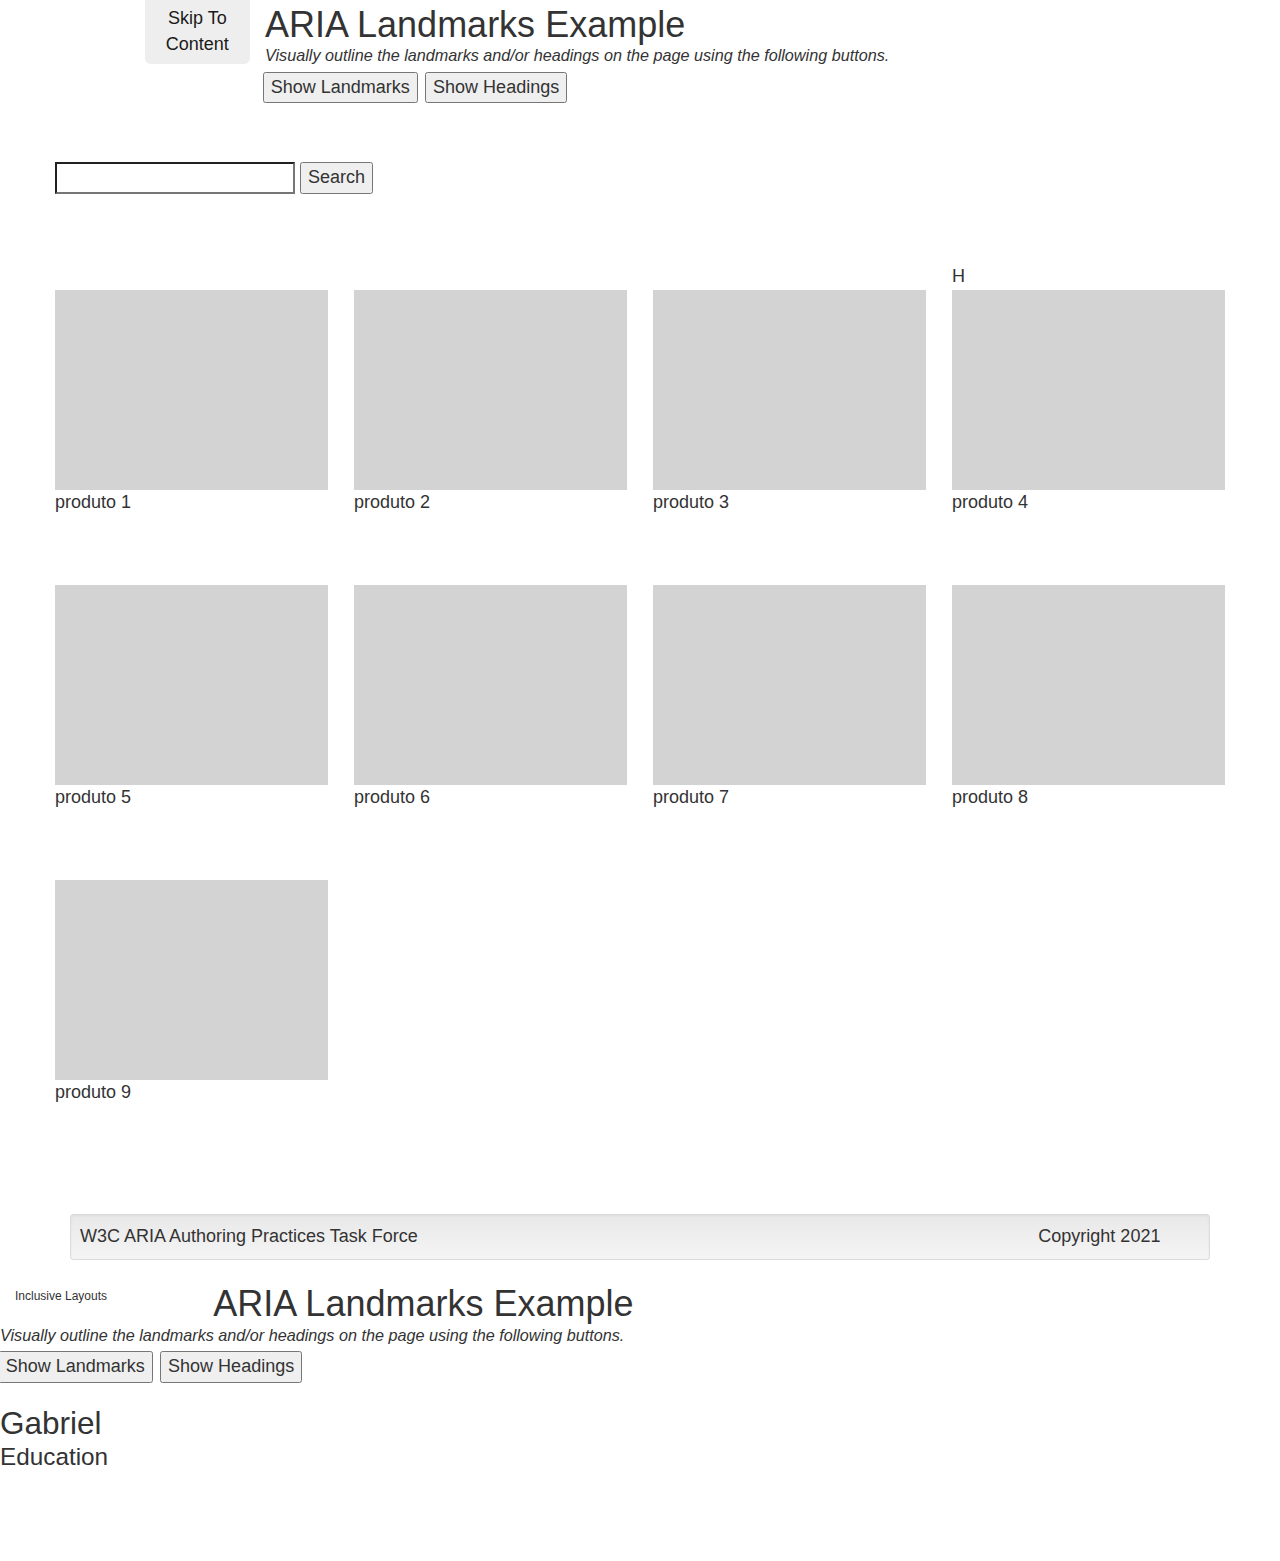
==== index.html @ 1a784f8f "layout foundation" ====
<!DOCTYPE html>
<html lang="en">
  <head>
    <title>HTML Sectioning Elements: ARIA Landmarks Example</title>
    <meta charset="utf-8">
    <link href="css/bootstrap.css" rel="stylesheet" media="screen"/>
    <link href="css/bootstrap-theme.css" rel="stylesheet" media="screen"/>
    <link href="css/bootstrap-accessibility.css" rel="stylesheet" media="screen"/>
    <link href="css/visua11y.css" rel="stylesheet" media="screen"/>
    <link href="css/common.css" rel="stylesheet" media="screen"/>
    <link href="css/style.css" rel="stylesheet" media="screen"/>

  </head>
  <body>
    <div class="container">
      <header class="row">
        <div id="skip-to-attach" class="col-xs-12 col-sm-3 col-md-3 col-lg-2">
        </div>
        <div class="col-xs-12 col-sm-9 col-md-9 col-lg-10">
          <h1>ARIA Landmarks Example</h1>
          <p id="inst" class="inst">Visually outline the landmarks and/or headings on the page using the following buttons.</p>
          <button type="button" onclick="showLandmarks(event)" aria-describedby="inst">Show Landmarks</button>
          <button type="button" onclick="showHeadings(event)"  aria-describedby="inst">Show Headings</button>
        </div>
      </header>
      <div class="row">
        <div class="">

          <form role="search">

  <input type="search" aria-label="search text" size="20">

  <input type="submit" value="Search">

</form>
          <main>
          <!-- search here -->
            
          <!-- Grid here -->
            <div class="wrapper grid">
      <div class="item big-box">
          <img id="menu1" class="" type="button" src="images/menu1.jpg" 
               alt="" data-toggle="modal" data-target="#menu01">
        <div class="img"></div> <!--仮・imgに画像を入れる-->
          <p>produto 1</p>
   </div>
    <div class="item big-box">
          <img id="menu1" class="" type="button" src="images/menu1.jpg" alt="" data-toggle="modal" data-                     target="#menu01">
      <div class="img"></div> <!--仮・imgに画像を入れる-->
          <p>produto 2</p>
      </div>
    
       <div class="item big-box">
          <img id="menu1" class="" type="button" src="images/menu1.jpg" alt="" data-toggle="modal" data-                     target="#menu01">
      <div class="img"></div> <!--仮・imgに画像を入れる-->
          <p>produto 3</p>
      </div>
    
       <div class="item big-box">
          <img id="menu1" class="" type="button" src="images/menu1.jpg" alt="" data-toggle="modal" data-                     target="#menu01">H
      <div class="img"></div> <!--仮・imgに画像を入れる-->
          <p>produto 4</p>
      </div>
    
       <div class="item big-box">
          <img id="menu1" class="" type="button" src="images/menu1.jpg" alt="" data-toggle="modal" data-                     target="#menu01">
      <div class="img"></div> <!--仮・imgに画像を入れる-->
          <p>produto 5</p>
      </div>
    
       <div class="item big-box">
          <img id="menu1" class="" type="button" src="images/menu1.jpg" alt="" data-toggle="modal" data-                     target="#menu01">
      <div class="img"></div> <!--仮・imgに画像を入れる-->
          <p>produto 6</p>
      </div>
    
       <div class="item big-box">
          <img id="menu1" class="" type="button" src="images/menu1.jpg" alt="" data-toggle="modal" data-                     target="#menu01">
      <div class="img"></div> <!--仮・imgに画像を入れる-->
          <p>produto 7</p>
      </div>
    
       <div class="item big-box">
          <img id="menu1" class="" type="button" src="images/menu1.jpg" alt="" data-toggle="modal" data-                     target="#menu01">
      <div class="img"></div> <!--仮・imgに画像を入れる-->
          <p>produto 8</p>
      </div>
    
       <div class="item big-box">
          <img id="menu1" class="" type="button" src="images/menu1.jpg" alt="" data-toggle="modal" data-                     target="#menu01">
      <div class="img"></div> <!--仮・imgに画像を入れる-->
          <p>produto 9</p>
      </div>
    
    
          </main>
        </div>
      </div>
      <div class="well well-sm">
        <footer class="row">
          <div class="col-xs-12 col-sm-9 col-md-9 col-lg-10">
            W3C ARIA Authoring Practices Task Force
          </div>
          <div class="col-xs-12 col-sm-3 col-md-3 col-lg-2">
            Copyright 2021
          </div>
        </footer>
      </div>
    </div>
    <script type="text/javascript" src="js/jquery-2.1.1.min.js"></script>
    <script type="text/javascript" src="js/bootstrap.min.js"></script>
    <script type="text/javascript" src="js/bootstrap-accessibility.min.js"></script>
    <script type="text/javascript" src="js/bootstrap-accessibility-2.js"></script>
    <script type="text/javascript" src="js/visua11y.js"></script>
    <script type="text/javascript" src="js/show.js"></script>
    <script type="text/javascript" >
      // Use the SkipTo defaults, but just showing custom configuration
      var SkipToConfig = {
        settings: {
          skipTo: {
            headings: 'h1, h2',
            attachElement: '#skip-to-attach',

            colorTheme: 'default',
          },
        },
      };
    </script>
    <script type="text/javascript" src="js/skipto.min.js"></script>
  </body>
</html>
<!DOCTYPE html>
<html>
  <head>
    <meta charset="utf-8">
    <meta name="viewport" content="width=device-width">
    <title>replit</title>
  <link href="css/bootstrap.css" rel="stylesheet" media="screen"/>
    <link href="css/bootstrap-theme.css" rel="stylesheet" media="screen"/>
    <link href="css/bootstrap-accessibility.css" rel="stylesheet" media="screen"/>
    <link href="css/visua11y.css" rel="stylesheet" media="screen"/>
    <link href="css/common.css" rel="stylesheet" media="screen"/>
  </head>
  <body>
      <header role="banner">
        <div id="skip-to-attach" class="col-xs-12 col-sm-3 col-md-3 col-lg-2">
          <h6>Inclusive Layouts</h6>
        </div>
 <h1>ARIA Landmarks Example</h1>
          <p id="inst" class="inst">Visually outline the landmarks and/or headings on the page using the following buttons.</p>
          <button type="button" onclick="showLandmarks(event)" aria-describedby="inst">Show Landmarks</button>
          <button type="button" onclick="showHeadings(event)"  aria-describedby="inst">Show Headings</button>
      </header>
    <main>
    
  <h1>Gabriel</h1>
    <h2>Education</h2>

</main>
    
<script src="js/show.js"></script>
<script src="js/visually.js"></script>


       <script type="text/javascript" >
      // Use the SkipTo defaults, but just showing custom configuration
      var SkipToConfig = {
        settings: {
          skipTo: {
            headings: 'h1, h2',
            attachElement: '#skip-to-attach',
            colorTheme: 'default',
          },
        },
      };
    </script>
    <script src="https://paypal.github.io/skipto/downloads/js/skipto.min.js"></script>

  </body>
</html>
---- css/visua11y.css ----
div.oaa-element-overlay {
  position: absolute;
  overflow: hidden;
  box-sizing: border-box;
  border: 3px solid;
  pointer-events: none;
}

div.oaa-element-overlay > div {
  float: right;
  padding: 1px 1px 4px 4px;
  color: white;
  font-family: arial, helvetica, sans-serif;
  font-size: 15px;
  pointer-events: auto;
}

div.oaa-message-dialog > div {
  margin: 0;
  padding: 10px 8px 12px;
  font-size: 14px;
  line-height: 150%;
}

div.oaa-element-overlay > div:hover {
  cursor: grab;
}

div.oaa-message-dialog {
  position: absolute;
  overflow: auto;
  z-index: 2147483647;
  padding: 4px;
  border: 2px solid #333;
  box-shadow: 2px 2px 4px #555;
  background: #fff;
  color: #333;
  font-family: arial, helvetica, sans-serif;
}

div.oaa-message-dialog > button {
  float: right;
}

div.oaa-message-dialog > button::after {
  content: "Close";
}

div.oaa-message-dialog > h2 {
  margin: 0;
  padding: 8px 8px 0;
  color: inherit;
  font-family: inherit;
  font-size: 22px;
}

div.oaa-message-dialog > div ul {
  margin: 0 1em;
  padding-top: 0.5em;
  padding-left: 1em;
}

div.oaa-message-dialog > div ul li {
  margin-top: 0;
}
---- css/common.css ----
body {
  font-size: large;
}

h1,
h2,
h3 {
  margin: 0;
  padding: 0;
}

h1 {
  font-size: 1.75em;
  margin-bottom: 0.125em;
}

h2 {
  font-size: 1.35em;
  margin-bottom: 0.25em;
}

h3 {
  margin-top: 2em;
  font-size: 1.15em;
}

img {
  max-width: 100%;
}

header {
  margin-bottom: 1em;
}

header img {
  height: 4em;
  margin: 0;
  padding: 0;
}

header h1 {
  padding-top: 0.125em;
  margin-bottom: 0;
  font-size: 2em;
}

main {
  margin-bottom: 5em;
}

.code {
  font-family: courier, monospace;
  background: #f0f0f0;
}

main p {
  margin-bottom: 1em;
}

main ul {
  margin-left: 0;
  padding-left: 1em;
  margin-bottom: 1em;
}

main li,
aside li {
  padding-bottom: 0.25em;
}

nav li {
  margin-top: 0.45em;
  border: solid thin #337ab7;
  border-radius: 6px;
}

main ul.nav-tabs li {
  padding-bottom: 0;
}

aside a {
  text-decoration: underline;
}

main p a {
  text-decoration: underline;
}

a:focus,
a:hover {
  text-decoration: underline;
}

aside ul {
  margin: 0;
  padding: 0;
  margin-left: 1.15em;
  margin-top: 0.5em;
  margin-bottom: 0.5em;
}

main [role="tabpanel"] > p,
main [role="tabpanel"] > ul {
  margin-top: 0.5em;
}

section[aria-labelledby] p {
  padding-bottom: 0;
  margin-bottom: 0;
}

main [role="tabpanel"] > h3 + p {
  margin-top: 0;
}

main .code {
  margin-top: 0.5em;
  margin-bottom: 2em;
  padding: 1em;
}

main .nav-tabs > li > a {
  background-color: #eee;
}

nav {
  margin: 0;
  margin-bottom: 1em;
}

section[aria-labelledby] {
  margin-bottom: 4em;
}

aside {
  margin: 0;
  padding: 0;
  padding: 0.5em;
  margin-top: 0.5em;
  margin-bottom: 1em;
  background-color: #f4f4f4;
  margin-right: 12em;
  width: 100%;
  border-radius: 6px;
}

aside h2 {
  margin: 0;
  padding: 0;
}

header .inst {
  margin: 0;
  padding: 0;
  font-size: 90%;
  font-style: italic;
}

header button {
  margin: 0.25em;
  text-align: center;
  margin-left: -0.125em;
}

aside .note {
  font-size: 90%;
  font-style: italic;
}

form {
  margin-top: 2em;
  margin-bottom: 2em;
}
---- css/style.css ----
/* 画像を入れる際に削除↓ */
.img{
    max-width: 300px;
    height: 200px;
    background: lightgray;
}
/* 削除↑  */

.menu-content{
    max-width: 560px;
    margin-top: 10%;
}

.menu-content .page-title {
    text-align: center;
}

.menu-content p{
    font-size: 1.125rem;
    margin: 10px 0 0;
}

.grid{
    display: grid;
    gap: 26px;
    grid-template-columns: repeat(auto-fit,minmax(240px,1fr));
    margin-top: 6%;
    margin-bottom: 50px;
}

.item:hover{
    opacity: .5;
}

  <script src="https://code.jquery.com/jquery-3.3.1.slim.min.js" integrity="sha384-q8i/X+965DzO0rT7abK41JStQIAqVgRVzpbzo5smXKp4YfRvH+8abtTE1Pi6jizo" crossorigin="anonymous"></script>
<script src="https://cdnjs.cloudflare.com/ajax/libs/popper.js/1.14.7/umd/popper.min.js" integrity="sha384-UO2eT0CpHqdSJQ6hJty5KVphtPhzWj9WO1clHTMGa3JDZwrnQq4sF86dIHNDz0W1" crossorigin="anonymous"></script>
<script src="https://stackpath.bootstrapcdn.com/bootstrap/4.3.1/js/bootstrap.min.js" integrity="sha384-JjSmVgyd0p3pXB1rRibZUAYoIIy6OrQ6VrjIEaFf/nJGzIxFDsf4x0xIM+B07jRM" crossorigin="anonymous"></script>
</body>
---- css/visua11y.css ----
div.oaa-element-overlay {
  position: absolute;
  overflow: hidden;
  box-sizing: border-box;
  border: 3px solid;
  pointer-events: none;
}

div.oaa-element-overlay > div {
  float: right;
  padding: 1px 1px 4px 4px;
  color: white;
  font-family: arial, helvetica, sans-serif;
  font-size: 15px;
  pointer-events: auto;
}

div.oaa-message-dialog > div {
  margin: 0;
  padding: 10px 8px 12px;
  font-size: 14px;
  line-height: 150%;
}

div.oaa-element-overlay > div:hover {
  cursor: grab;
}

div.oaa-message-dialog {
  position: absolute;
  overflow: auto;
  z-index: 2147483647;
  padding: 4px;
  border: 2px solid #333;
  box-shadow: 2px 2px 4px #555;
  background: #fff;
  color: #333;
  font-family: arial, helvetica, sans-serif;
}

div.oaa-message-dialog > button {
  float: right;
}

div.oaa-message-dialog > button::after {
  content: "Close";
}

div.oaa-message-dialog > h2 {
  margin: 0;
  padding: 8px 8px 0;
  color: inherit;
  font-family: inherit;
  font-size: 22px;
}

div.oaa-message-dialog > div ul {
  margin: 0 1em;
  padding-top: 0.5em;
  padding-left: 1em;
}

div.oaa-message-dialog > div ul li {
  margin-top: 0;
}
---- css/common.css ----
body {
  font-size: large;
}

h1,
h2,
h3 {
  margin: 0;
  padding: 0;
}

h1 {
  font-size: 1.75em;
  margin-bottom: 0.125em;
}

h2 {
  font-size: 1.35em;
  margin-bottom: 0.25em;
}

h3 {
  margin-top: 2em;
  font-size: 1.15em;
}

img {
  max-width: 100%;
}

header {
  margin-bottom: 1em;
}

header img {
  height: 4em;
  margin: 0;
  padding: 0;
}

header h1 {
  padding-top: 0.125em;
  margin-bottom: 0;
  font-size: 2em;
}

main {
  margin-bottom: 5em;
}

.code {
  font-family: courier, monospace;
  background: #f0f0f0;
}

main p {
  margin-bottom: 1em;
}

main ul {
  margin-left: 0;
  padding-left: 1em;
  margin-bottom: 1em;
}

main li,
aside li {
  padding-bottom: 0.25em;
}

nav li {
  margin-top: 0.45em;
  border: solid thin #337ab7;
  border-radius: 6px;
}

main ul.nav-tabs li {
  padding-bottom: 0;
}

aside a {
  text-decoration: underline;
}

main p a {
  text-decoration: underline;
}

a:focus,
a:hover {
  text-decoration: underline;
}

aside ul {
  margin: 0;
  padding: 0;
  margin-left: 1.15em;
  margin-top: 0.5em;
  margin-bottom: 0.5em;
}

main [role="tabpanel"] > p,
main [role="tabpanel"] > ul {
  margin-top: 0.5em;
}

section[aria-labelledby] p {
  padding-bottom: 0;
  margin-bottom: 0;
}

main [role="tabpanel"] > h3 + p {
  margin-top: 0;
}

main .code {
  margin-top: 0.5em;
  margin-bottom: 2em;
  padding: 1em;
}

main .nav-tabs > li > a {
  background-color: #eee;
}

nav {
  margin: 0;
  margin-bottom: 1em;
}

section[aria-labelledby] {
  margin-bottom: 4em;
}

aside {
  margin: 0;
  padding: 0;
  padding: 0.5em;
  margin-top: 0.5em;
  margin-bottom: 1em;
  background-color: #f4f4f4;
  margin-right: 12em;
  width: 100%;
  border-radius: 6px;
}

aside h2 {
  margin: 0;
  padding: 0;
}

header .inst {
  margin: 0;
  padding: 0;
  font-size: 90%;
  font-style: italic;
}

header button {
  margin: 0.25em;
  text-align: center;
  margin-left: -0.125em;
}

aside .note {
  font-size: 90%;
  font-style: italic;
}

form {
  margin-top: 2em;
  margin-bottom: 2em;
}
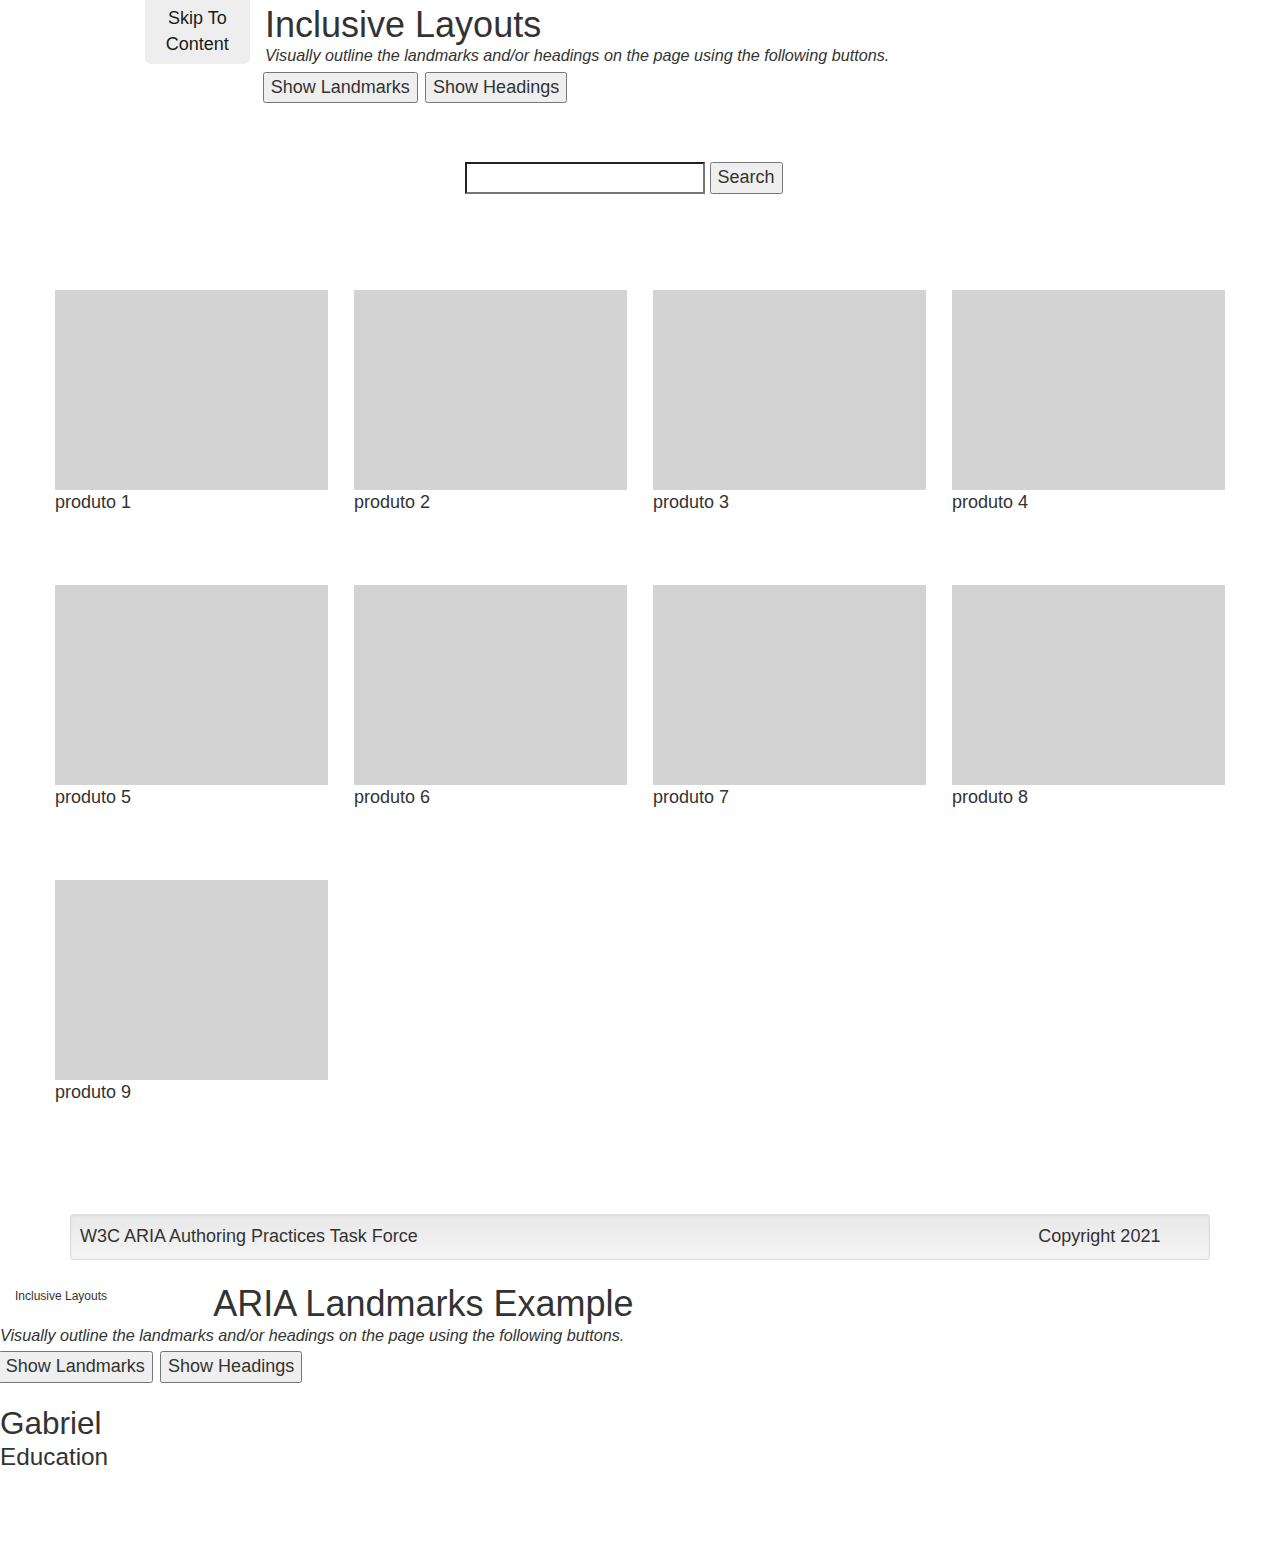
==== commit f420c620: "center the input and change the style.css file" ====
--- a/index.html
+++ b/index.html
@@ -1,181 +1,194 @@
-
 <!DOCTYPE html>
 <html lang="en">
-  <head>
-    <title>HTML Sectioning Elements: ARIA Landmarks Example</title>
-    <meta charset="utf-8">
-    <link href="css/bootstrap.css" rel="stylesheet" media="screen"/>
-    <link href="css/bootstrap-theme.css" rel="stylesheet" media="screen"/>
-    <link href="css/bootstrap-accessibility.css" rel="stylesheet" media="screen"/>
-    <link href="css/visua11y.css" rel="stylesheet" media="screen"/>
-    <link href="css/common.css" rel="stylesheet" media="screen"/>
-    <link href="css/style.css" rel="stylesheet" media="screen"/>
 
-  </head>
-  <body>
-    <div class="container">
-      <header class="row">
-        <div id="skip-to-attach" class="col-xs-12 col-sm-3 col-md-3 col-lg-2">
+<head>
+  <title>HTML Sectioning Elements: ARIA Landmarks Example</title>
+  <meta charset="utf-8">
+  <link href="css/bootstrap.css" rel="stylesheet" media="screen" />
+  <link href="css/bootstrap-theme.css" rel="stylesheet" media="screen" />
+  <link href="css/bootstrap-accessibility.css" rel="stylesheet" media="screen" />
+  <link href="css/visua11y.css" rel="stylesheet" media="screen" />
+  <link href="css/common.css" rel="stylesheet" media="screen" />
+  <link href="css/style.css" rel="stylesheet" media="screen" />
+
+</head>
+
+<body>
+  <div class="container">
+    <header class="row">
+      <div id="skip-to-attach" class="col-xs-12 col-sm-3 col-md-3 col-lg-2">
+      </div>
+      <div class="col-xs-12 col-sm-9 col-md-9 col-lg-10">
+        <h1>Inclusive Layouts</h1>
+        <p id="inst" class="inst">Visually outline the landmarks and/or headings on the page using the following
+          buttons.</p>
+        <button type="button" onclick="showLandmarks(event)" aria-describedby="inst">Show Landmarks</button>
+        <button type="button" onclick="showHeadings(event)" aria-describedby="inst">Show Headings</button>
+      </div>
+    </header>
+    <div class="row">
+      <div class="">
+        <div class="center">
+          <form role="search">
+            <input type="search" aria-label="search text" size="20">
+            <input type="submit" value="Search">
+          </form>
         </div>
-        <div class="col-xs-12 col-sm-9 col-md-9 col-lg-10">
-          <h1>ARIA Landmarks Example</h1>
-          <p id="inst" class="inst">Visually outline the landmarks and/or headings on the page using the following buttons.</p>
-          <button type="button" onclick="showLandmarks(event)" aria-describedby="inst">Show Landmarks</button>
-          <button type="button" onclick="showHeadings(event)"  aria-describedby="inst">Show Headings</button>
-        </div>
-      </header>
-      <div class="row">
-        <div class="">
+        <main>
+          <!-- search here -->
 
-          <form role="search">
+          <!-- Grid here -->
+          <div class="wrapper grid">
+            <div class="item big-box">
+              <img id="menu1" class="" type="button" src="images/menu1.jpg" alt="" data-toggle="modal"
+                data-target="#menu01">
+              <div class="img"></div>
+              <p>produto 1</p>
+            </div>
+            <div class="item big-box">
+              <img id="menu1" class="" type="button" src="images/menu1.jpg" alt="" data-toggle="modal" data-
+                target="#menu01">
+              <div class="img"></div>
+              <p>produto 2</p>
+            </div>
 
-  <input type="search" aria-label="search text" size="20">
+            <div class="item big-box">
+              <img id="menu1" class="" type="button" src="images/menu1.jpg" alt="" data-toggle="modal" data-
+                target="#menu01">
+              <div class="img"></div>
+              <p>produto 3</p>
+            </div>
 
-  <input type="submit" value="Search">
+            <div class="item big-box">
+              <img id="menu1" class="" type="button" src="images/menu1.jpg" alt="" data-toggle="modal" data-
+                target="#menu01">
+              <div class="img"></div>
+              <p>produto 4</p>
+            </div>
 
-</form>
-          <main>
-          <!-- search here -->
-            
-          <!-- Grid here -->
-            <div class="wrapper grid">
-      <div class="item big-box">
-          <img id="menu1" class="" type="button" src="images/menu1.jpg" 
-               alt="" data-toggle="modal" data-target="#menu01">
-        <div class="img"></div> <!--仮・imgに画像を入れる-->
-          <p>produto 1</p>
-   </div>
-    <div class="item big-box">
-          <img id="menu1" class="" type="button" src="images/menu1.jpg" alt="" data-toggle="modal" data-                     target="#menu01">
-      <div class="img"></div> <!--仮・imgに画像を入れる-->
-          <p>produto 2</p>
-      </div>
-    
-       <div class="item big-box">
-          <img id="menu1" class="" type="button" src="images/menu1.jpg" alt="" data-toggle="modal" data-                     target="#menu01">
-      <div class="img"></div> <!--仮・imgに画像を入れる-->
-          <p>produto 3</p>
-      </div>
-    
-       <div class="item big-box">
-          <img id="menu1" class="" type="button" src="images/menu1.jpg" alt="" data-toggle="modal" data-                     target="#menu01">H
-      <div class="img"></div> <!--仮・imgに画像を入れる-->
-          <p>produto 4</p>
-      </div>
-    
-       <div class="item big-box">
-          <img id="menu1" class="" type="button" src="images/menu1.jpg" alt="" data-toggle="modal" data-                     target="#menu01">
-      <div class="img"></div> <!--仮・imgに画像を入れる-->
-          <p>produto 5</p>
-      </div>
-    
-       <div class="item big-box">
-          <img id="menu1" class="" type="button" src="images/menu1.jpg" alt="" data-toggle="modal" data-                     target="#menu01">
-      <div class="img"></div> <!--仮・imgに画像を入れる-->
-          <p>produto 6</p>
-      </div>
-    
-       <div class="item big-box">
-          <img id="menu1" class="" type="button" src="images/menu1.jpg" alt="" data-toggle="modal" data-                     target="#menu01">
-      <div class="img"></div> <!--仮・imgに画像を入れる-->
-          <p>produto 7</p>
-      </div>
-    
-       <div class="item big-box">
-          <img id="menu1" class="" type="button" src="images/menu1.jpg" alt="" data-toggle="modal" data-                     target="#menu01">
-      <div class="img"></div> <!--仮・imgに画像を入れる-->
-          <p>produto 8</p>
-      </div>
-    
-       <div class="item big-box">
-          <img id="menu1" class="" type="button" src="images/menu1.jpg" alt="" data-toggle="modal" data-                     target="#menu01">
-      <div class="img"></div> <!--仮・imgに画像を入れる-->
-          <p>produto 9</p>
-      </div>
-    
-    
-          </main>
-        </div>
-      </div>
-      <div class="well well-sm">
-        <footer class="row">
-          <div class="col-xs-12 col-sm-9 col-md-9 col-lg-10">
-            W3C ARIA Authoring Practices Task Force
-          </div>
-          <div class="col-xs-12 col-sm-3 col-md-3 col-lg-2">
-            Copyright 2021
-          </div>
-        </footer>
+            <div class="item big-box">
+              <img id="menu1" class="" type="button" src="images/menu1.jpg" alt="" data-toggle="modal" data-
+                target="#menu01">
+              <div class="img"></div>
+              <p>produto 5</p>
+            </div>
+
+            <div class="item big-box">
+              <img id="menu1" class="" type="button" src="images/menu1.jpg" alt="" data-toggle="modal" data-
+                target="#menu01">
+              <div class="img"></div>
+              <p>produto 6</p>
+            </div>
+
+            <div class="item big-box">
+              <img id="menu1" class="" type="button" src="images/menu1.jpg" alt="" data-toggle="modal" data-
+                target="#menu01">
+              <div class="img"></div>
+              <p>produto 7</p>
+            </div>
+
+            <div class="item big-box">
+              <img id="menu1" class="" type="button" src="images/menu1.jpg" alt="" data-toggle="modal" data-
+                target="#menu01">
+              <div class="img"></div>
+              <p>produto 8</p>
+            </div>
+
+            <div class="item big-box">
+              <img id="menu1" class="" type="button" src="images/menu1.jpg" alt="" data-toggle="modal" data-
+                target="#menu01">
+              <div class="img"></div>
+              <p>produto 9</p>
+            </div>
+
+
+        </main>
       </div>
     </div>
-    <script type="text/javascript" src="js/jquery-2.1.1.min.js"></script>
-    <script type="text/javascript" src="js/bootstrap.min.js"></script>
-    <script type="text/javascript" src="js/bootstrap-accessibility.min.js"></script>
-    <script type="text/javascript" src="js/bootstrap-accessibility-2.js"></script>
-    <script type="text/javascript" src="js/visua11y.js"></script>
-    <script type="text/javascript" src="js/show.js"></script>
-    <script type="text/javascript" >
-      // Use the SkipTo defaults, but just showing custom configuration
-      var SkipToConfig = {
-        settings: {
-          skipTo: {
-            headings: 'h1, h2',
-            attachElement: '#skip-to-attach',
+    <div class="well well-sm">
+      <footer class="row">
+        <div class="col-xs-12 col-sm-9 col-md-9 col-lg-10">
+          W3C ARIA Authoring Practices Task Force
+        </div>
+        <div class="col-xs-12 col-sm-3 col-md-3 col-lg-2">
+          Copyright 2021
+        </div>
+      </footer>
+    </div>
+  </div>
+  <script type="text/javascript" src="js/jquery-2.1.1.min.js"></script>
+  <script type="text/javascript" src="js/bootstrap.min.js"></script>
+  <script type="text/javascript" src="js/bootstrap-accessibility.min.js"></script>
+  <script type="text/javascript" src="js/bootstrap-accessibility-2.js"></script>
+  <script type="text/javascript" src="js/visua11y.js"></script>
+  <script type="text/javascript" src="js/show.js"></script>
+  <script type="text/javascript">
+    // Use the SkipTo defaults, but just showing custom configuration
+    var SkipToConfig = {
+      settings: {
+        skipTo: {
+          headings: 'h1, h2',
+          attachElement: '#skip-to-attach',
 
-            colorTheme: 'default',
-          },
+          colorTheme: 'default',
         },
-      };
-    </script>
-    <script type="text/javascript" src="js/skipto.min.js"></script>
-  </body>
+      },
+    };
+  </script>
+  <script type="text/javascript" src="js/skipto.min.js"></script>
+</body>
+
 </html>
 <!DOCTYPE html>
 <html>
-  <head>
-    <meta charset="utf-8">
-    <meta name="viewport" content="width=device-width">
-    <title>replit</title>
-  <link href="css/bootstrap.css" rel="stylesheet" media="screen"/>
-    <link href="css/bootstrap-theme.css" rel="stylesheet" media="screen"/>
-    <link href="css/bootstrap-accessibility.css" rel="stylesheet" media="screen"/>
-    <link href="css/visua11y.css" rel="stylesheet" media="screen"/>
-    <link href="css/common.css" rel="stylesheet" media="screen"/>
-  </head>
-  <body>
-      <header role="banner">
-        <div id="skip-to-attach" class="col-xs-12 col-sm-3 col-md-3 col-lg-2">
-          <h6>Inclusive Layouts</h6>
-        </div>
- <h1>ARIA Landmarks Example</h1>
-          <p id="inst" class="inst">Visually outline the landmarks and/or headings on the page using the following buttons.</p>
-          <button type="button" onclick="showLandmarks(event)" aria-describedby="inst">Show Landmarks</button>
-          <button type="button" onclick="showHeadings(event)"  aria-describedby="inst">Show Headings</button>
-      </header>
-    <main>
-    
-  <h1>Gabriel</h1>
+
+<head>
+  <meta charset="utf-8">
+  <meta name="viewport" content="width=device-width">
+  <title>replit</title>
+  <link href="css/bootstrap.css" rel="stylesheet" media="screen" />
+  <link href="css/bootstrap-theme.css" rel="stylesheet" media="screen" />
+  <link href="css/bootstrap-accessibility.css" rel="stylesheet" media="screen" />
+  <link href="css/visua11y.css" rel="stylesheet" media="screen" />
+  <link href="css/common.css" rel="stylesheet" media="screen" />
+</head>
+
+<body>
+  <header role="banner">
+    <div id="skip-to-attach" class="col-xs-12 col-sm-3 col-md-3 col-lg-2">
+      <h6>Inclusive Layouts</h6>
+    </div>
+    <h1>ARIA Landmarks Example</h1>
+    <p id="inst" class="inst">Visually outline the landmarks and/or headings on the page using the following buttons.
+    </p>
+    <button type="button" onclick="showLandmarks(event)" aria-describedby="inst">Show Landmarks</button>
+    <button type="button" onclick="showHeadings(event)" aria-describedby="inst">Show Headings</button>
+  </header>
+  <main>
+
+    <h1>Gabriel</h1>
     <h2>Education</h2>
 
-</main>
-    
-<script src="js/show.js"></script>
-<script src="js/visually.js"></script>
+  </main>
+
+  <script src="js/show.js"></script>
+  <script src="js/visually.js"></script>
 
 
-       <script type="text/javascript" >
-      // Use the SkipTo defaults, but just showing custom configuration
-      var SkipToConfig = {
-        settings: {
-          skipTo: {
-            headings: 'h1, h2',
-            attachElement: '#skip-to-attach',
-            colorTheme: 'default',
-          },
+  <script type="text/javascript">
+    // Use the SkipTo defaults, but just showing custom configuration
+    var SkipToConfig = {
+      settings: {
+        skipTo: {
+          headings: 'h1, h2',
+          attachElement: '#skip-to-attach',
+          colorTheme: 'default',
         },
-      };
-    </script>
-    <script src="https://paypal.github.io/skipto/downloads/js/skipto.min.js"></script>
+      },
+    };
+  </script>
+  <script src="https://paypal.github.io/skipto/downloads/js/skipto.min.js"></script>
 
-  </body>
+</body>
+
 </html>--- a/css/style.css
+++ b/css/style.css
@@ -1,10 +1,13 @@
-/* 画像を入れる際に削除↓ */
+
 .img{
     max-width: 300px;
     height: 200px;
     background: lightgray;
 }
-/* 削除↑  */
+.center {
+    margin: auto;
+    width: 30%;
+    }
 
 .menu-content{
     max-width: 560px;
@@ -30,9 +33,4 @@
 
 .item:hover{
     opacity: .5;
-}
-
-  <script src="https://code.jquery.com/jquery-3.3.1.slim.min.js" integrity="sha384-q8i/X+965DzO0rT7abK41JStQIAqVgRVzpbzo5smXKp4YfRvH+8abtTE1Pi6jizo" crossorigin="anonymous"></script>
-<script src="https://cdnjs.cloudflare.com/ajax/libs/popper.js/1.14.7/umd/popper.min.js" integrity="sha384-UO2eT0CpHqdSJQ6hJty5KVphtPhzWj9WO1clHTMGa3JDZwrnQq4sF86dIHNDz0W1" crossorigin="anonymous"></script>
-<script src="https://stackpath.bootstrapcdn.com/bootstrap/4.3.1/js/bootstrap.min.js" integrity="sha384-JjSmVgyd0p3pXB1rRibZUAYoIIy6OrQ6VrjIEaFf/nJGzIxFDsf4x0xIM+B07jRM" crossorigin="anonymous"></script>
-</body>+}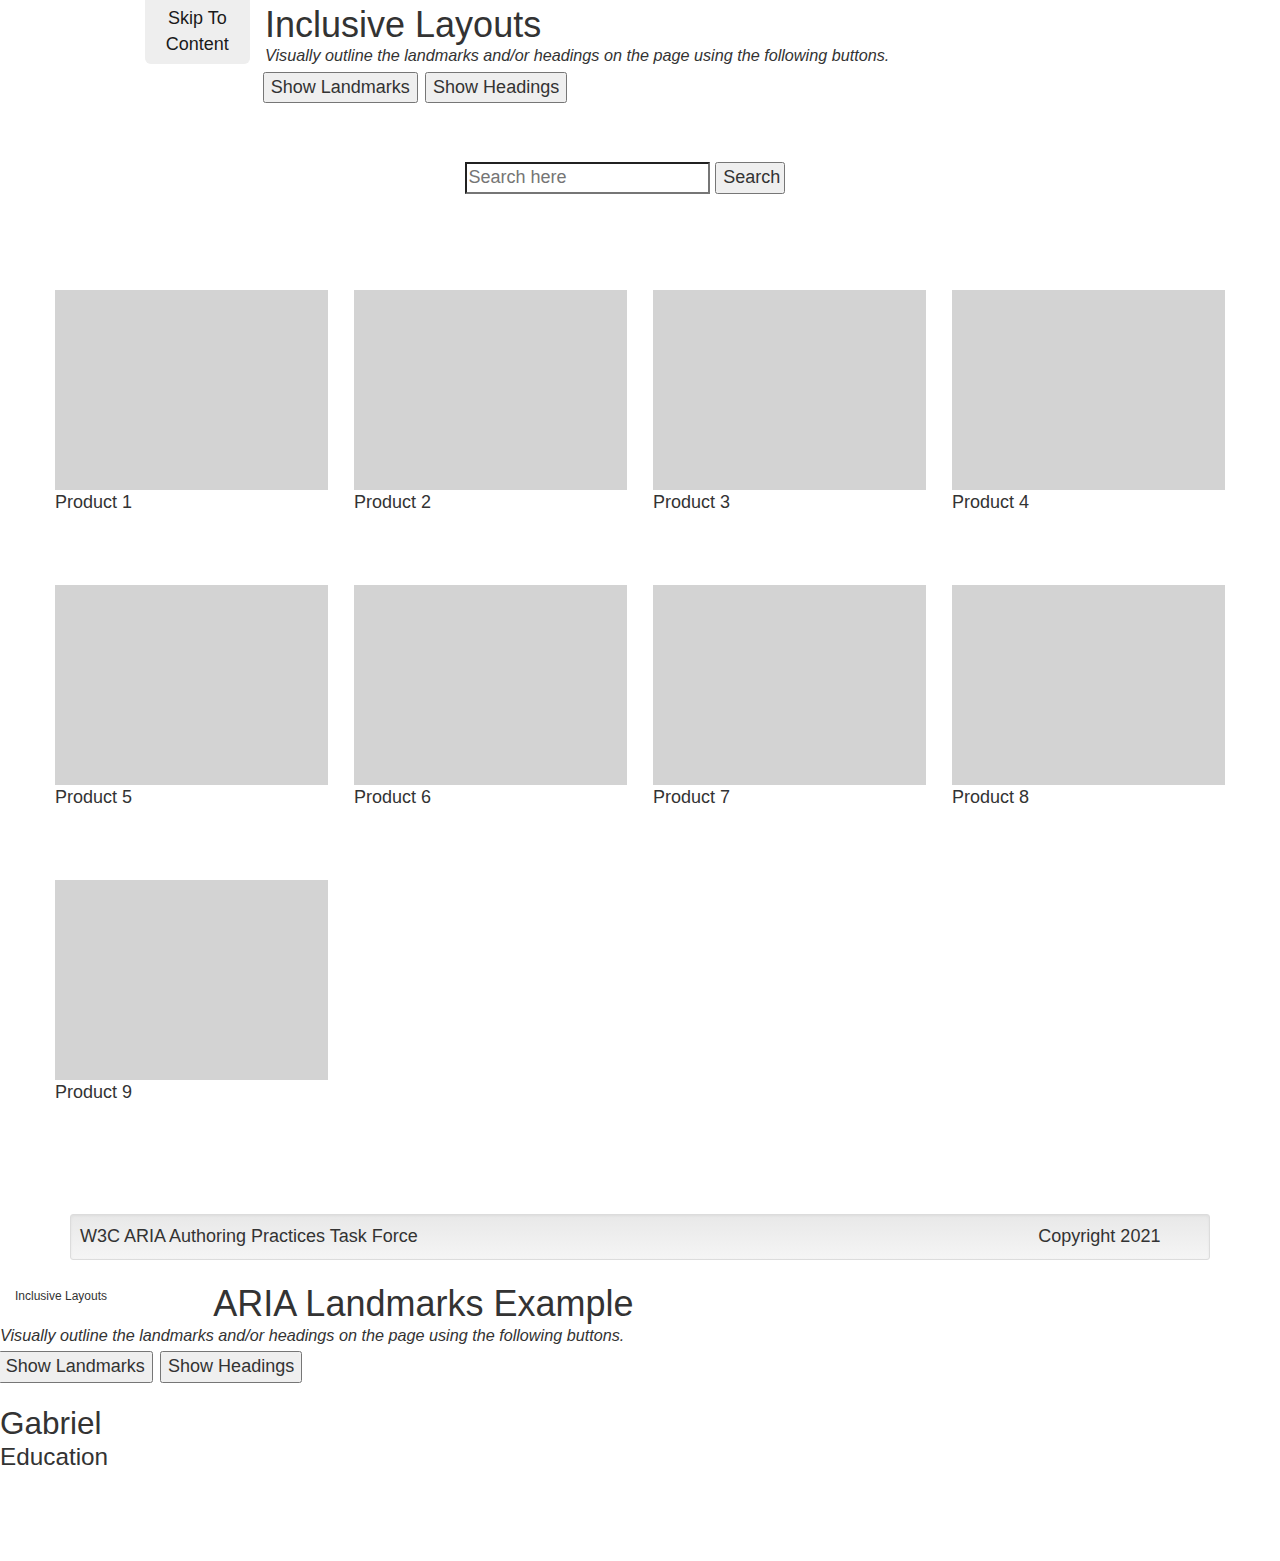
==== commit b65cf5b5: "make search test projects work" ====
--- a/index.html
+++ b/index.html
@@ -30,78 +30,17 @@
       <div class="">
         <div class="center">
           <form role="search">
-            <input type="search" aria-label="search text" size="20">
-            <input type="submit" value="Search">
+            <input class="searchBar" type="search" aria-label="search text" size="20" placeholder="Search here" >
+            <input class="searchBarButton"type="submit" value="Search">
           </form>
         </div>
         <main>
           <!-- search here -->
 
           <!-- Grid here -->
-          <div class="wrapper grid">
-            <div class="item big-box">
-              <img id="menu1" class="" type="button" src="images/menu1.jpg" alt="" data-toggle="modal"
-                data-target="#menu01">
-              <div class="img"></div>
-              <p>produto 1</p>
-            </div>
-            <div class="item big-box">
-              <img id="menu1" class="" type="button" src="images/menu1.jpg" alt="" data-toggle="modal" data-
-                target="#menu01">
-              <div class="img"></div>
-              <p>produto 2</p>
-            </div>
-
-            <div class="item big-box">
-              <img id="menu1" class="" type="button" src="images/menu1.jpg" alt="" data-toggle="modal" data-
-                target="#menu01">
-              <div class="img"></div>
-              <p>produto 3</p>
-            </div>
-
-            <div class="item big-box">
-              <img id="menu1" class="" type="button" src="images/menu1.jpg" alt="" data-toggle="modal" data-
-                target="#menu01">
-              <div class="img"></div>
-              <p>produto 4</p>
-            </div>
-
-            <div class="item big-box">
-              <img id="menu1" class="" type="button" src="images/menu1.jpg" alt="" data-toggle="modal" data-
-                target="#menu01">
-              <div class="img"></div>
-              <p>produto 5</p>
-            </div>
-
-            <div class="item big-box">
-              <img id="menu1" class="" type="button" src="images/menu1.jpg" alt="" data-toggle="modal" data-
-                target="#menu01">
-              <div class="img"></div>
-              <p>produto 6</p>
-            </div>
-
-            <div class="item big-box">
-              <img id="menu1" class="" type="button" src="images/menu1.jpg" alt="" data-toggle="modal" data-
-                target="#menu01">
-              <div class="img"></div>
-              <p>produto 7</p>
-            </div>
-
-            <div class="item big-box">
-              <img id="menu1" class="" type="button" src="images/menu1.jpg" alt="" data-toggle="modal" data-
-                target="#menu01">
-              <div class="img"></div>
-              <p>produto 8</p>
-            </div>
-
-            <div class="item big-box">
-              <img id="menu1" class="" type="button" src="images/menu1.jpg" alt="" data-toggle="modal" data-
-                target="#menu01">
-              <div class="img"></div>
-              <p>produto 9</p>
-            </div>
-
-
+          <div class="wrapper grid products">
+            
+          </div>
         </main>
       </div>
     </div>
@@ -116,12 +55,10 @@
       </footer>
     </div>
   </div>
-  <script type="text/javascript" src="js/jquery-2.1.1.min.js"></script>
-  <script type="text/javascript" src="js/bootstrap.min.js"></script>
-  <script type="text/javascript" src="js/bootstrap-accessibility.min.js"></script>
-  <script type="text/javascript" src="js/bootstrap-accessibility-2.js"></script>
+  <script type="text/javascript" src="img/desktop.json"></script>
   <script type="text/javascript" src="js/visua11y.js"></script>
   <script type="text/javascript" src="js/show.js"></script>
+  <script type="text/javascript" src="js/index.js"></script>
   <script type="text/javascript">
     // Use the SkipTo defaults, but just showing custom configuration
     var SkipToConfig = {
@@ -171,10 +108,6 @@
 
   </main>
 
-  <script src="js/show.js"></script>
-  <script src="js/visually.js"></script>
-
-
   <script type="text/javascript">
     // Use the SkipTo defaults, but just showing custom configuration
     var SkipToConfig = {
--- a/css/style.css
+++ b/css/style.css
@@ -4,10 +4,19 @@
     height: 200px;
     background: lightgray;
 }
+
 .center {
     margin: auto;
     width: 30%;
+
     }
+.searchBar{
+    width: 70%;
+}
+
+.searchBarButton{
+    width: 20%;
+}
 
 .menu-content{
     max-width: 560px;
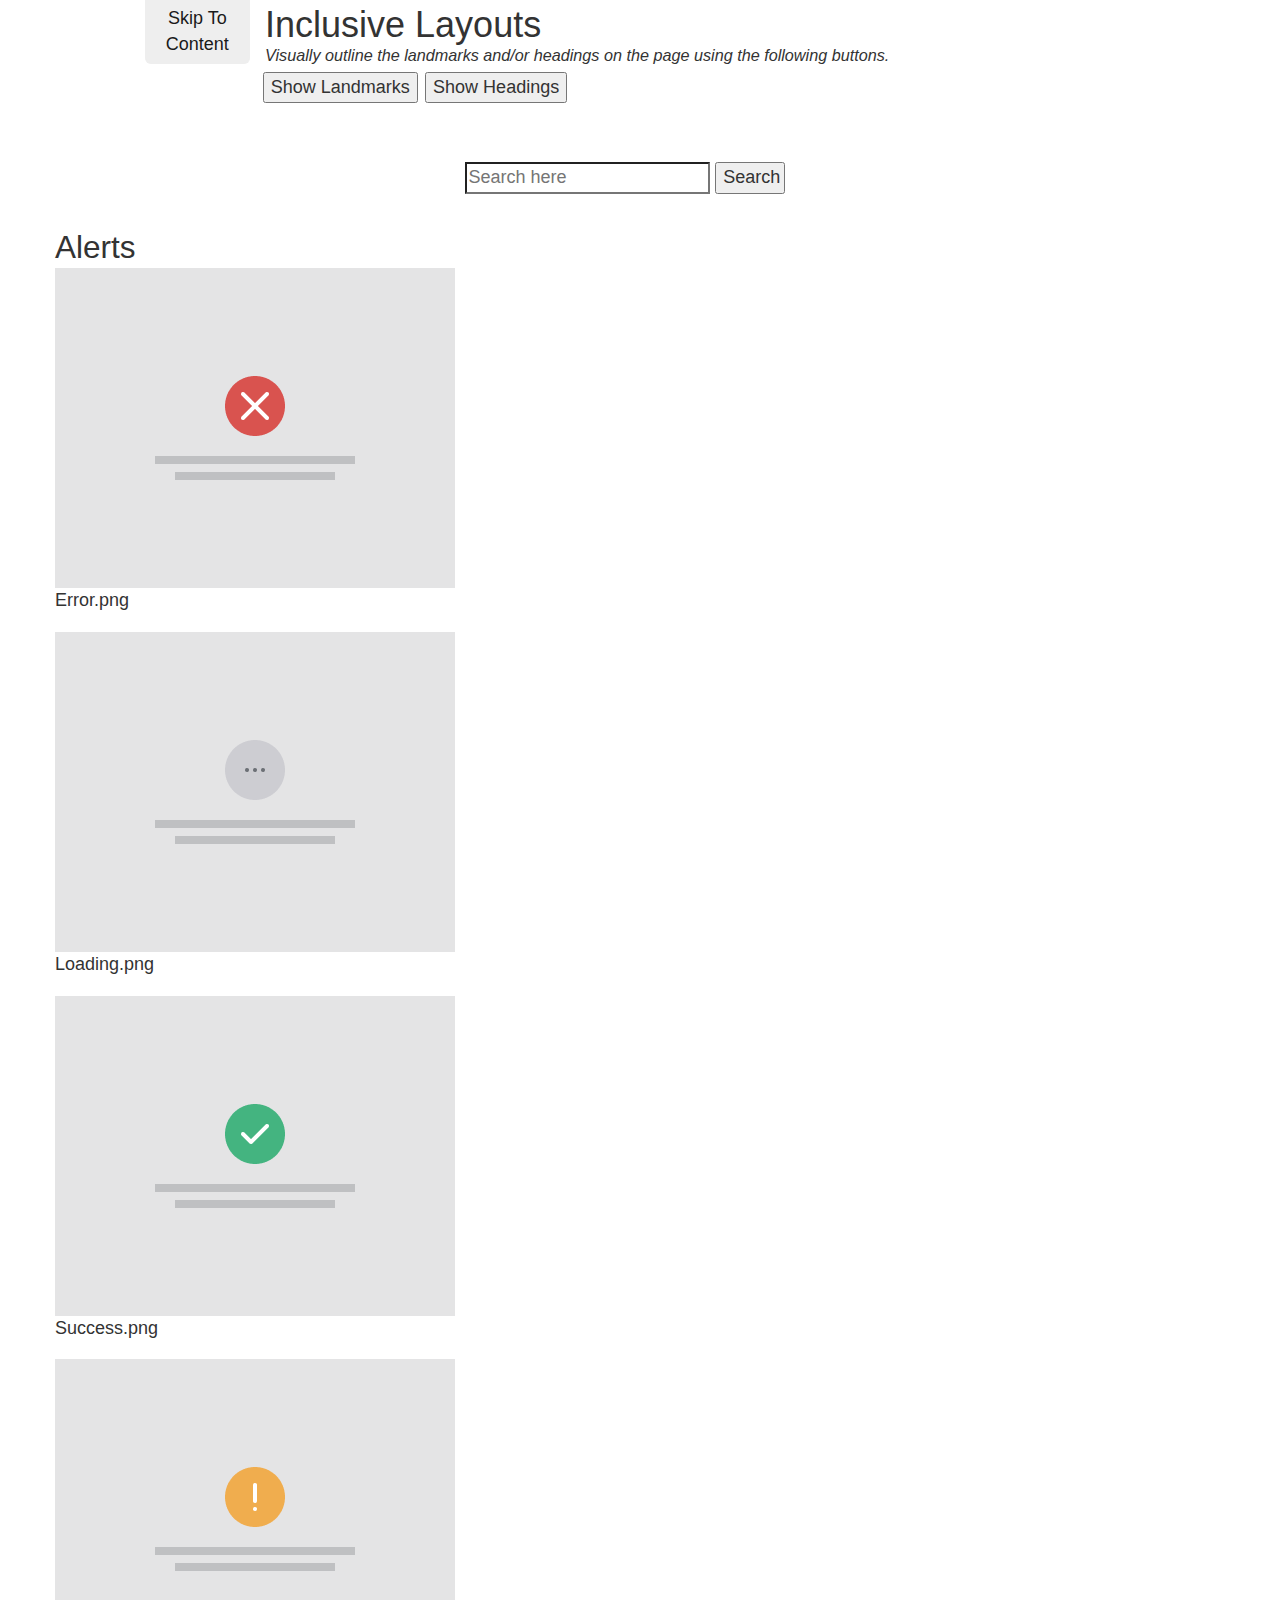
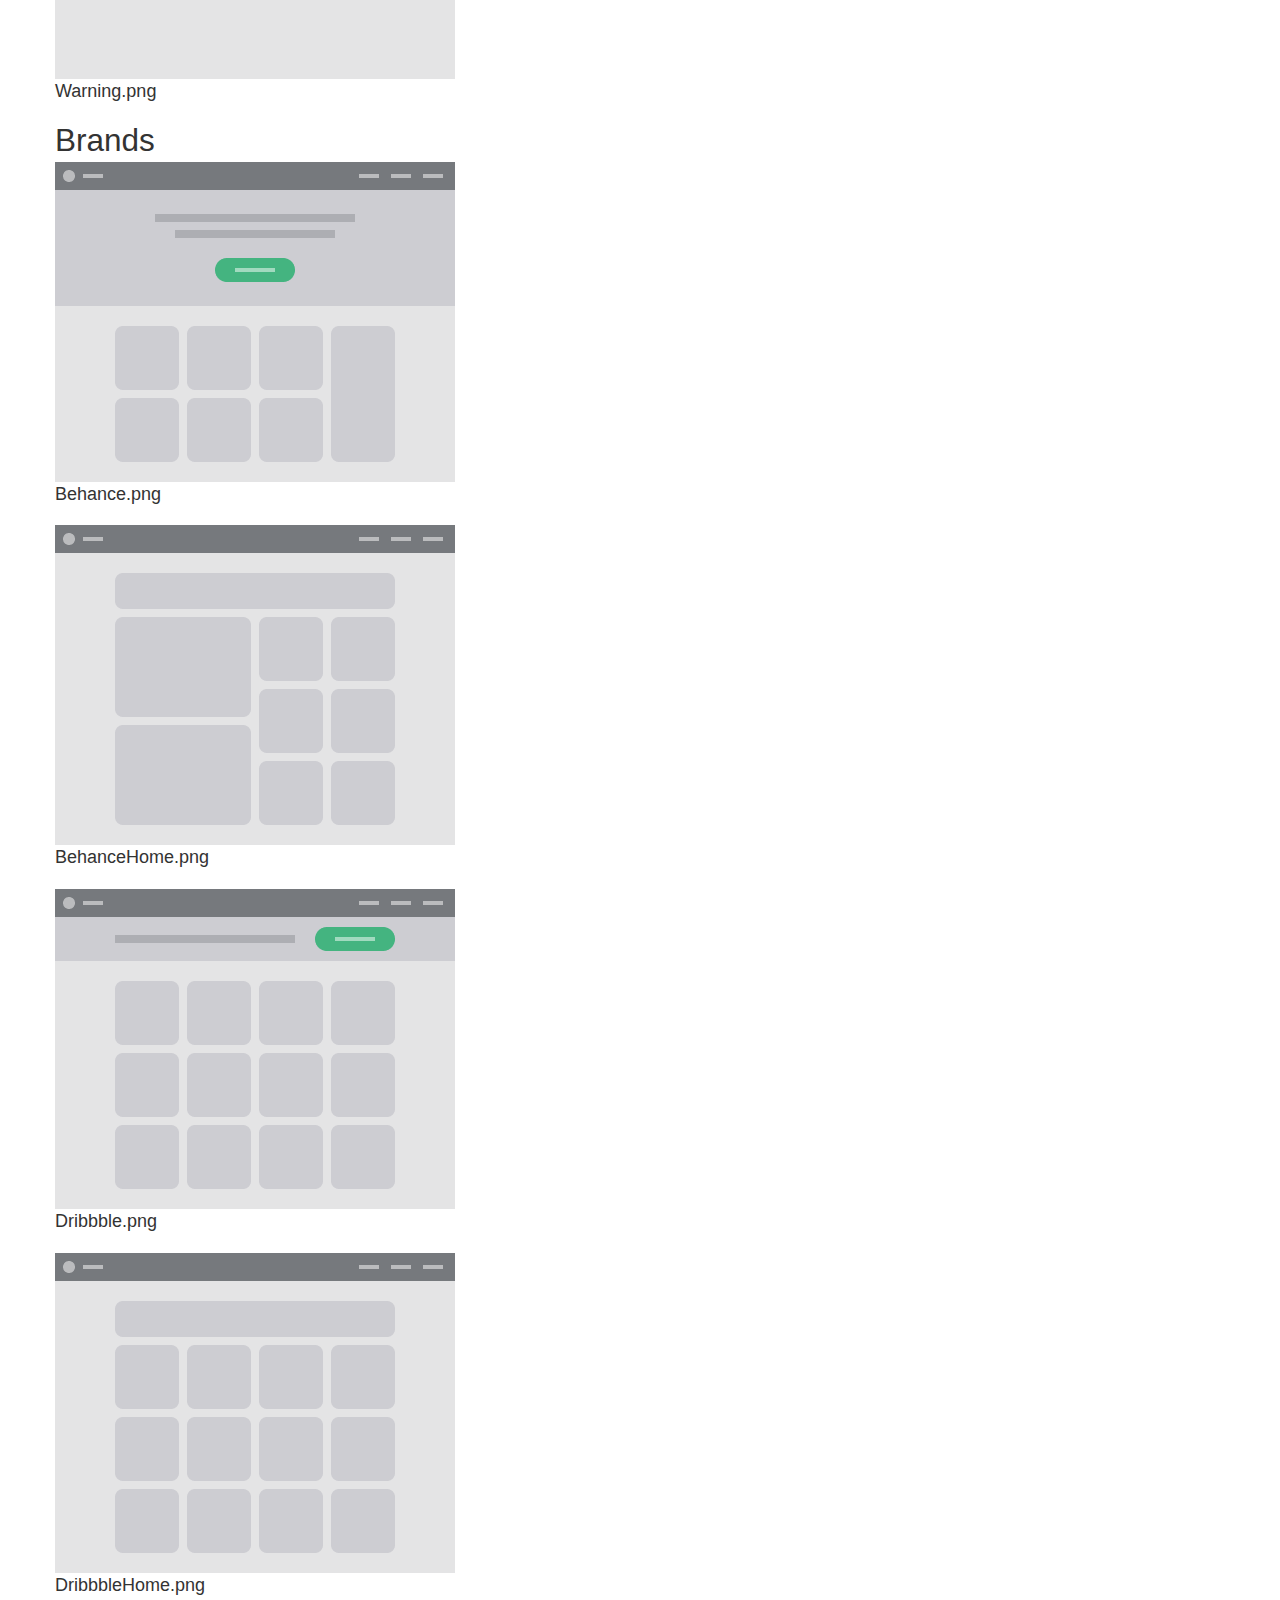
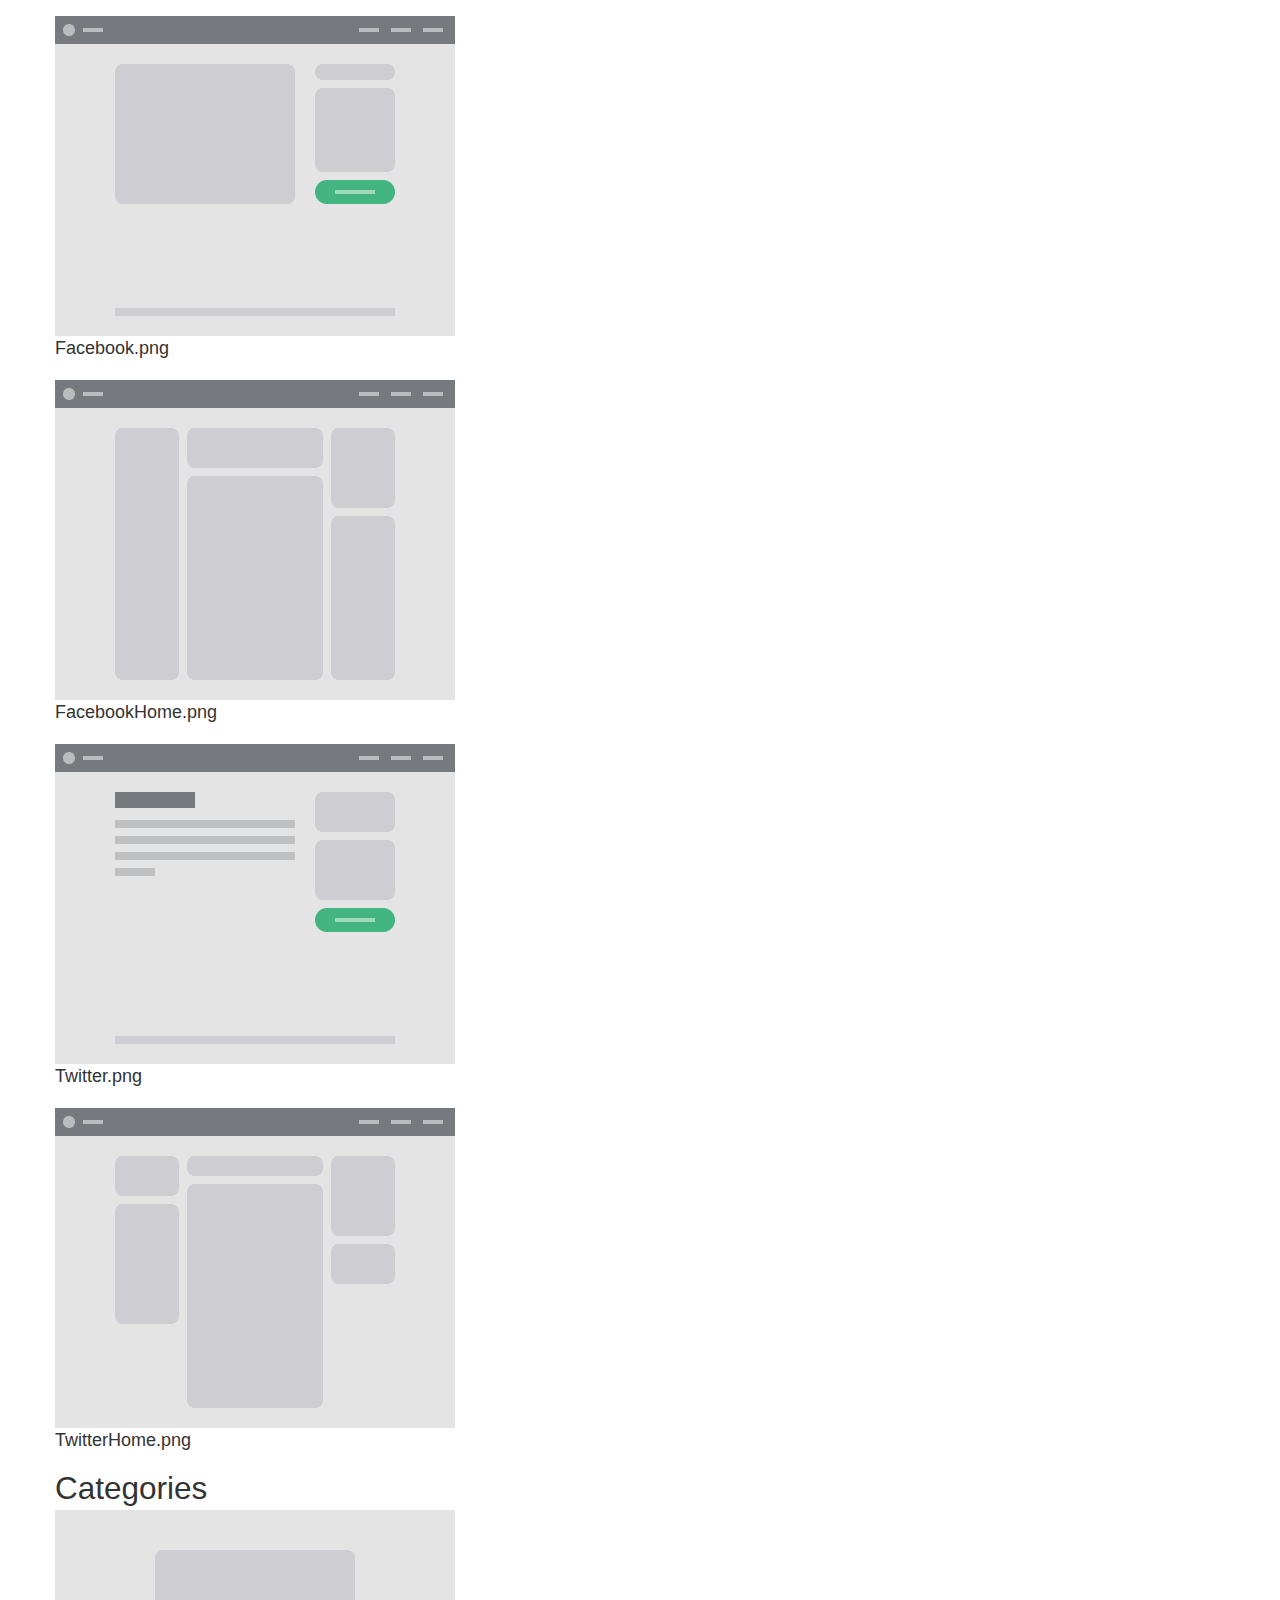
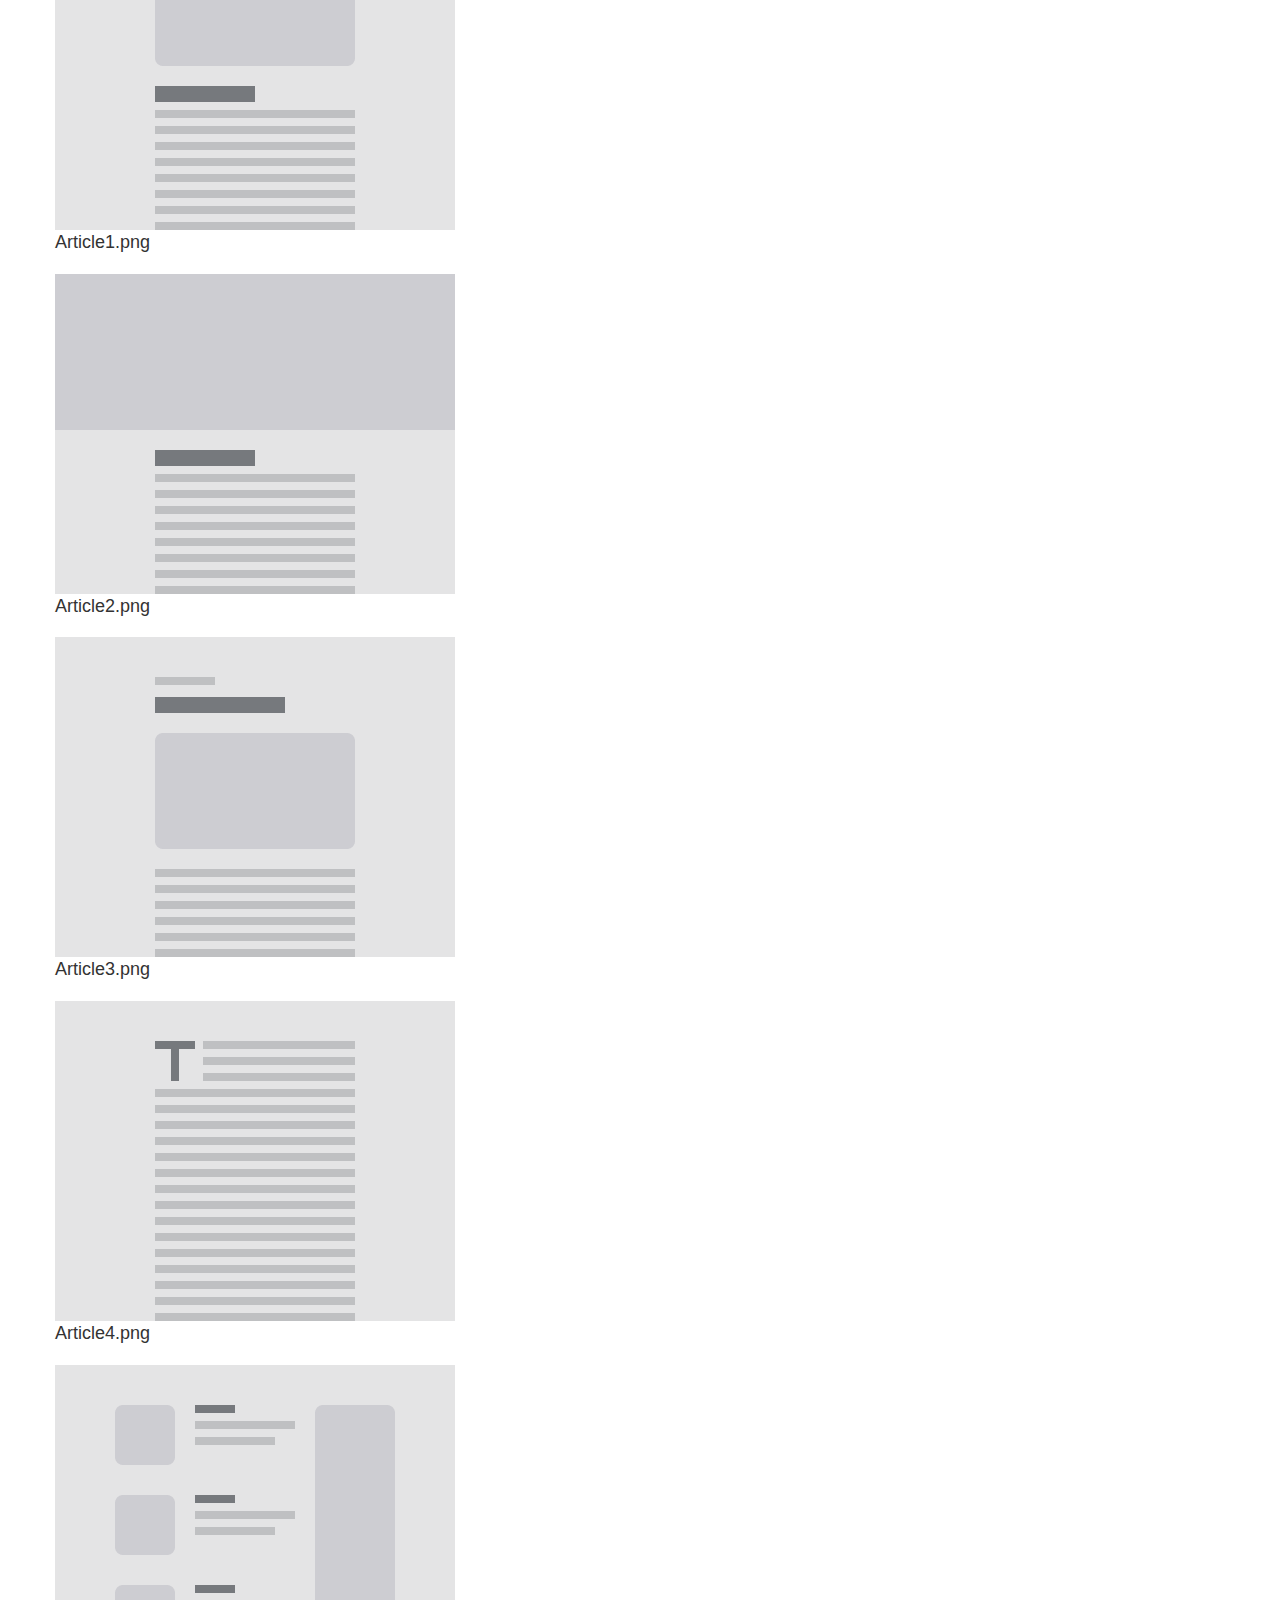
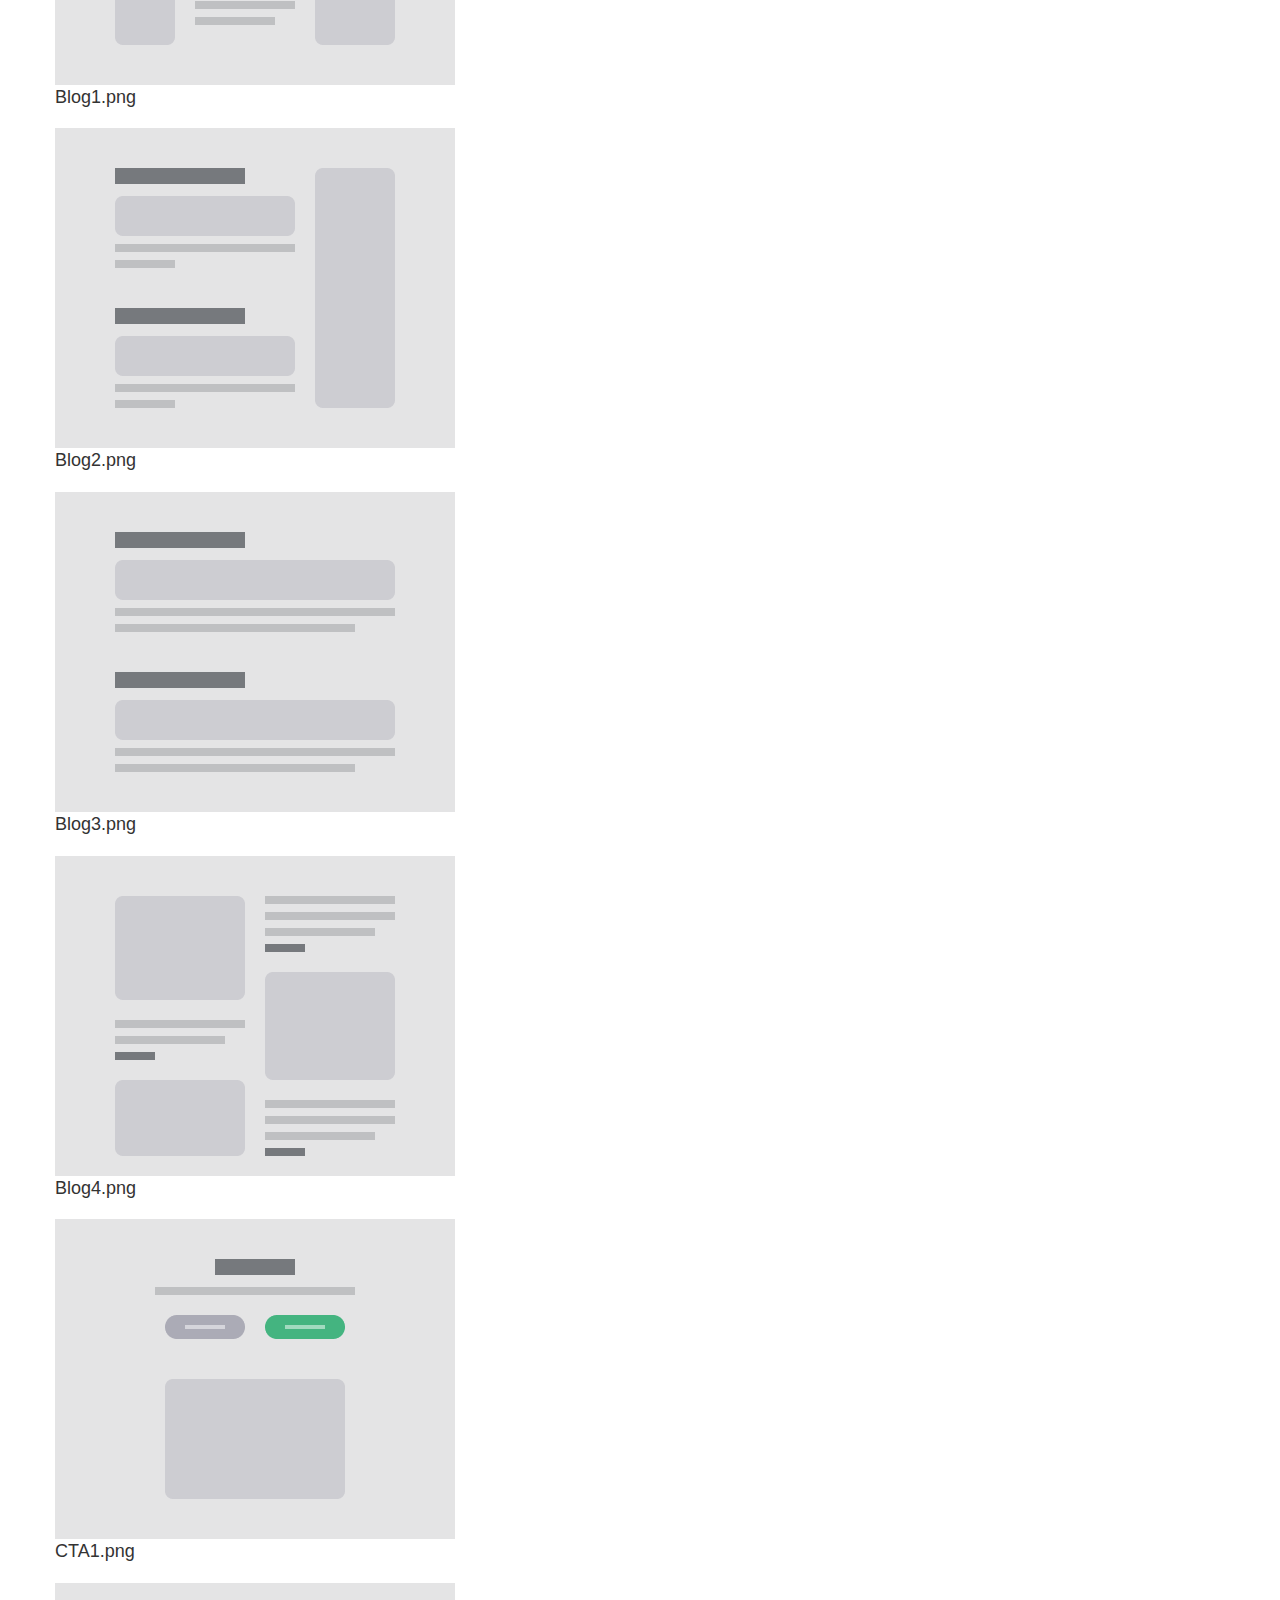
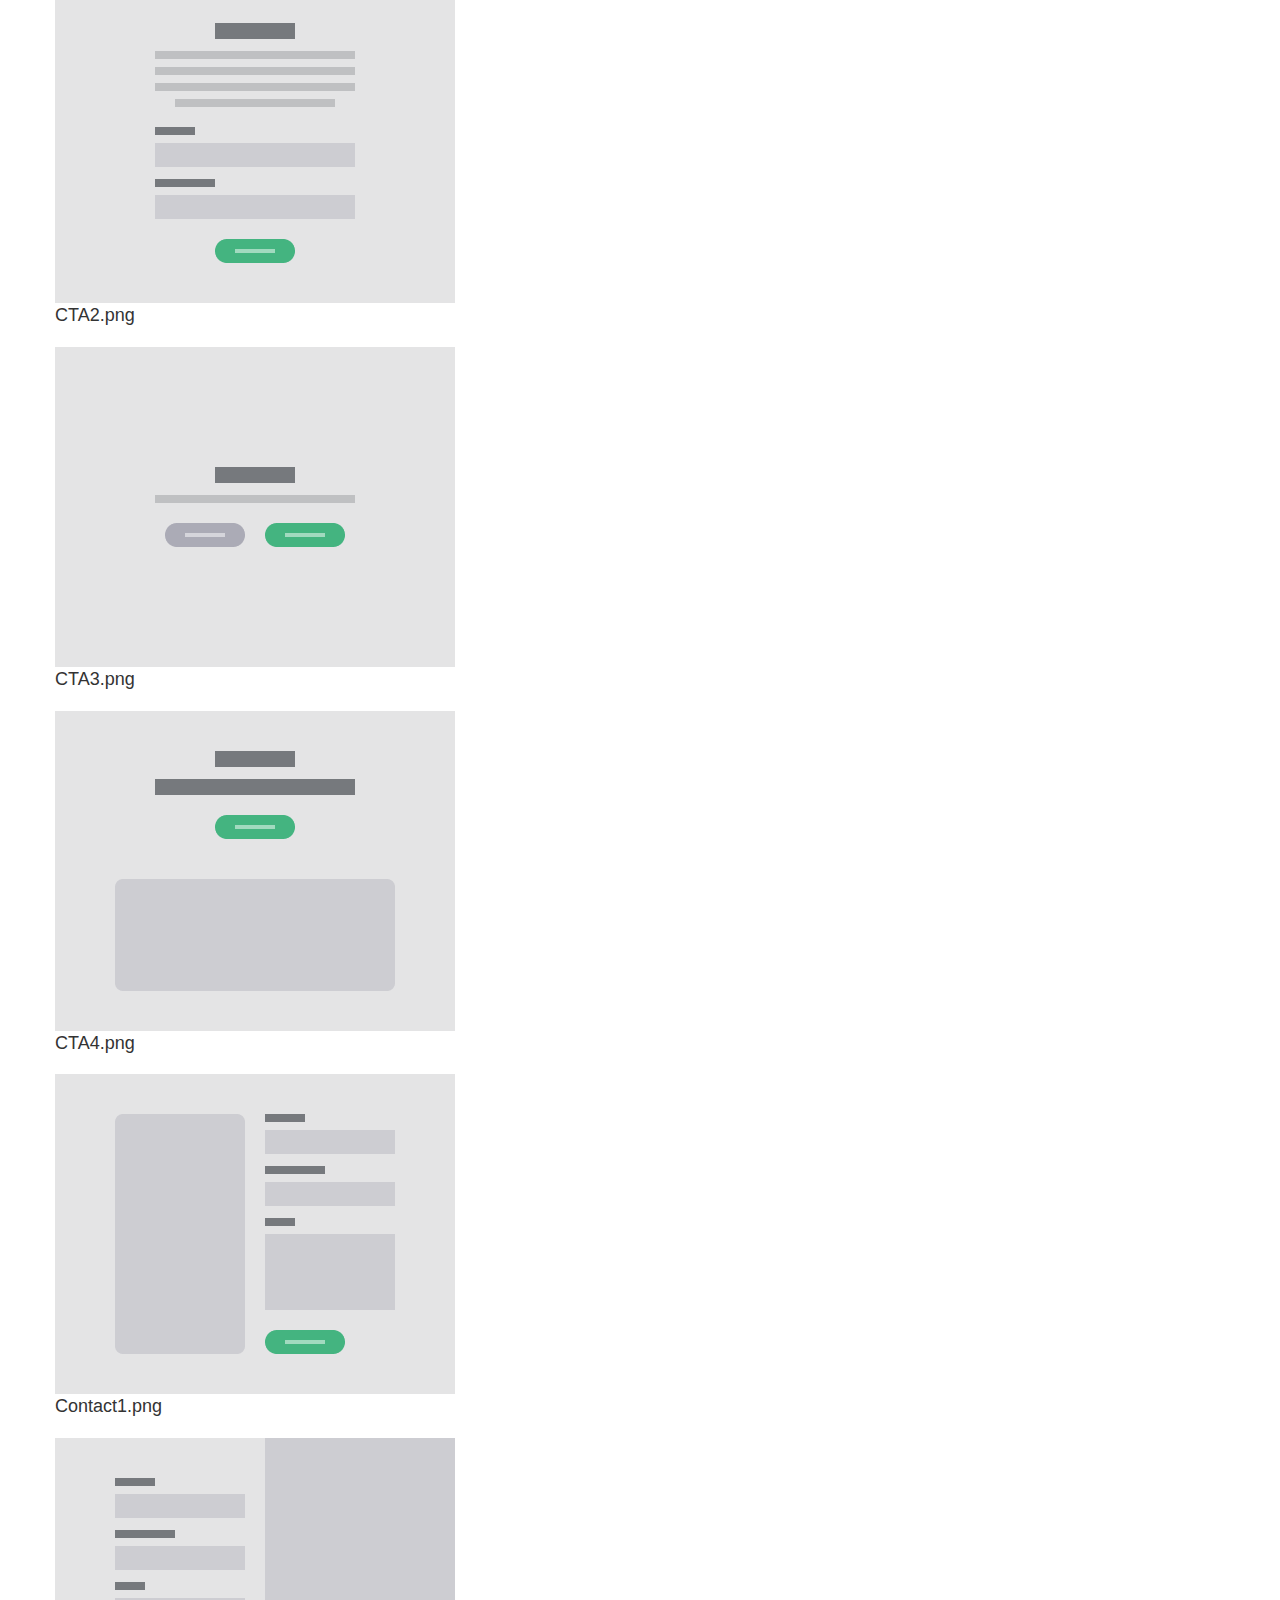
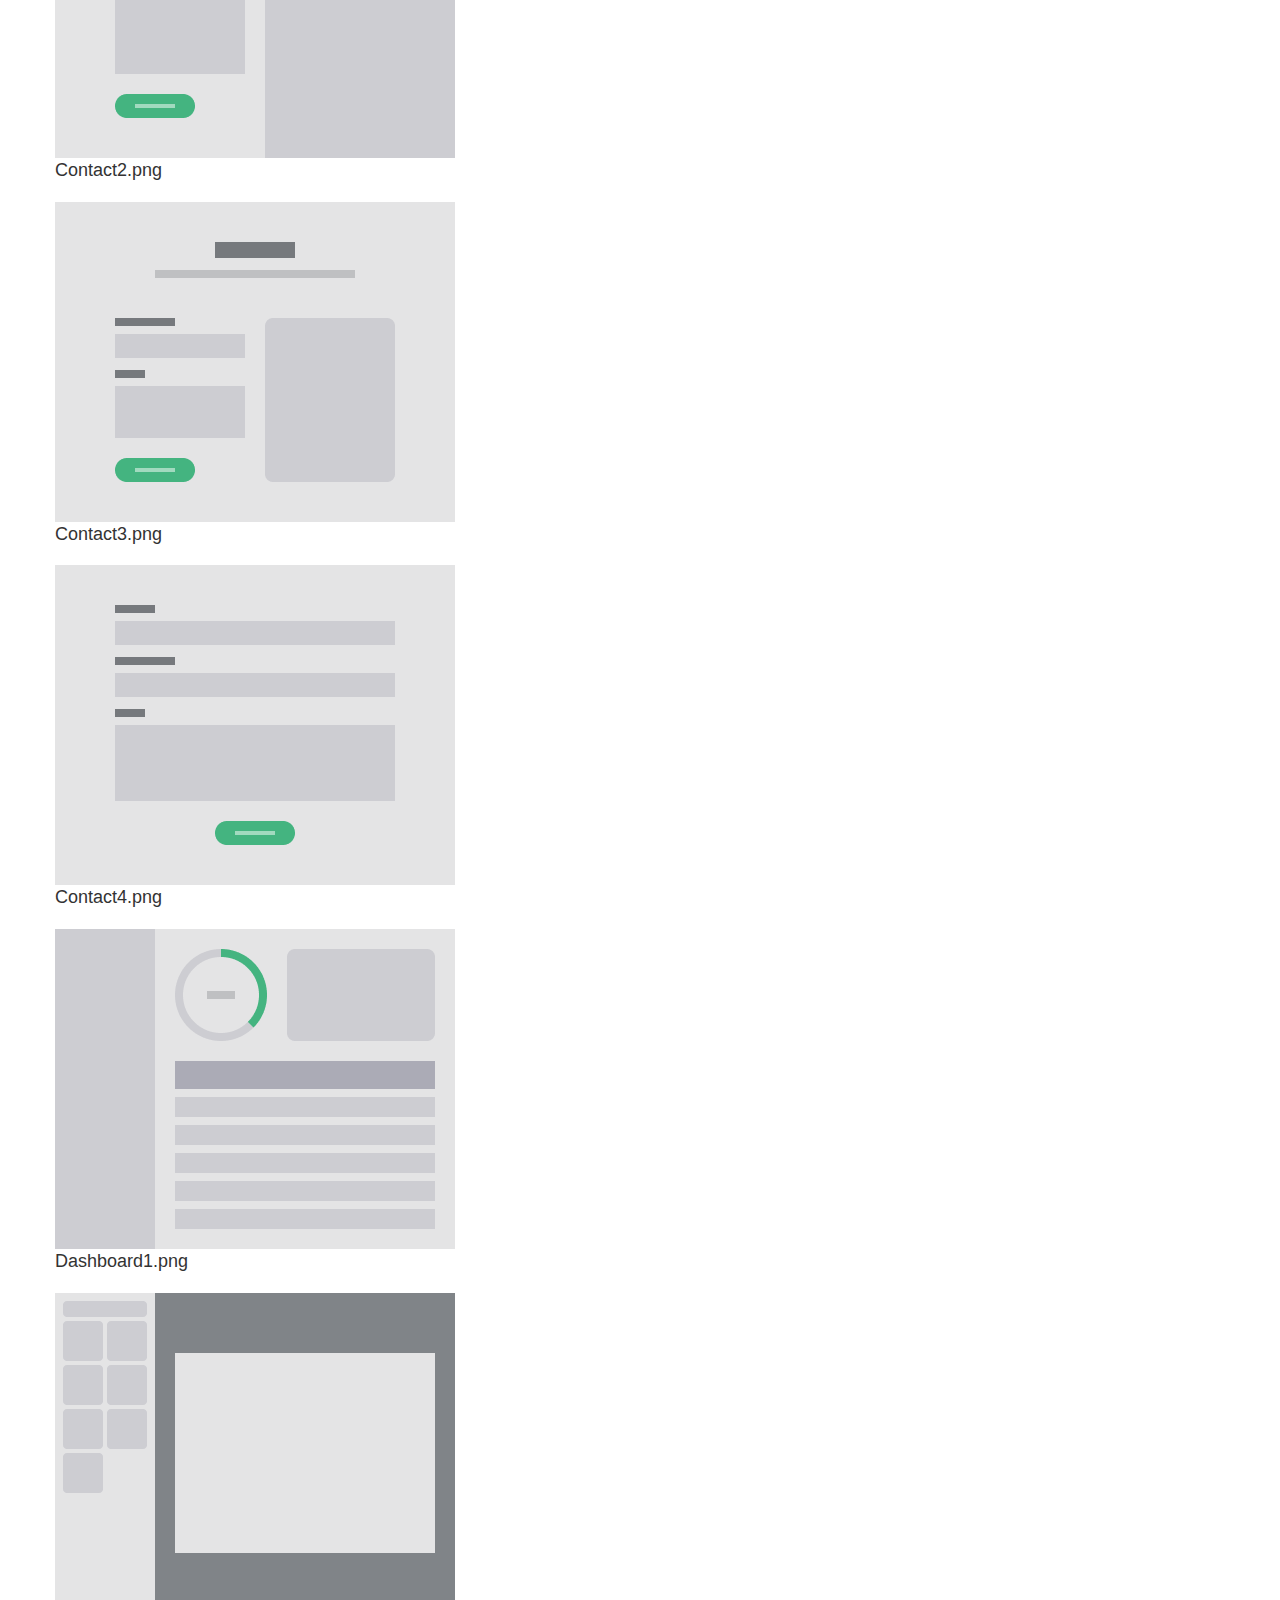
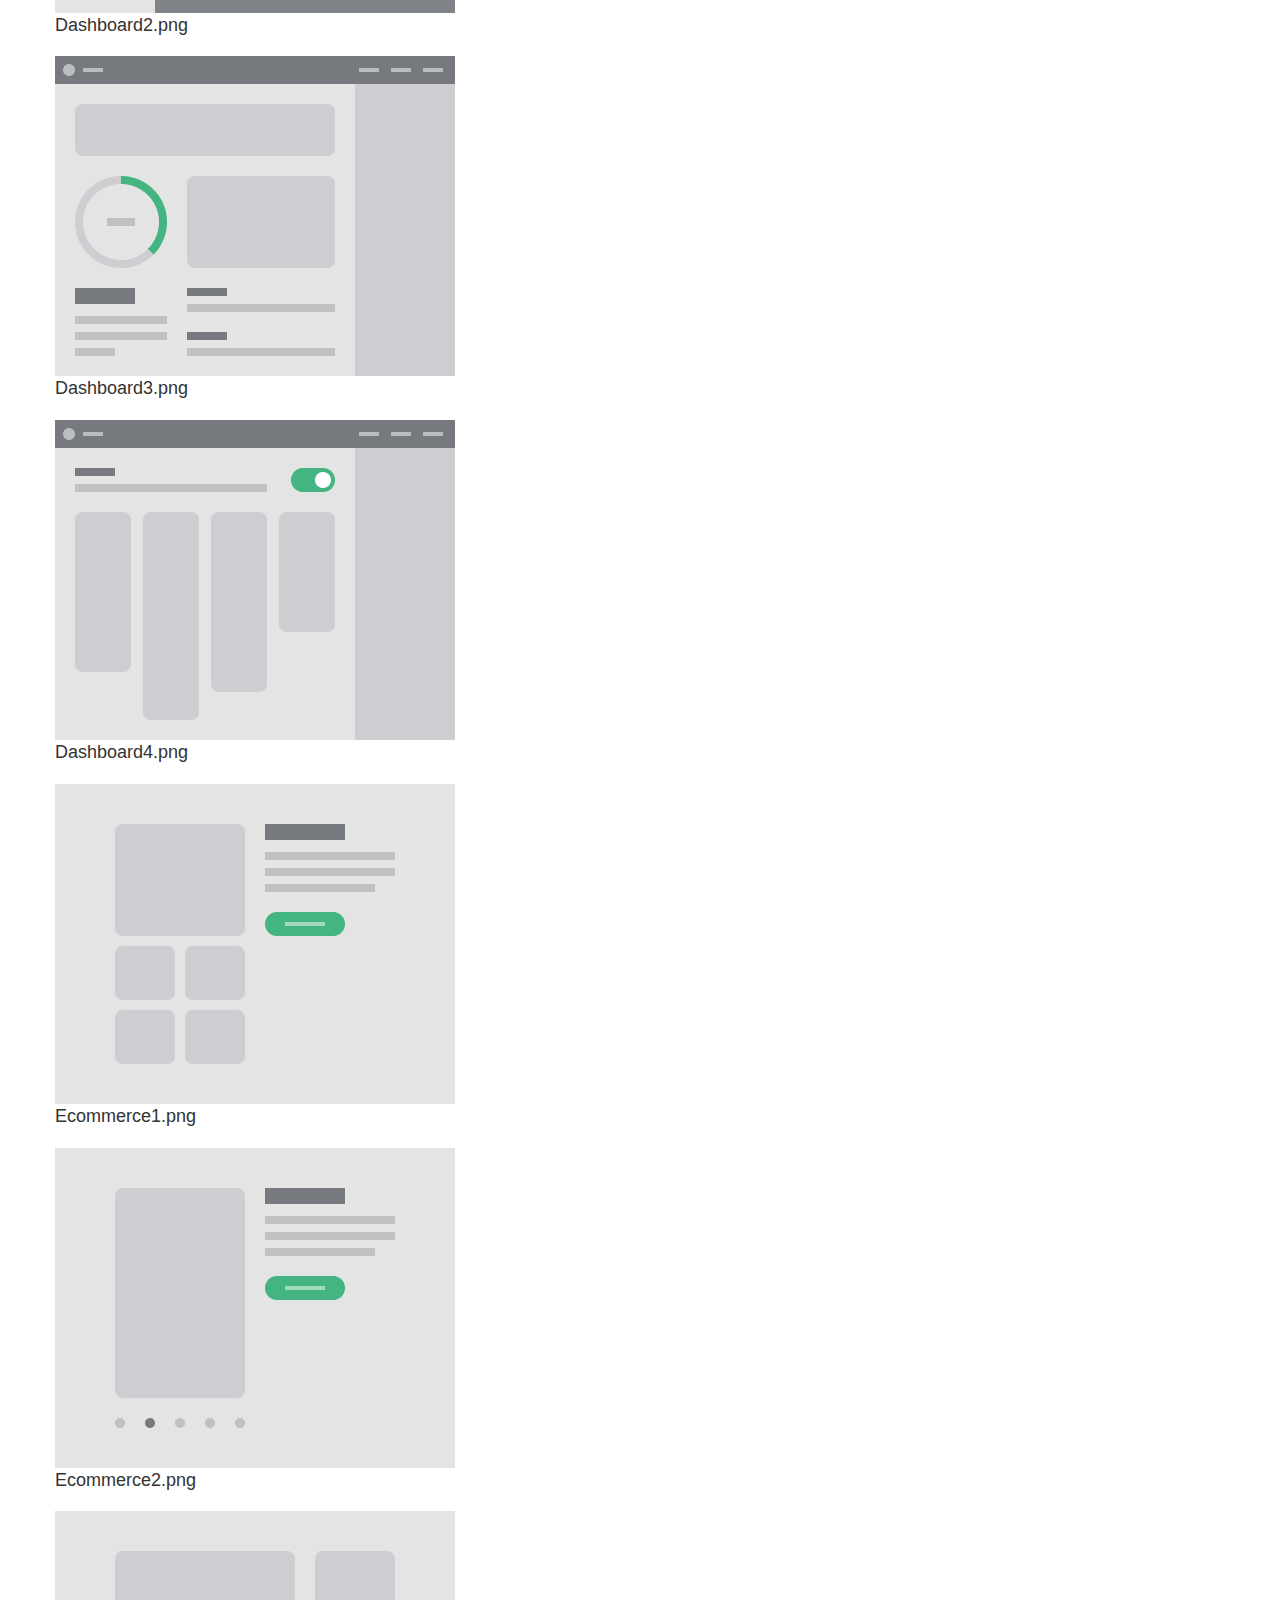
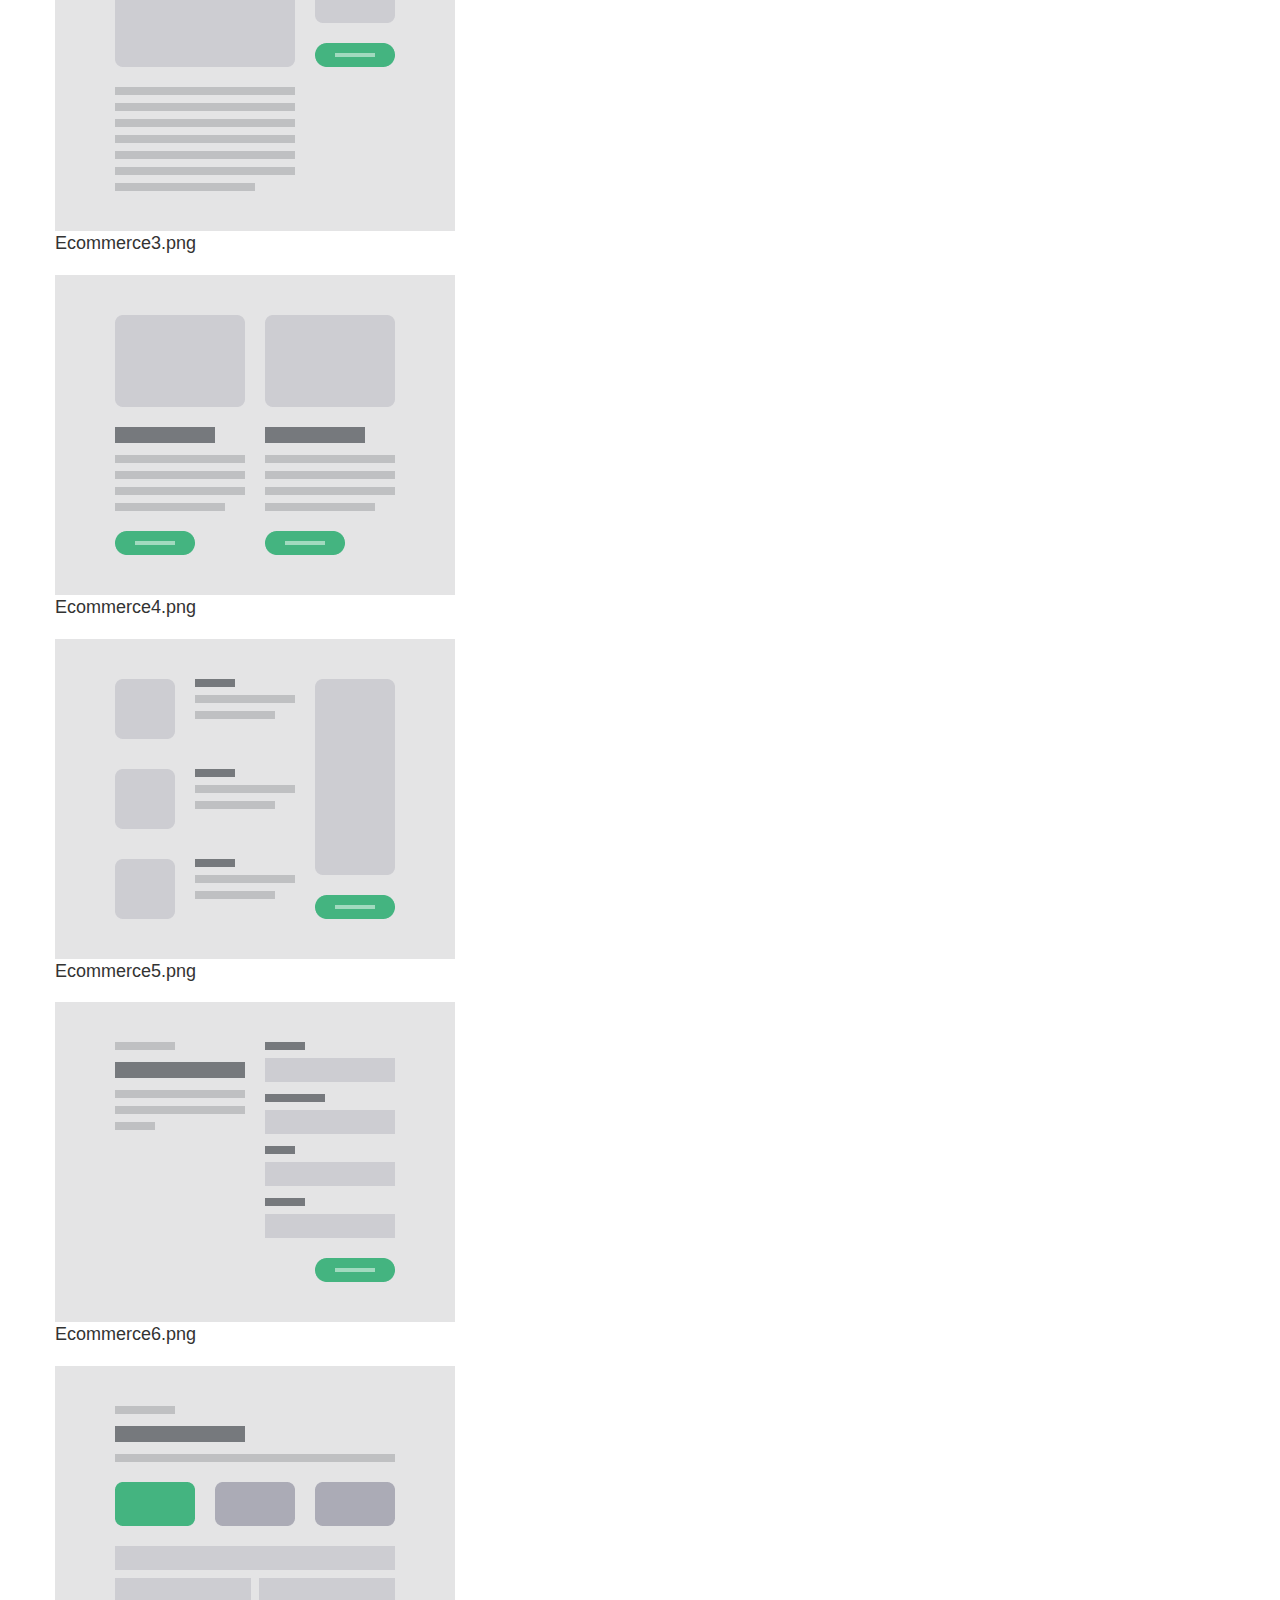
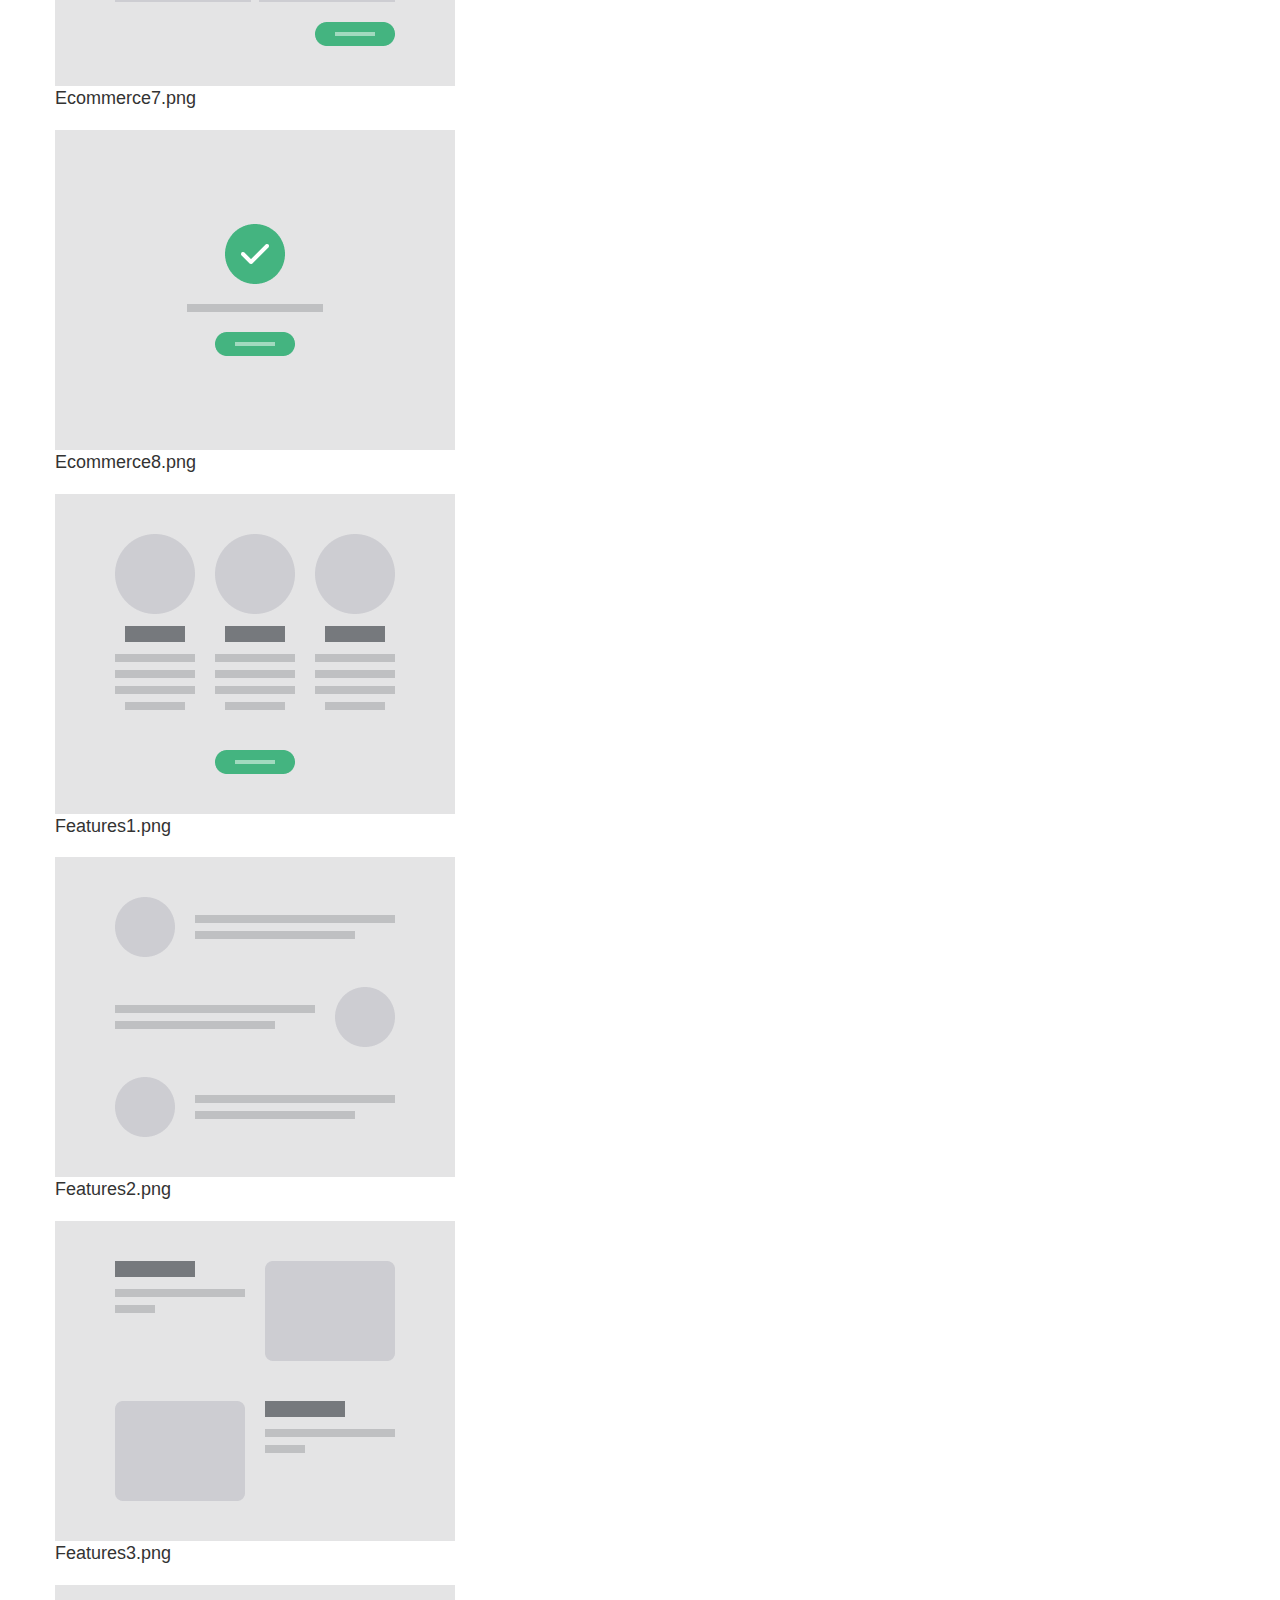
==== commit b1d77d18: "make the search filter with the proper data from the json file" ====
--- a/index.html
+++ b/index.html
@@ -38,7 +38,7 @@
           <!-- search here -->
 
           <!-- Grid here -->
-          <div class="wrapper grid products">
+          <div class="products">
             
           </div>
         </main>
@@ -47,10 +47,10 @@
     <div class="well well-sm">
       <footer class="row">
         <div class="col-xs-12 col-sm-9 col-md-9 col-lg-10">
-          W3C ARIA Authoring Practices Task Force
+          <footer>our footer</footer>
         </div>
         <div class="col-xs-12 col-sm-3 col-md-3 col-lg-2">
-          Copyright 2021
+          Copyright 2022
         </div>
       </footer>
     </div>
@@ -58,7 +58,7 @@
   <script type="text/javascript" src="img/desktop.json"></script>
   <script type="text/javascript" src="js/visua11y.js"></script>
   <script type="text/javascript" src="js/show.js"></script>
-  <script type="text/javascript" src="js/index.js"></script>
+  <script type="text/javascript" src="index.js"></script>
   <script type="text/javascript">
     // Use the SkipTo defaults, but just showing custom configuration
     var SkipToConfig = {
@@ -75,53 +75,4 @@
   <script type="text/javascript" src="js/skipto.min.js"></script>
 </body>
 
-</html>
-<!DOCTYPE html>
-<html>
-
-<head>
-  <meta charset="utf-8">
-  <meta name="viewport" content="width=device-width">
-  <title>replit</title>
-  <link href="css/bootstrap.css" rel="stylesheet" media="screen" />
-  <link href="css/bootstrap-theme.css" rel="stylesheet" media="screen" />
-  <link href="css/bootstrap-accessibility.css" rel="stylesheet" media="screen" />
-  <link href="css/visua11y.css" rel="stylesheet" media="screen" />
-  <link href="css/common.css" rel="stylesheet" media="screen" />
-</head>
-
-<body>
-  <header role="banner">
-    <div id="skip-to-attach" class="col-xs-12 col-sm-3 col-md-3 col-lg-2">
-      <h6>Inclusive Layouts</h6>
-    </div>
-    <h1>ARIA Landmarks Example</h1>
-    <p id="inst" class="inst">Visually outline the landmarks and/or headings on the page using the following buttons.
-    </p>
-    <button type="button" onclick="showLandmarks(event)" aria-describedby="inst">Show Landmarks</button>
-    <button type="button" onclick="showHeadings(event)" aria-describedby="inst">Show Headings</button>
-  </header>
-  <main>
-
-    <h1>Gabriel</h1>
-    <h2>Education</h2>
-
-  </main>
-
-  <script type="text/javascript">
-    // Use the SkipTo defaults, but just showing custom configuration
-    var SkipToConfig = {
-      settings: {
-        skipTo: {
-          headings: 'h1, h2',
-          attachElement: '#skip-to-attach',
-          colorTheme: 'default',
-        },
-      },
-    };
-  </script>
-  <script src="https://paypal.github.io/skipto/downloads/js/skipto.min.js"></script>
-
-</body>
-
 </html>--- a/css/style.css
+++ b/css/style.css
@@ -3,6 +3,15 @@
     max-width: 300px;
     height: 200px;
     background: lightgray;
+}
+.category{
+    width: 100%;
+}
+.categoryChild{
+    color: red;
+}
+.hide{
+display: none;
 }
 
 .center {
@@ -40,6 +49,3 @@
     margin-bottom: 50px;
 }
 
-.item:hover{
-    opacity: .5;
-}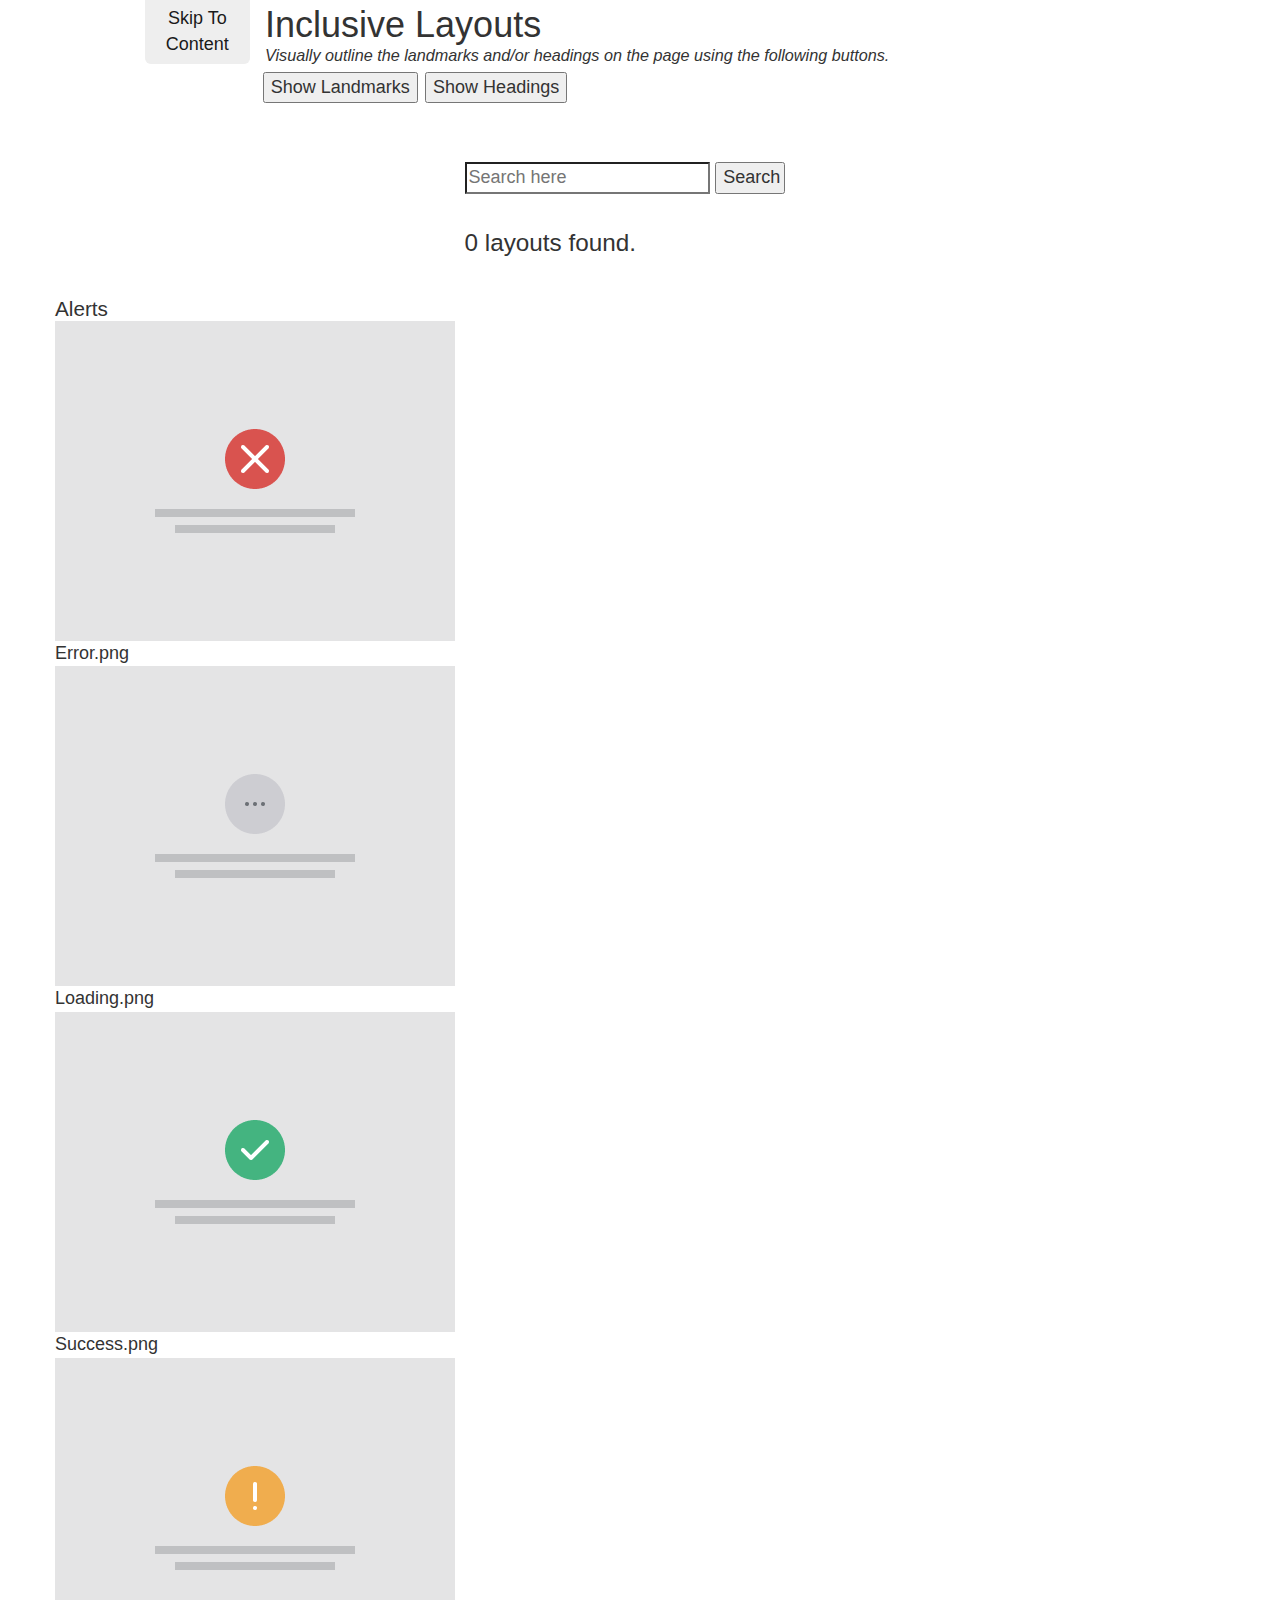
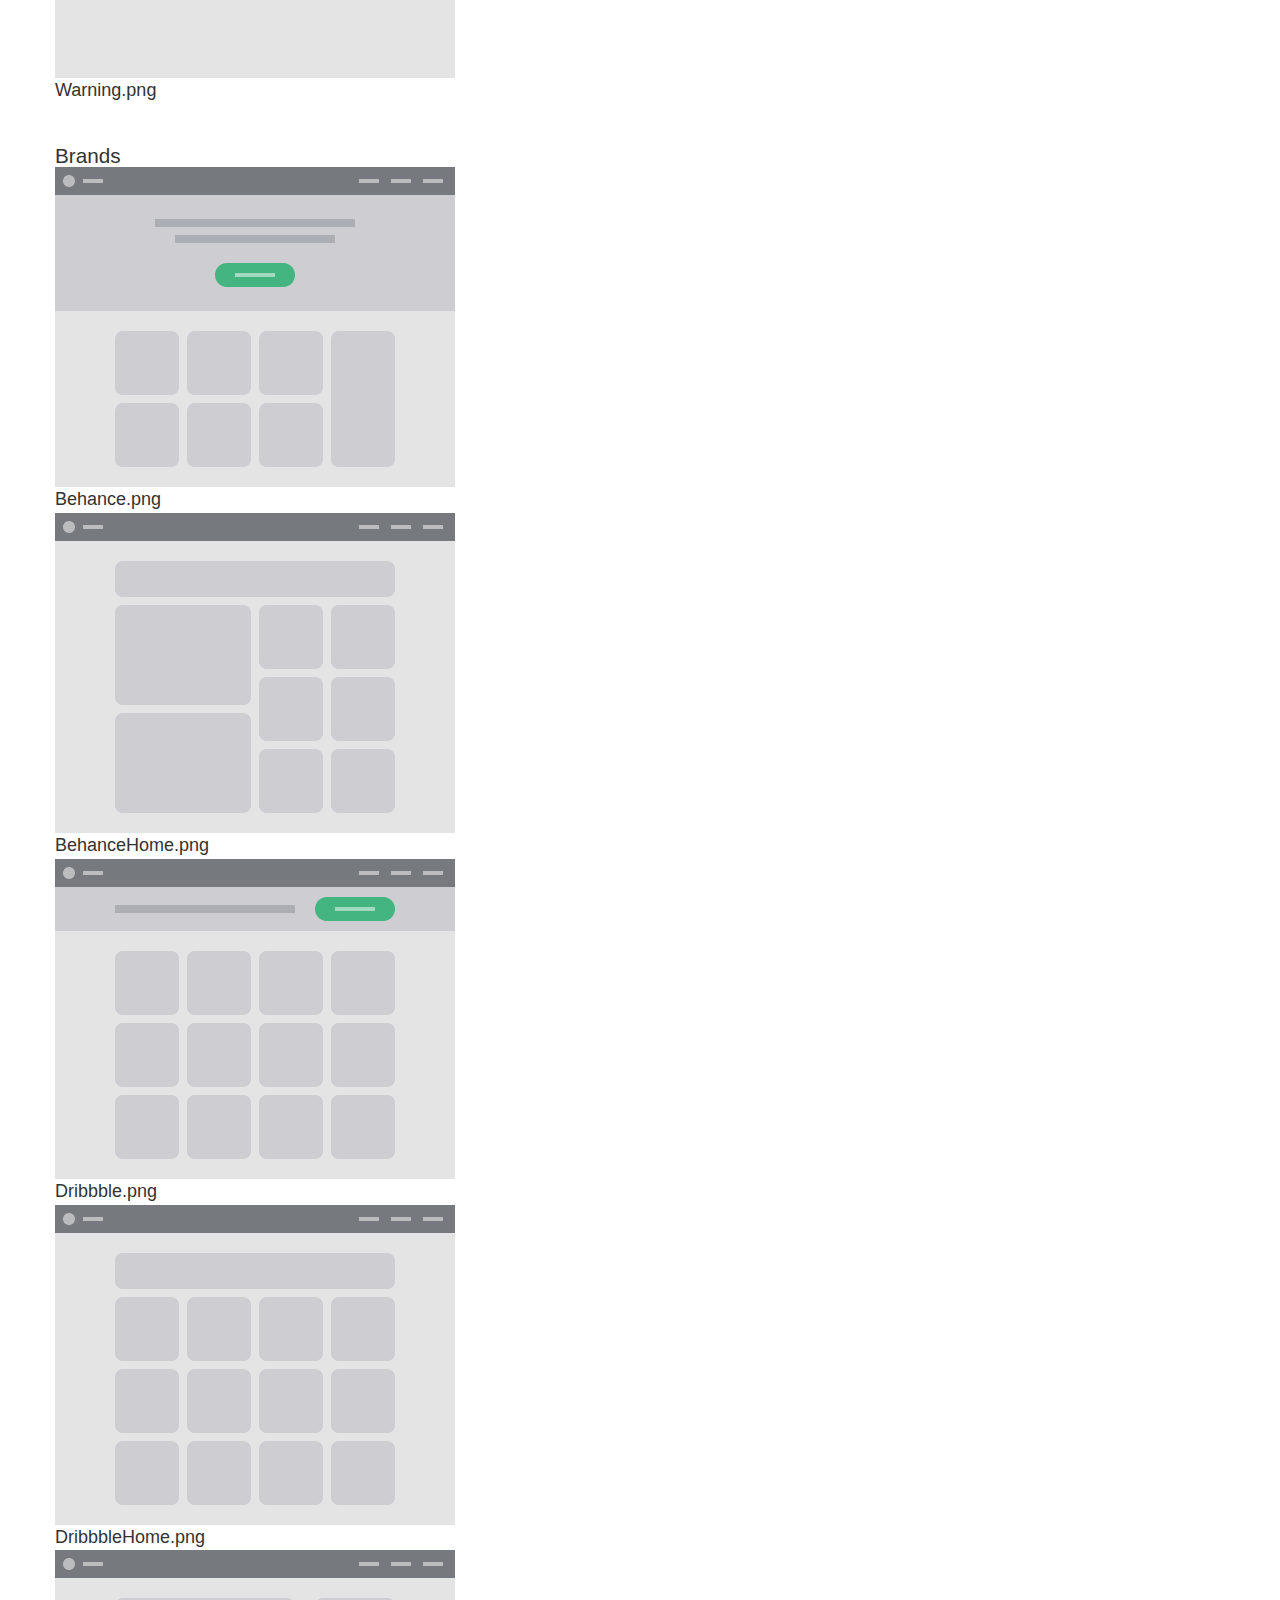
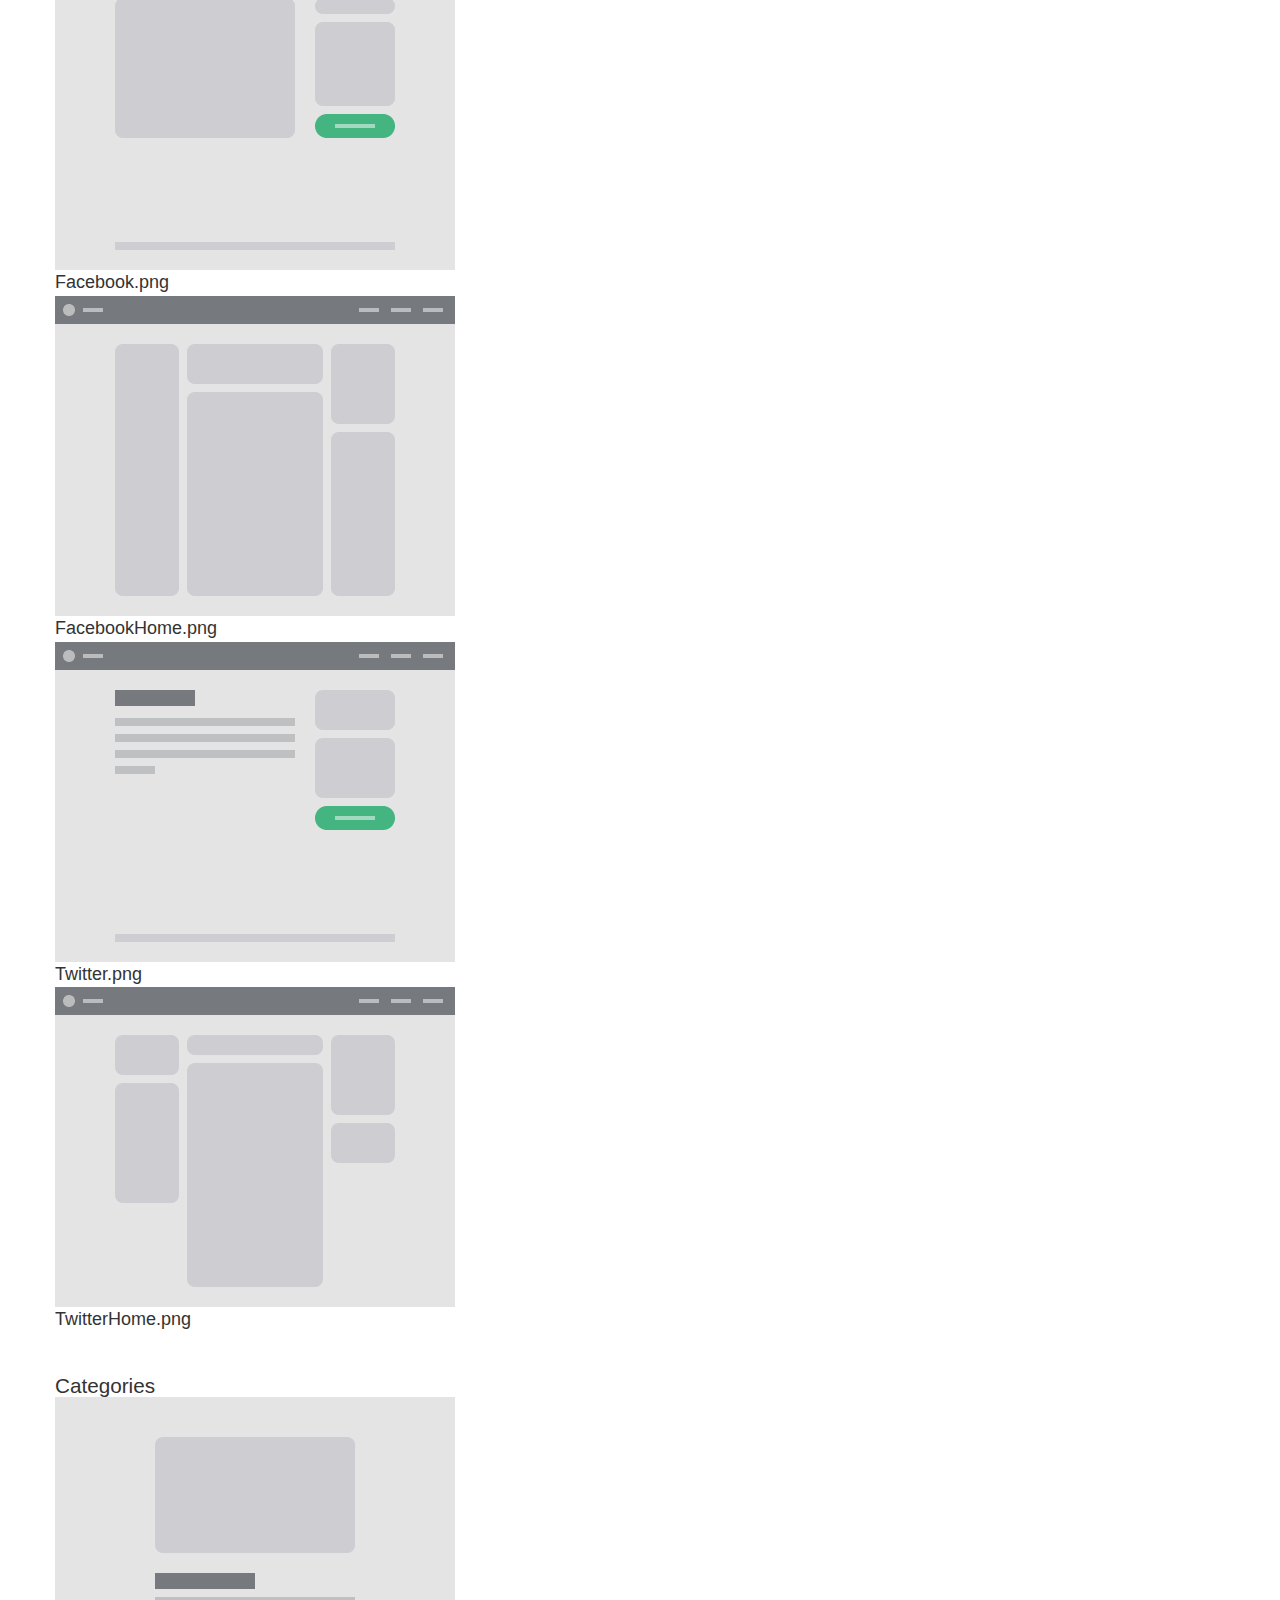
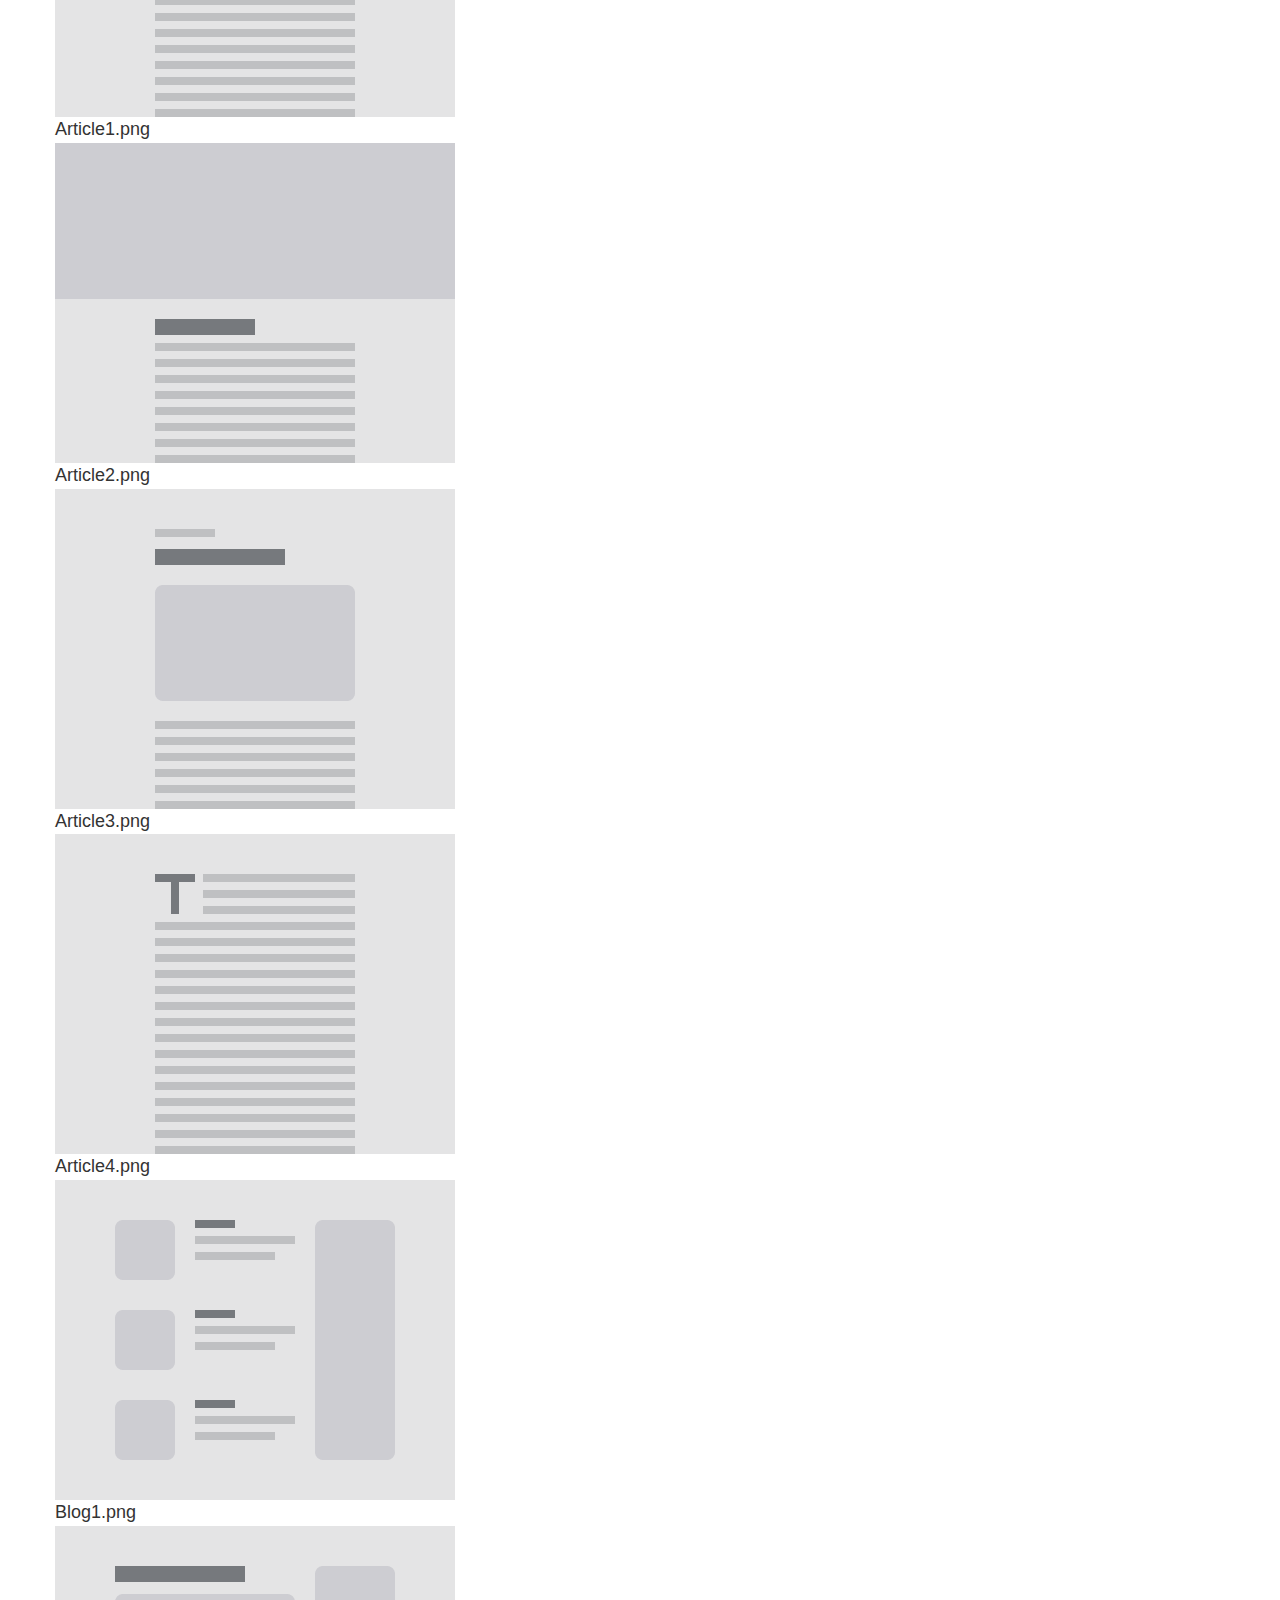
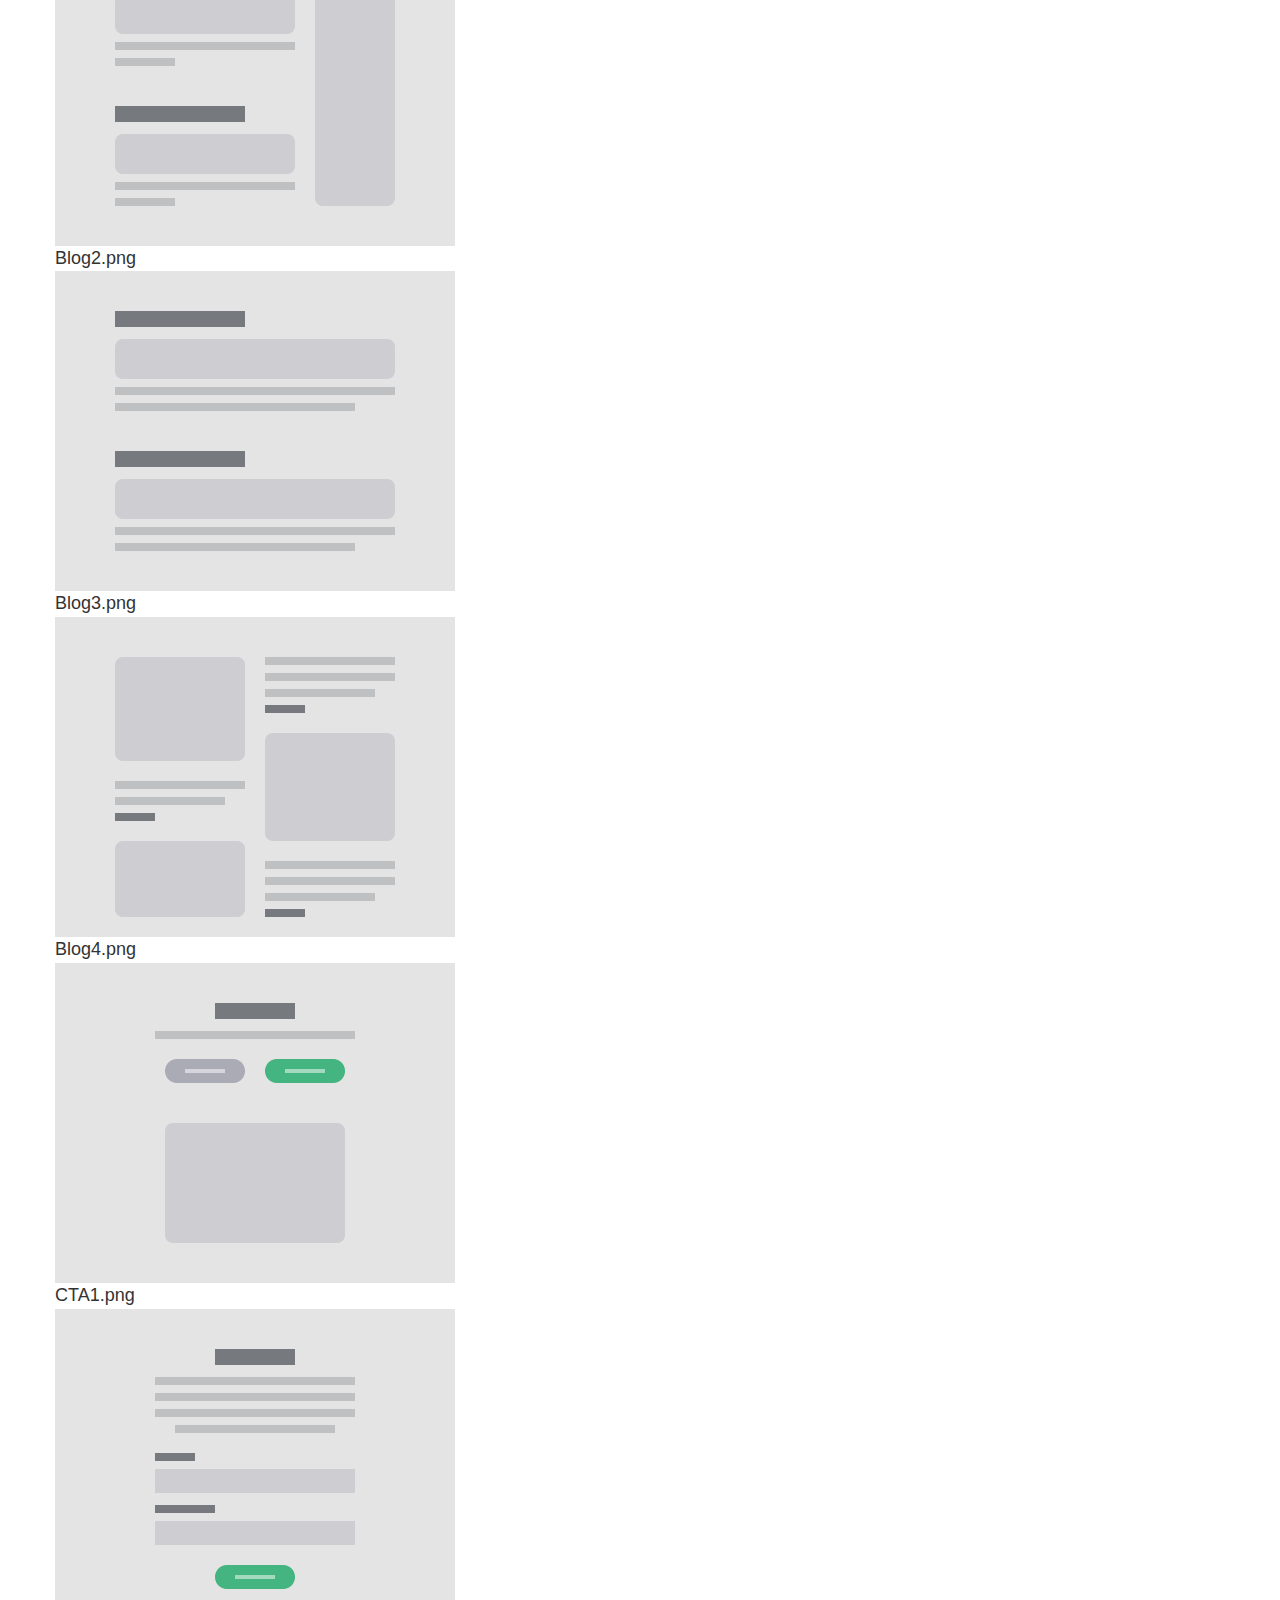
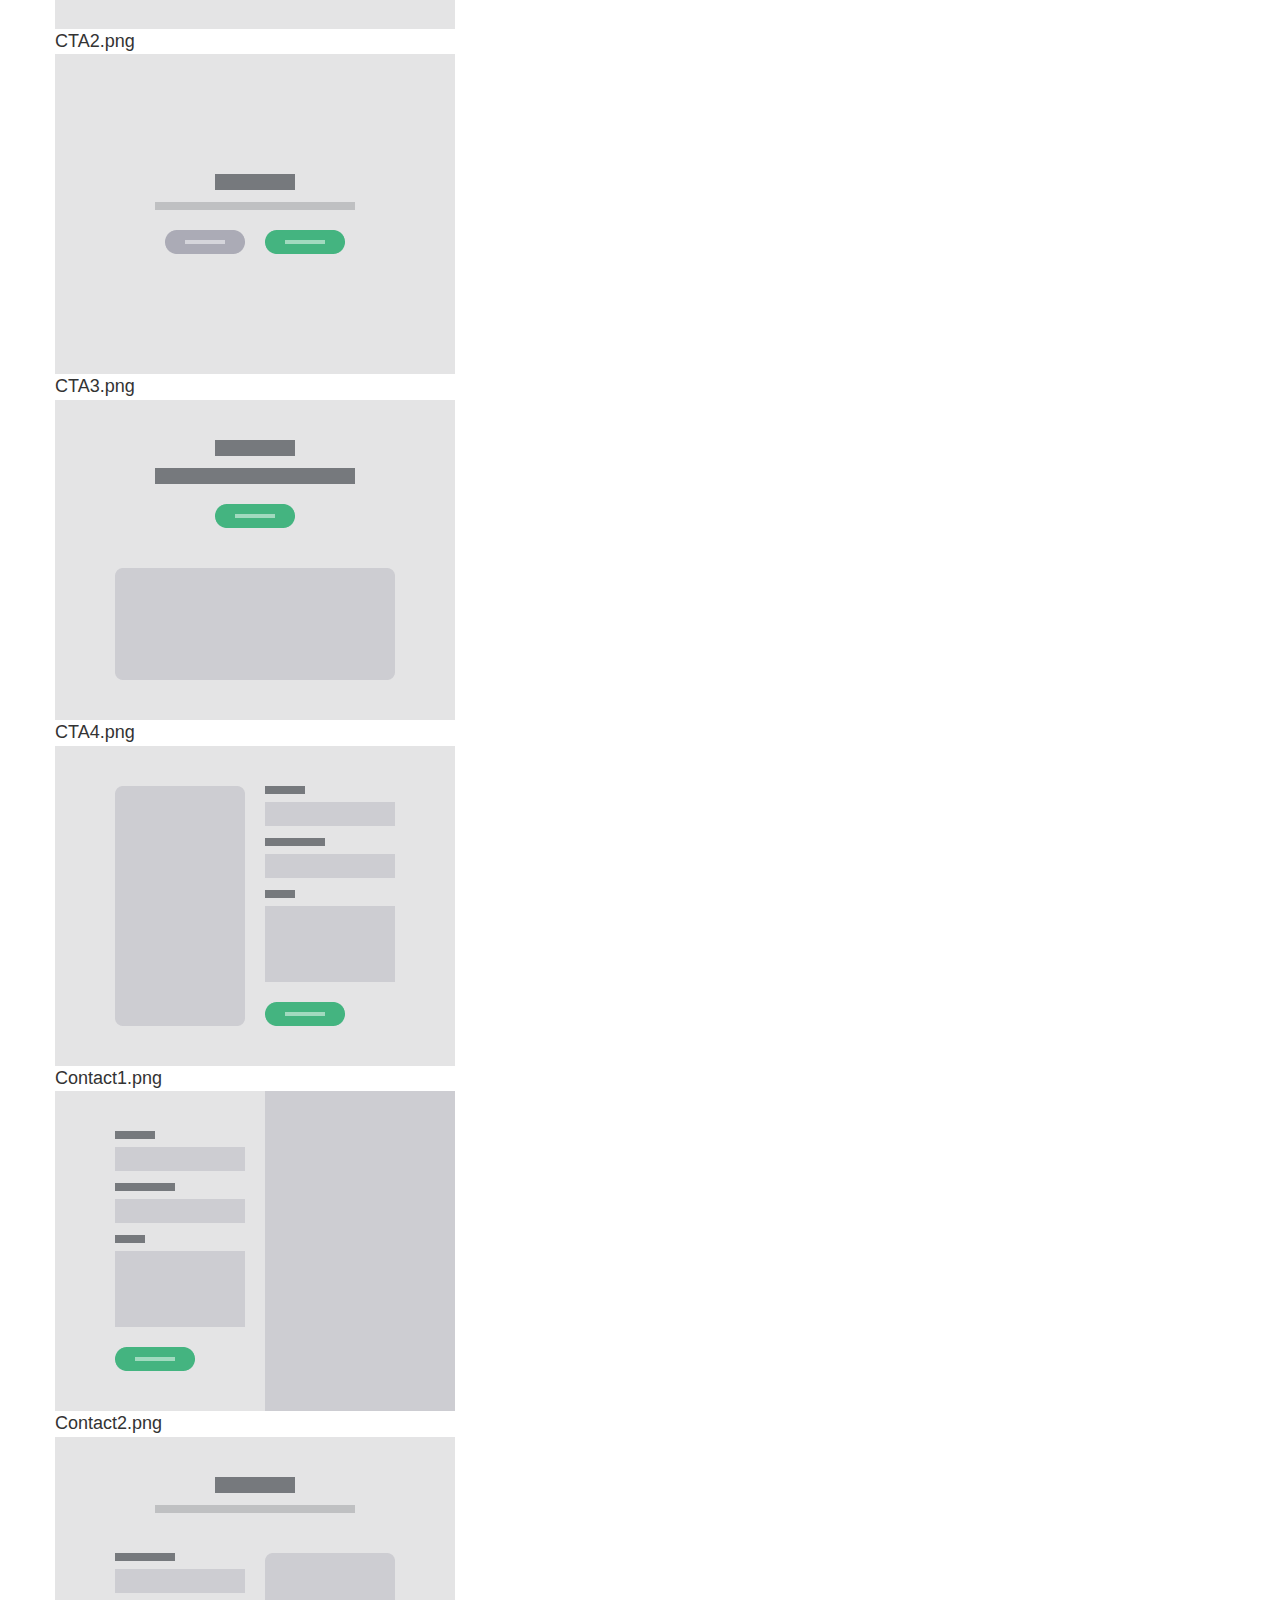
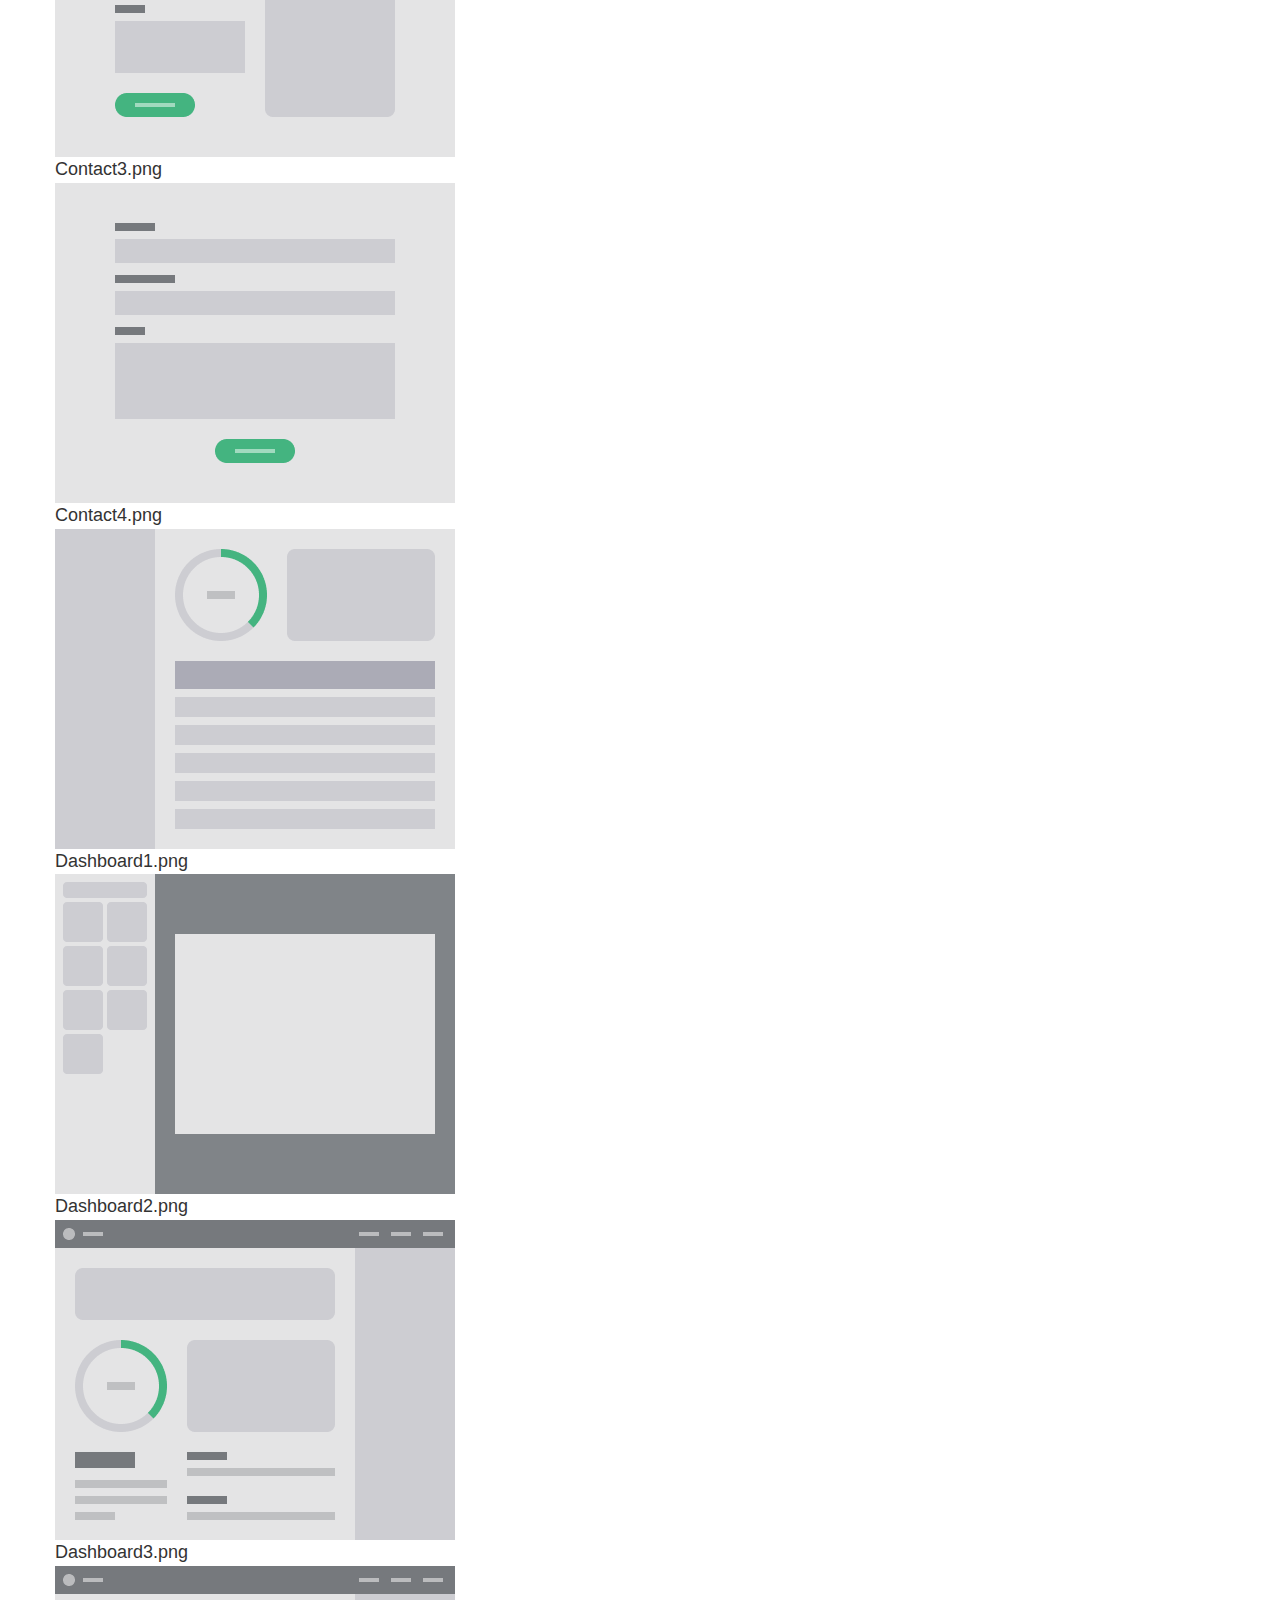
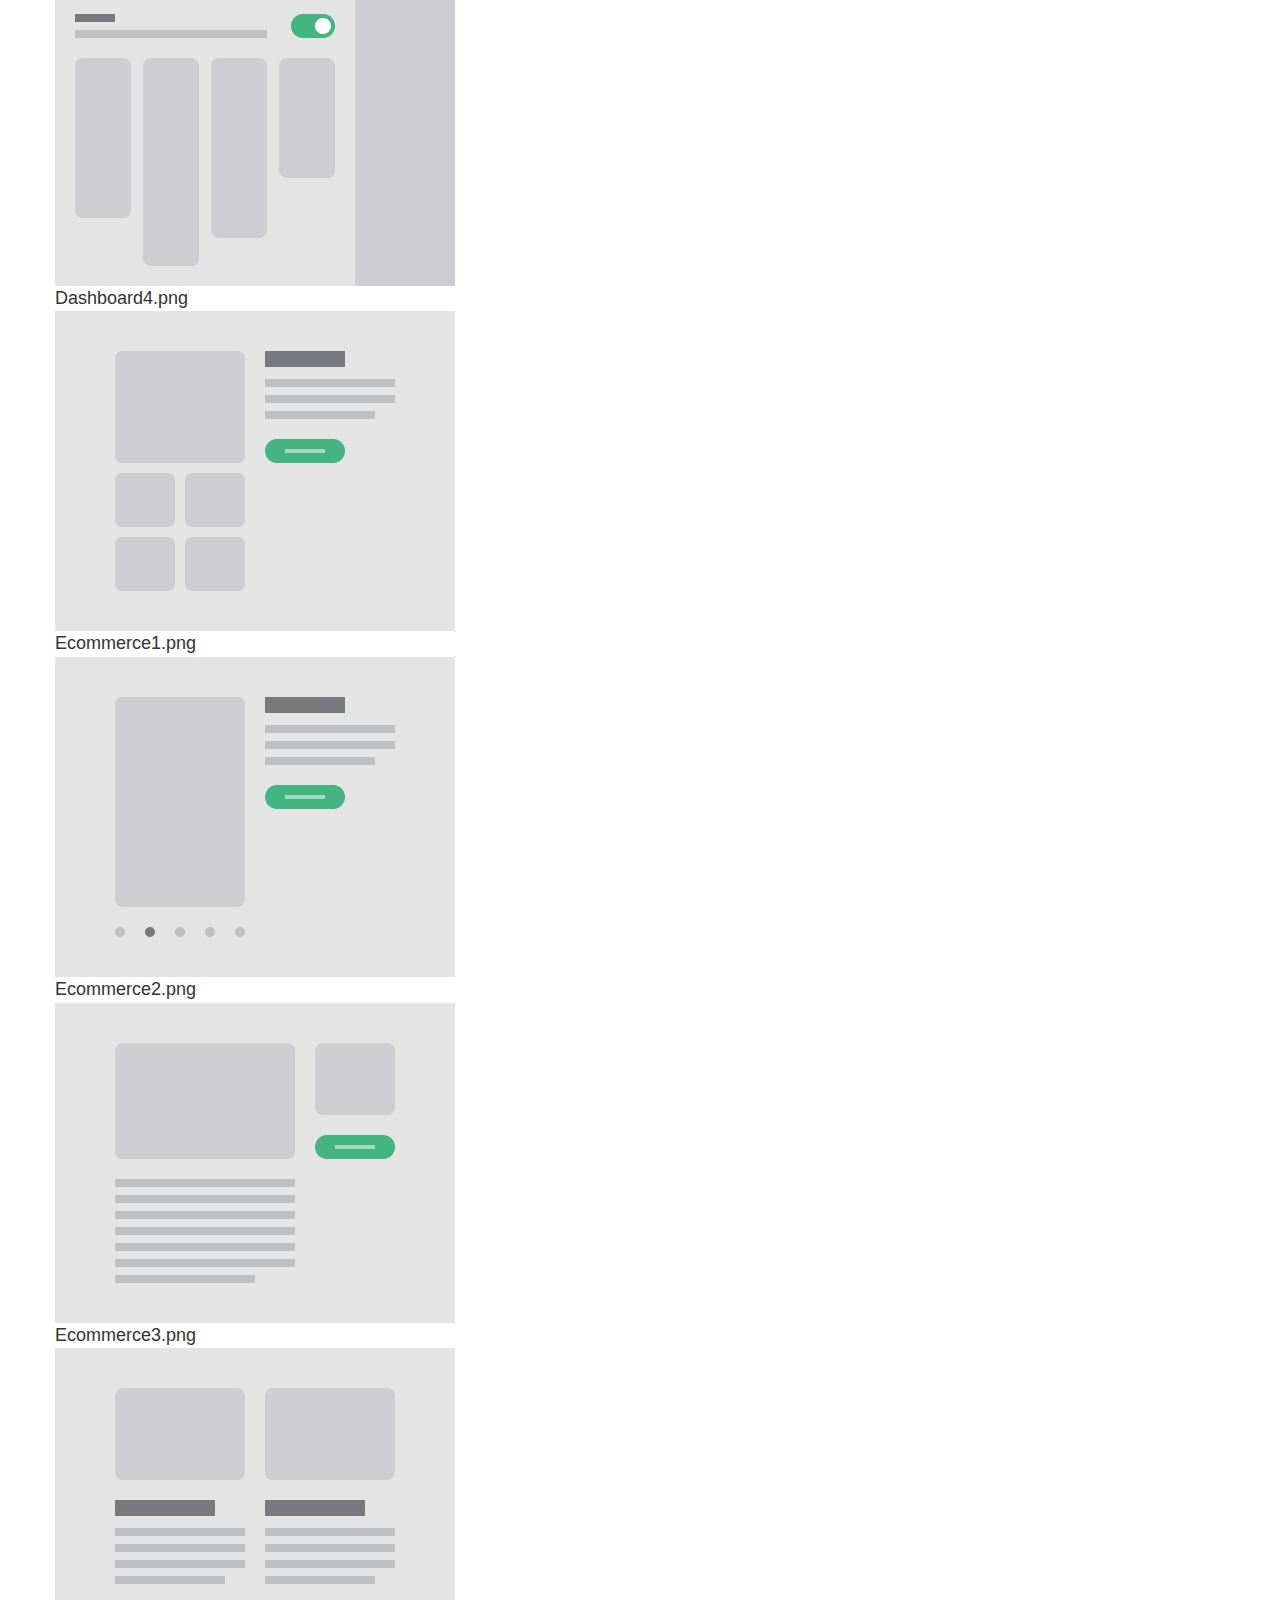
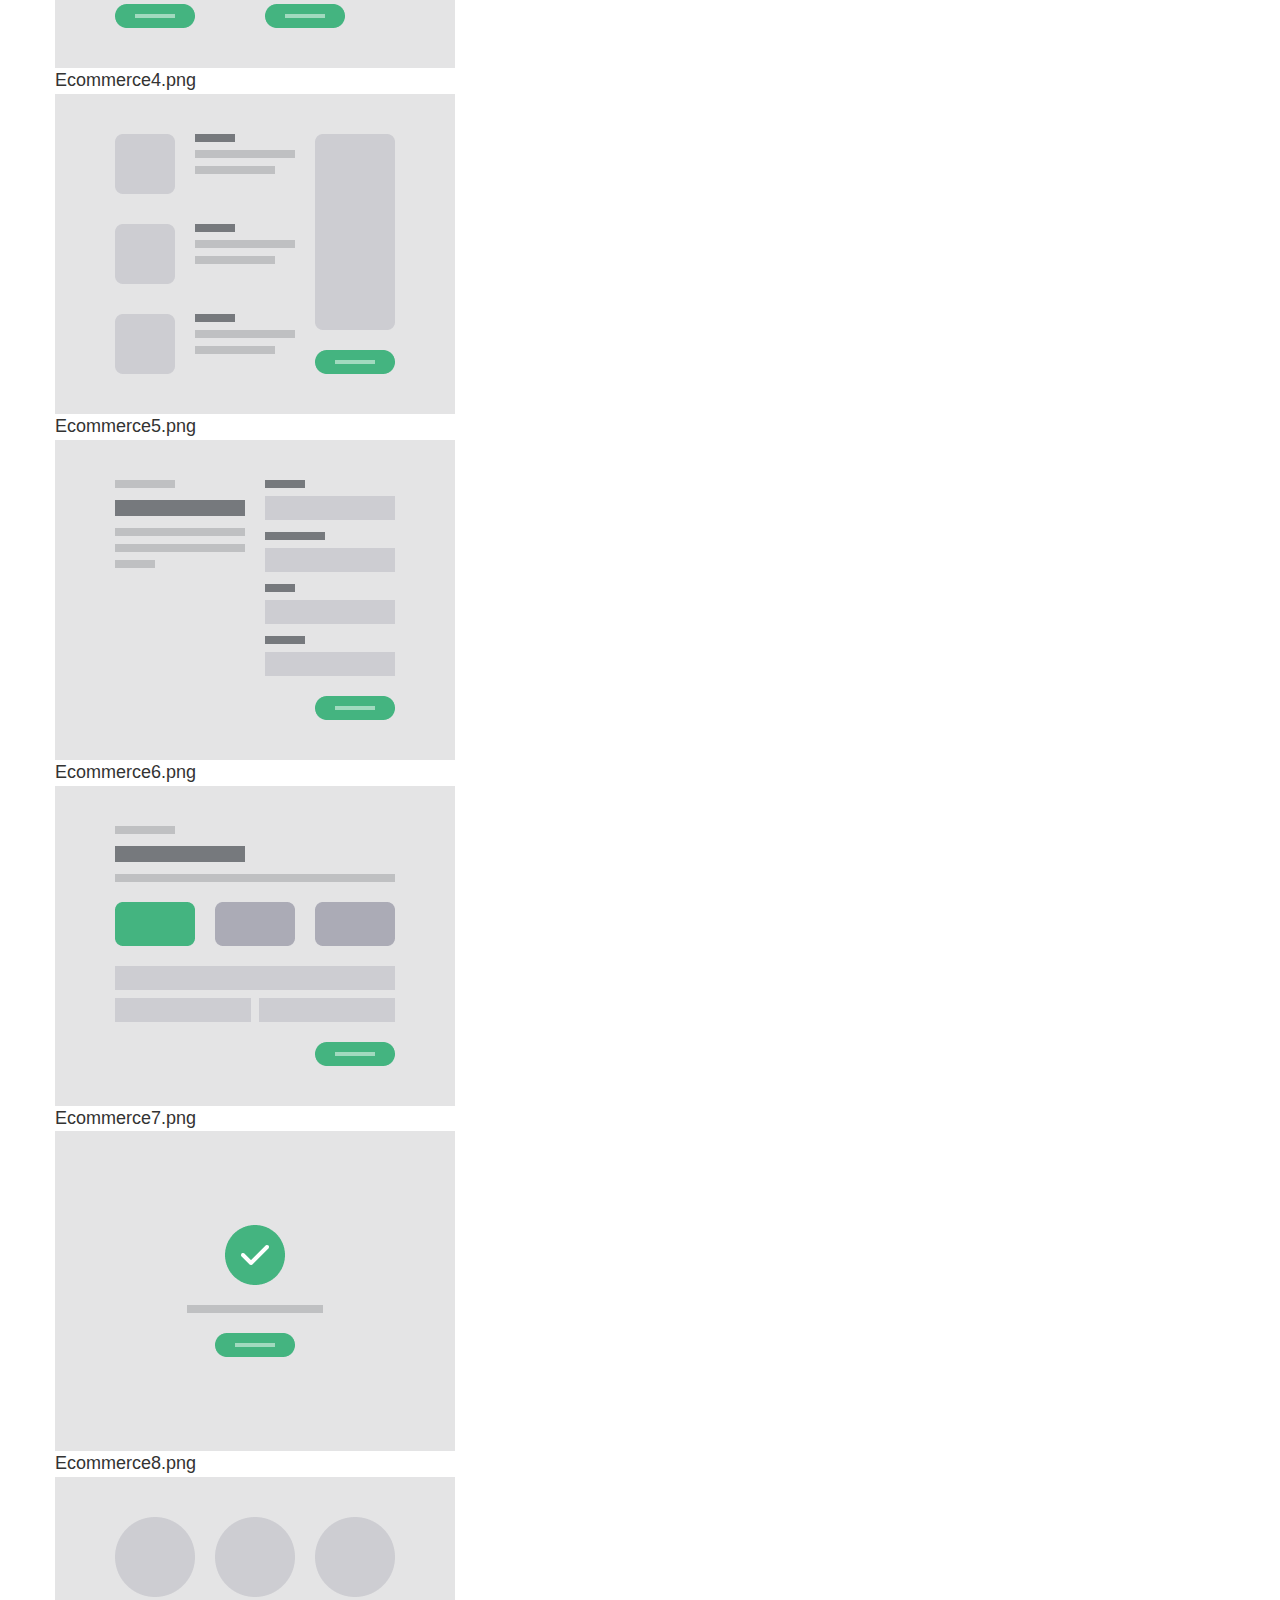
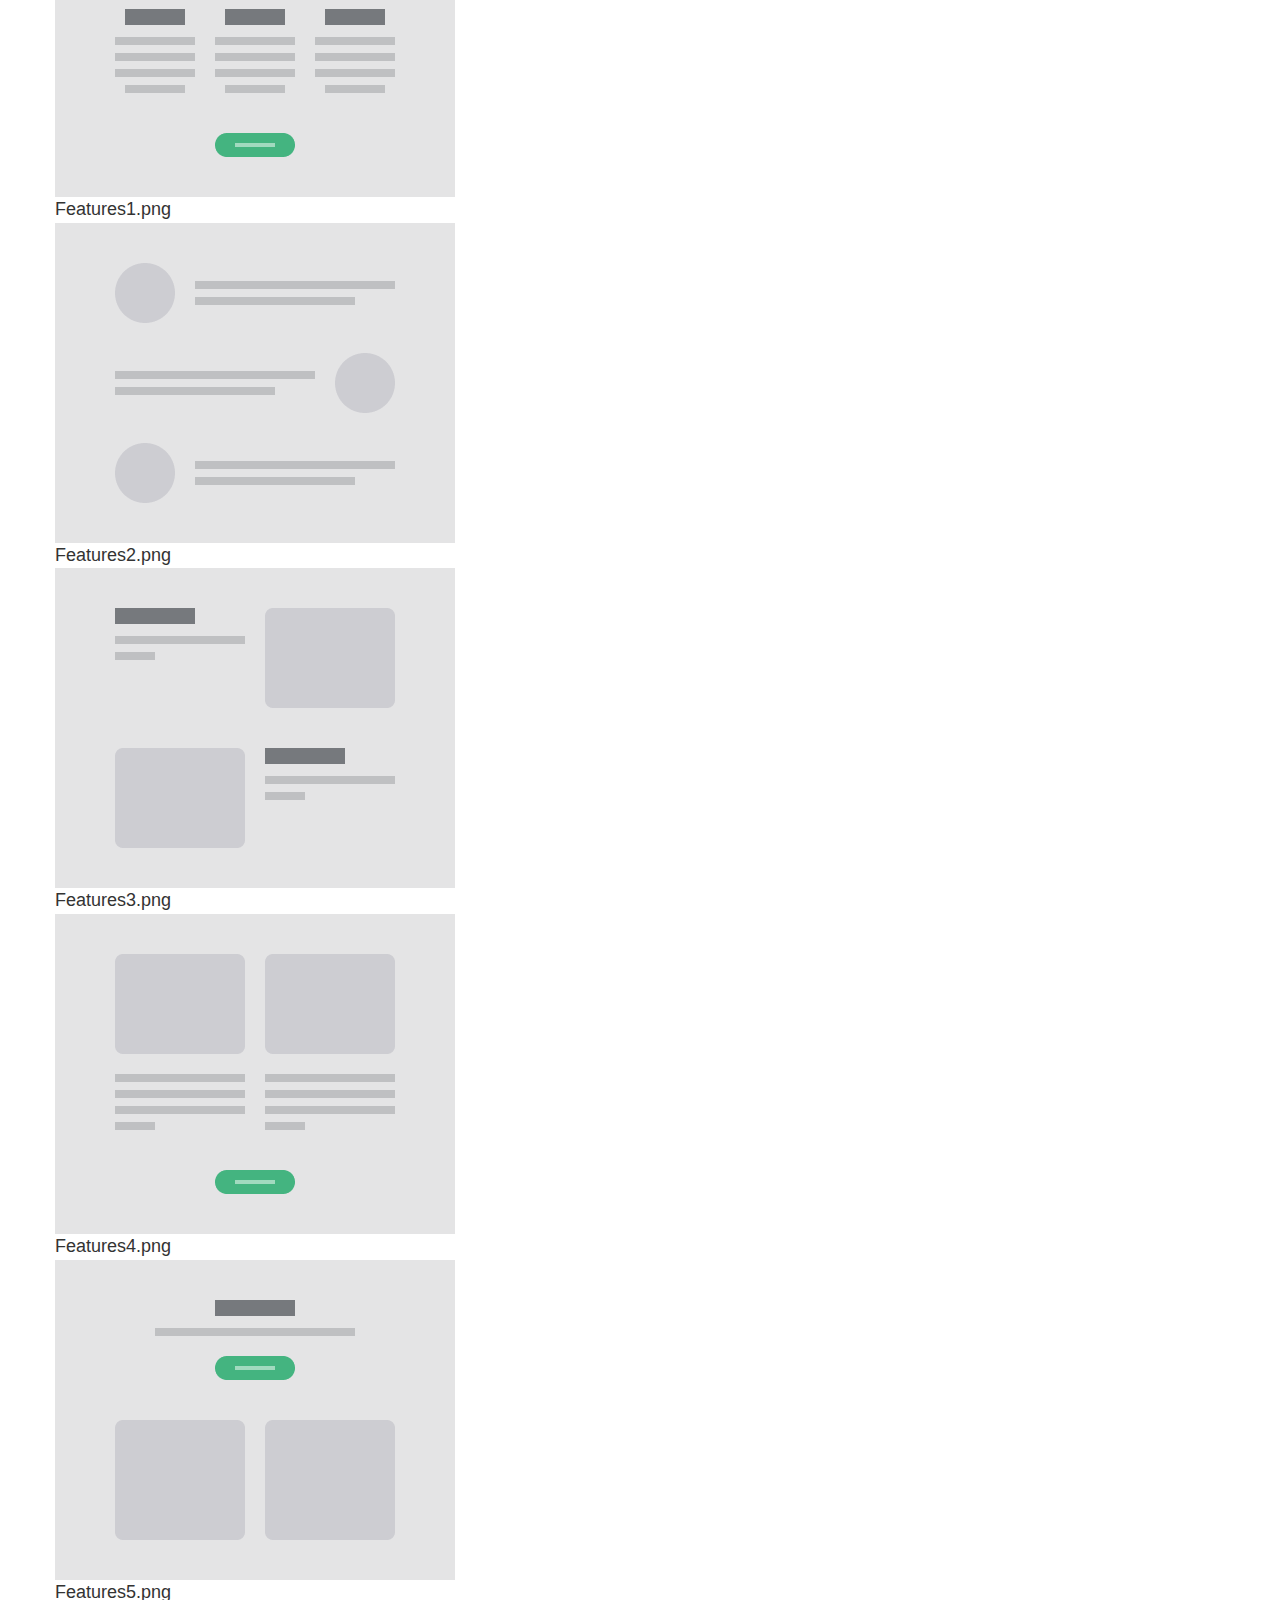
==== commit f0a80a5b: "counter and figcaption" ====
--- a/index.html
+++ b/index.html
@@ -33,6 +33,7 @@
             <input class="searchBar" type="search" aria-label="search text" size="20" placeholder="Search here" >
             <input class="searchBarButton"type="submit" value="Search">
           </form>
+          <h2>0 layouts found.</h2>
         </div>
         <main>
           <!-- search here -->
@@ -64,7 +65,7 @@
     var SkipToConfig = {
       settings: {
         skipTo: {
-          headings: 'h1, h2',
+          headings: 'h1, h2, h3',
           attachElement: '#skip-to-attach',
 
           colorTheme: 'default',
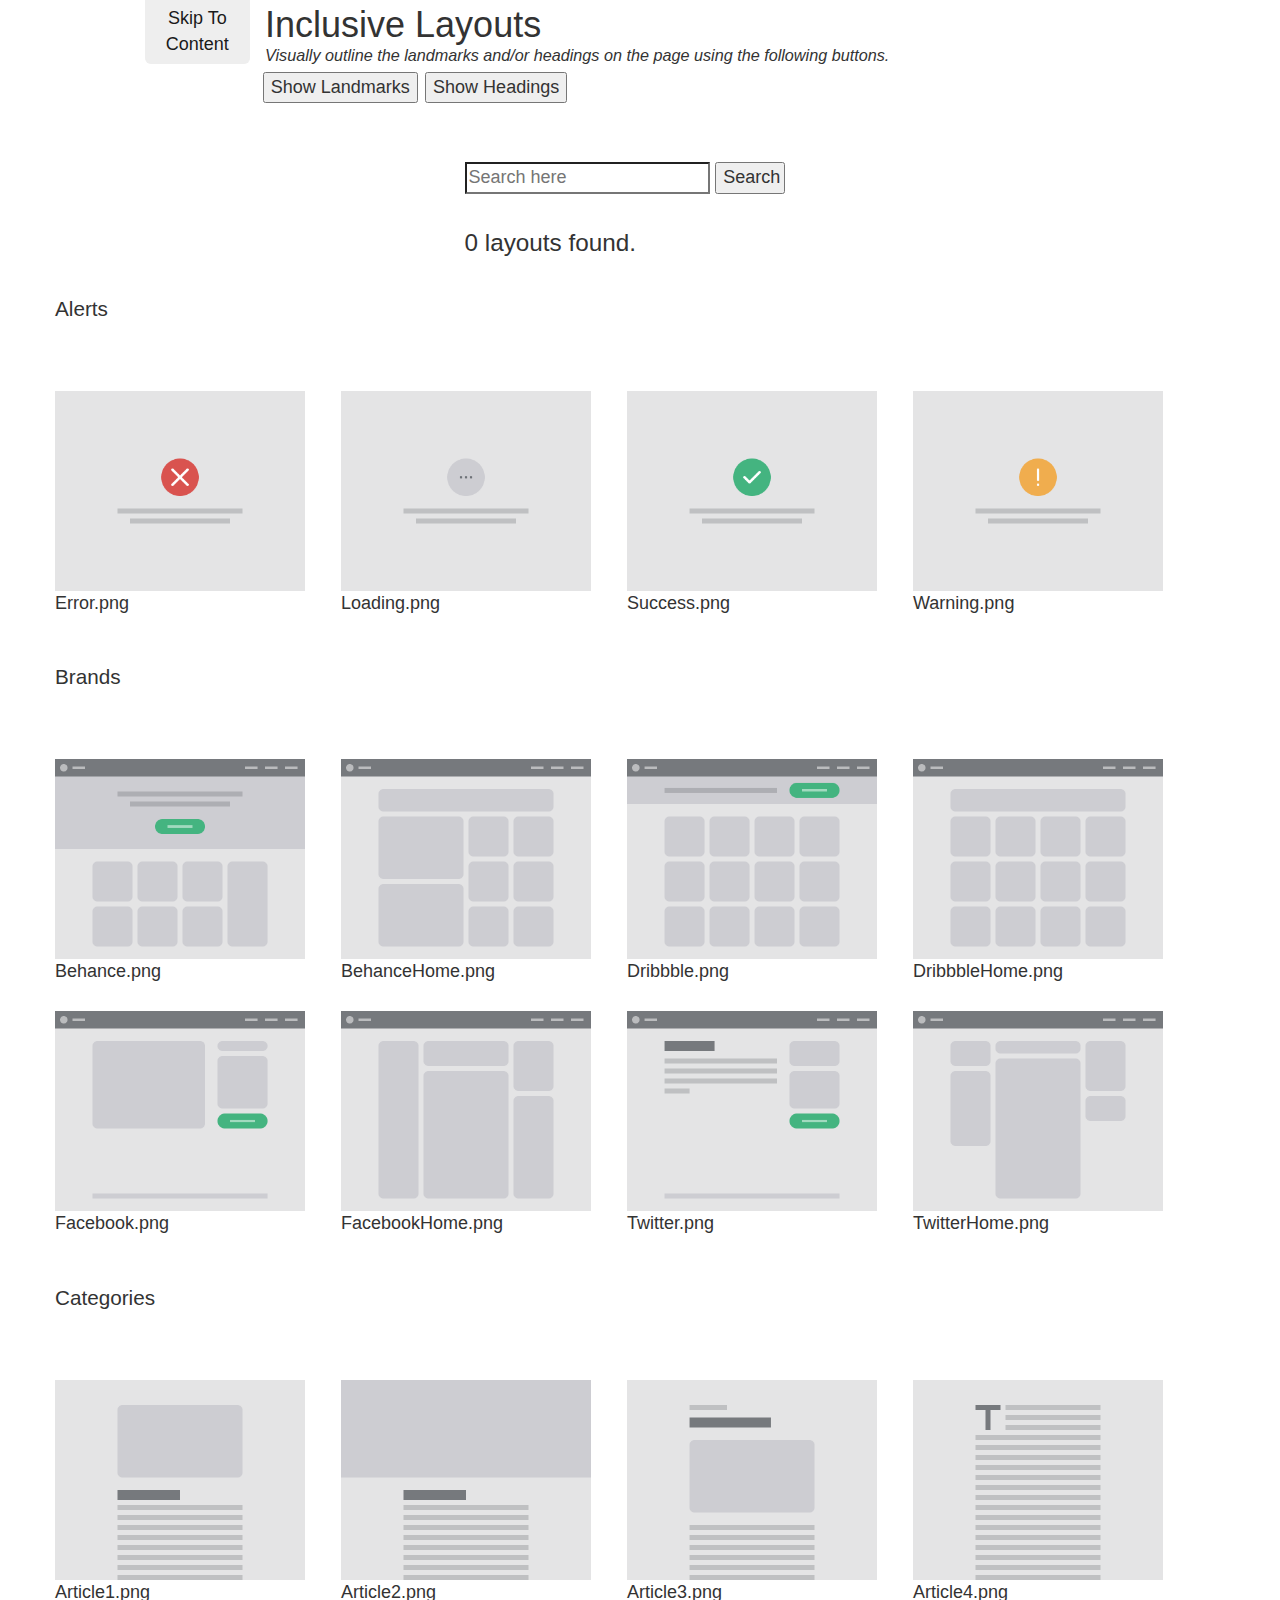
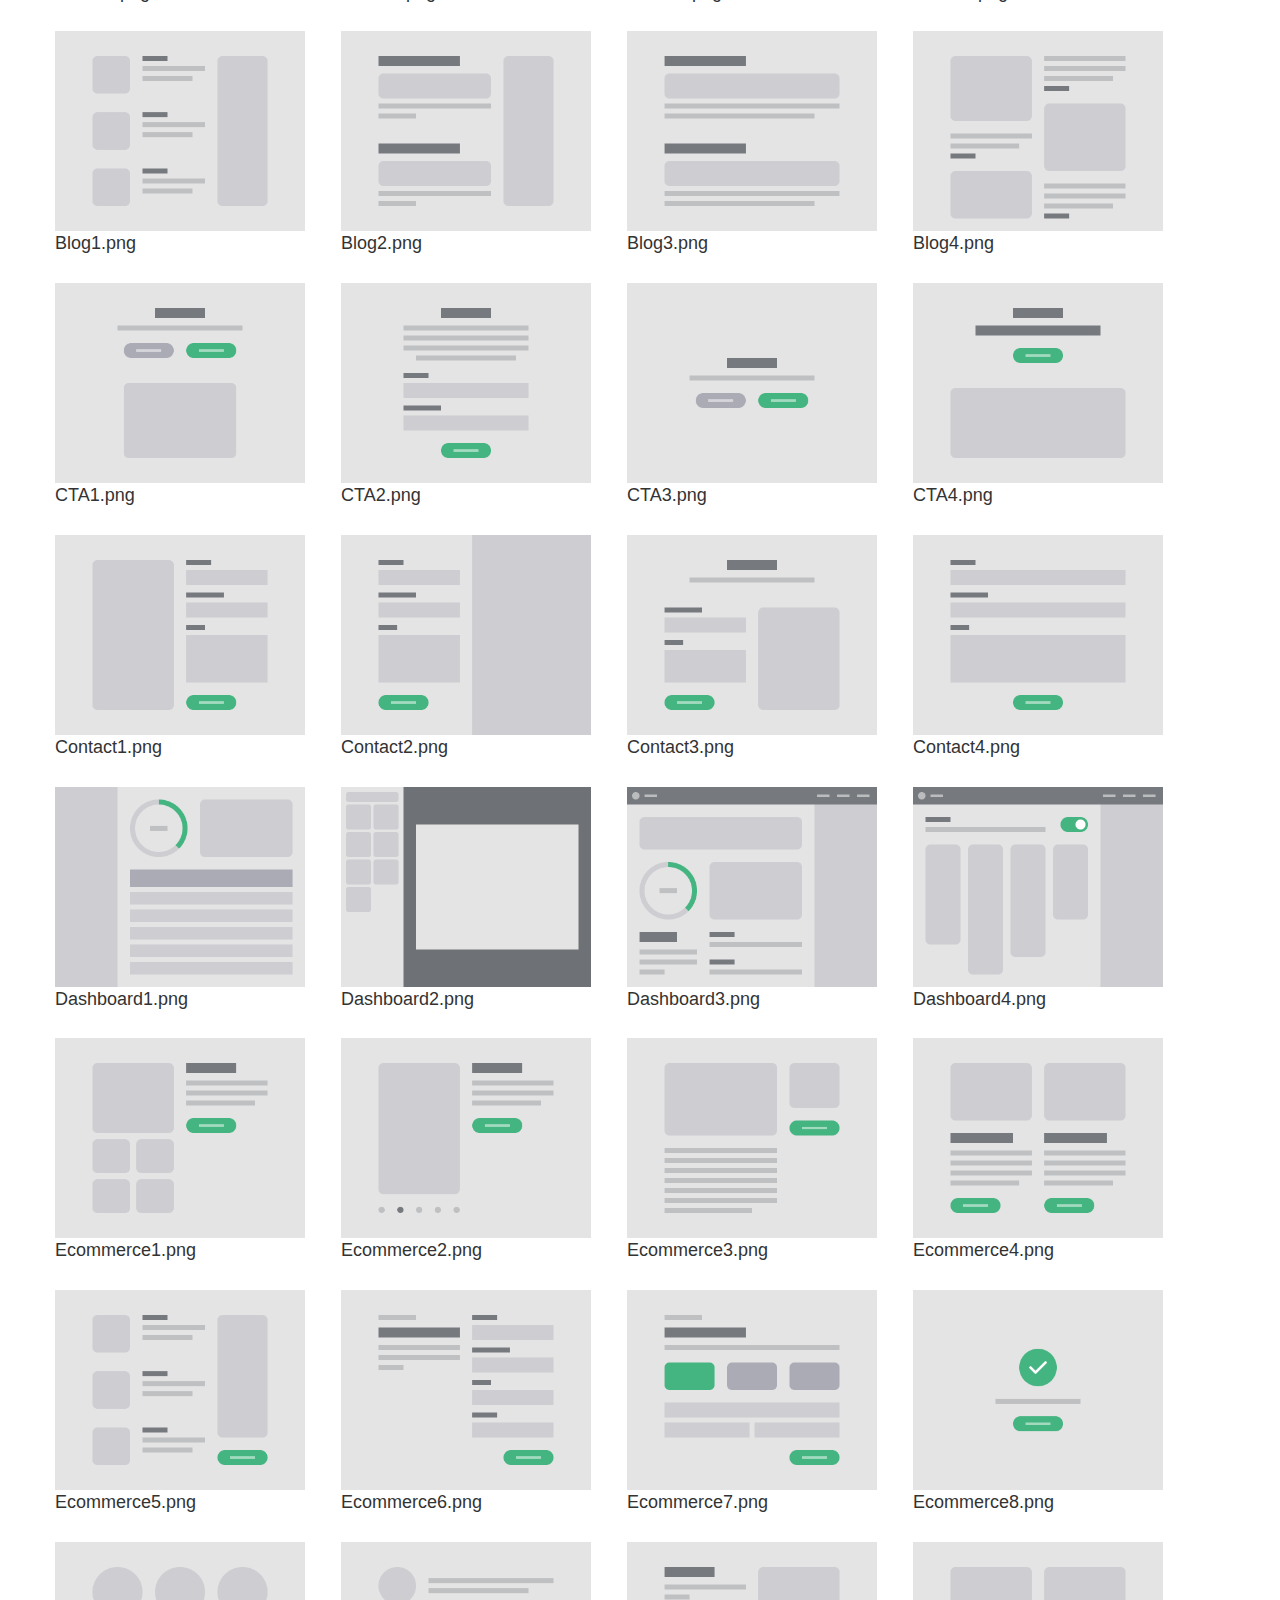
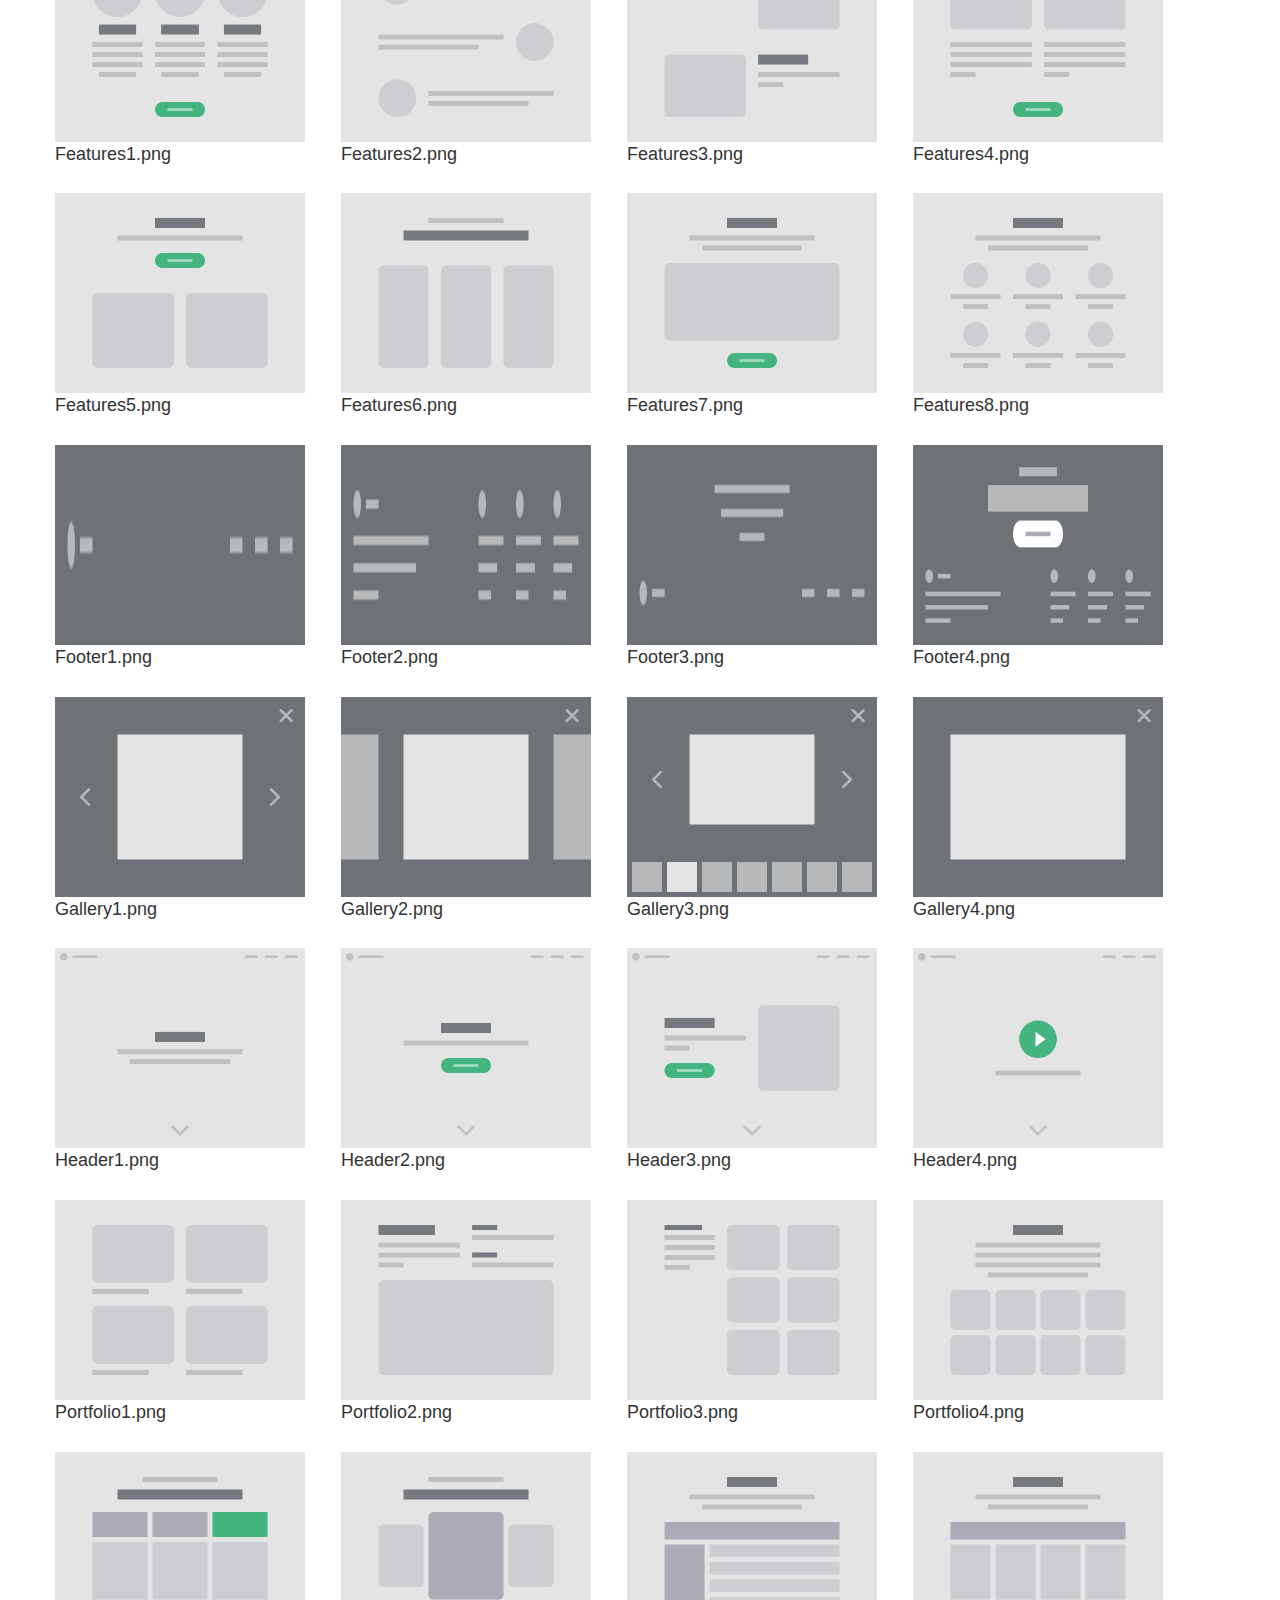
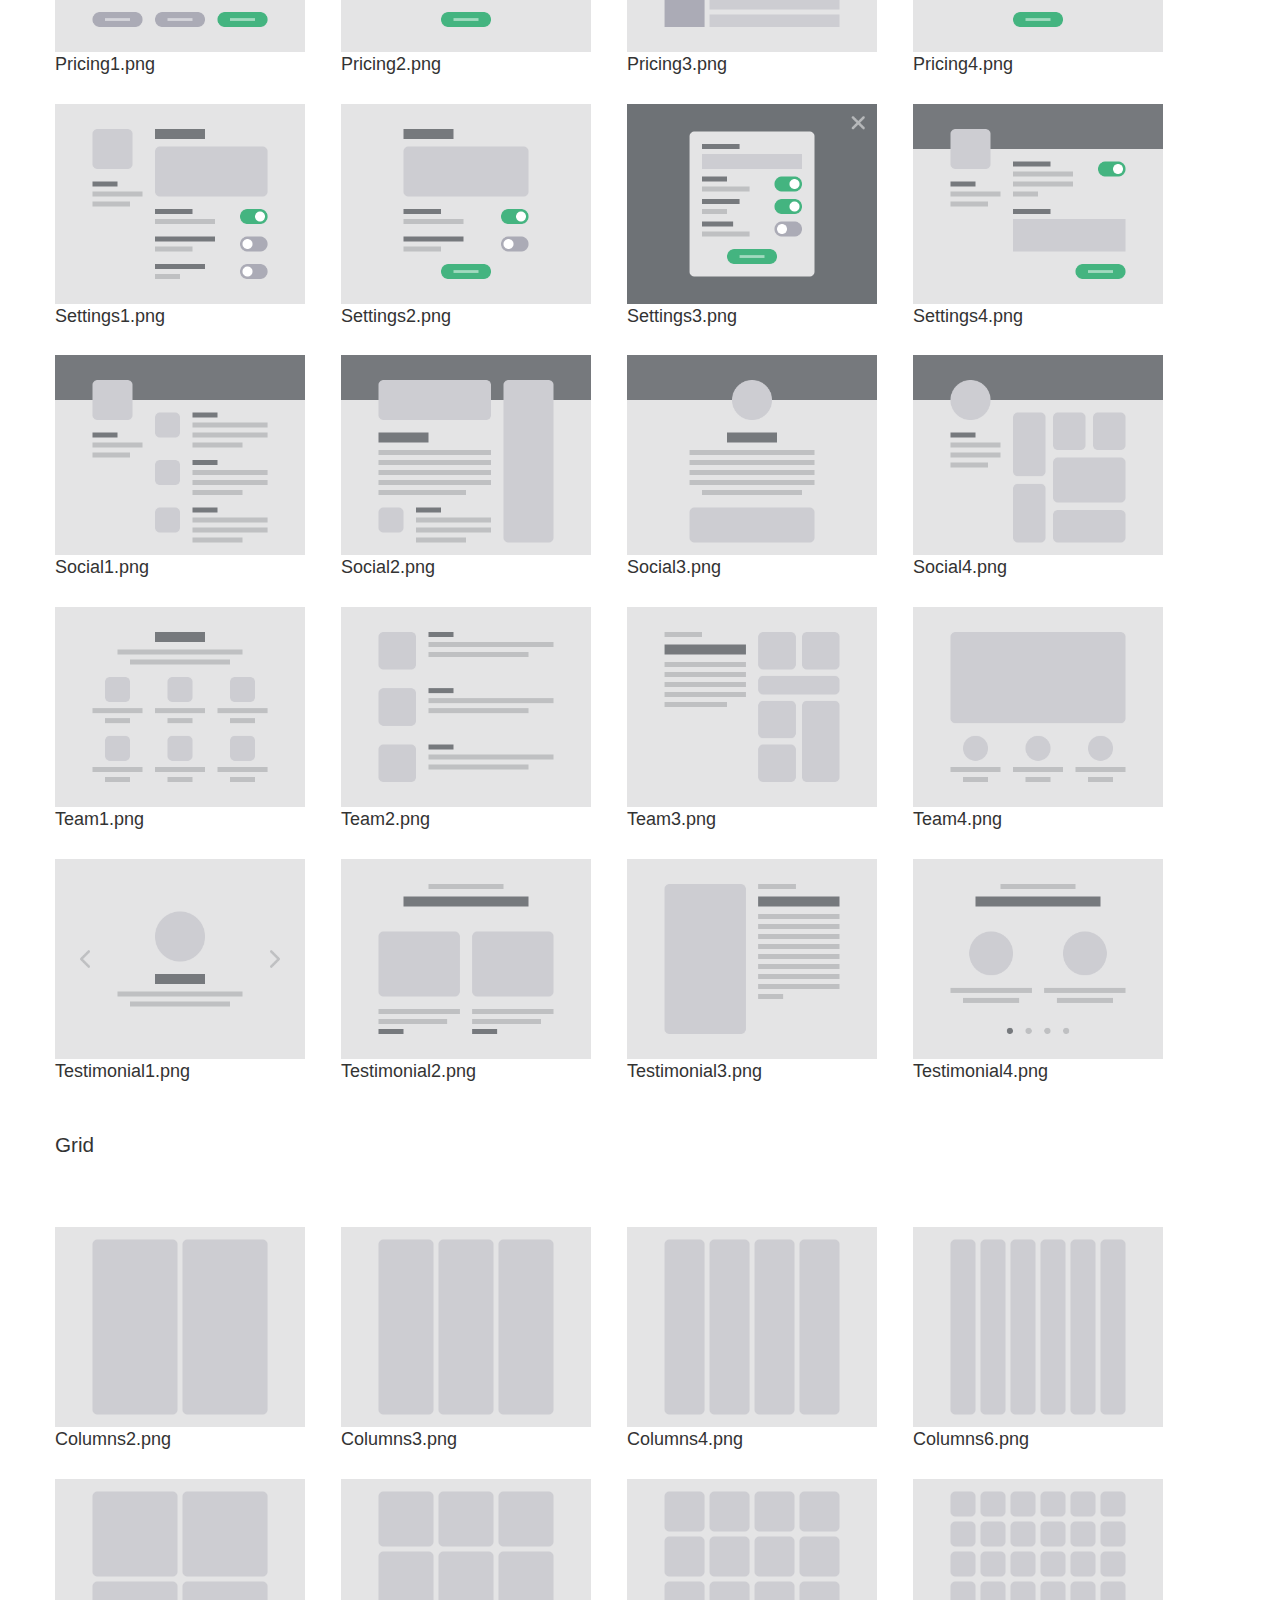
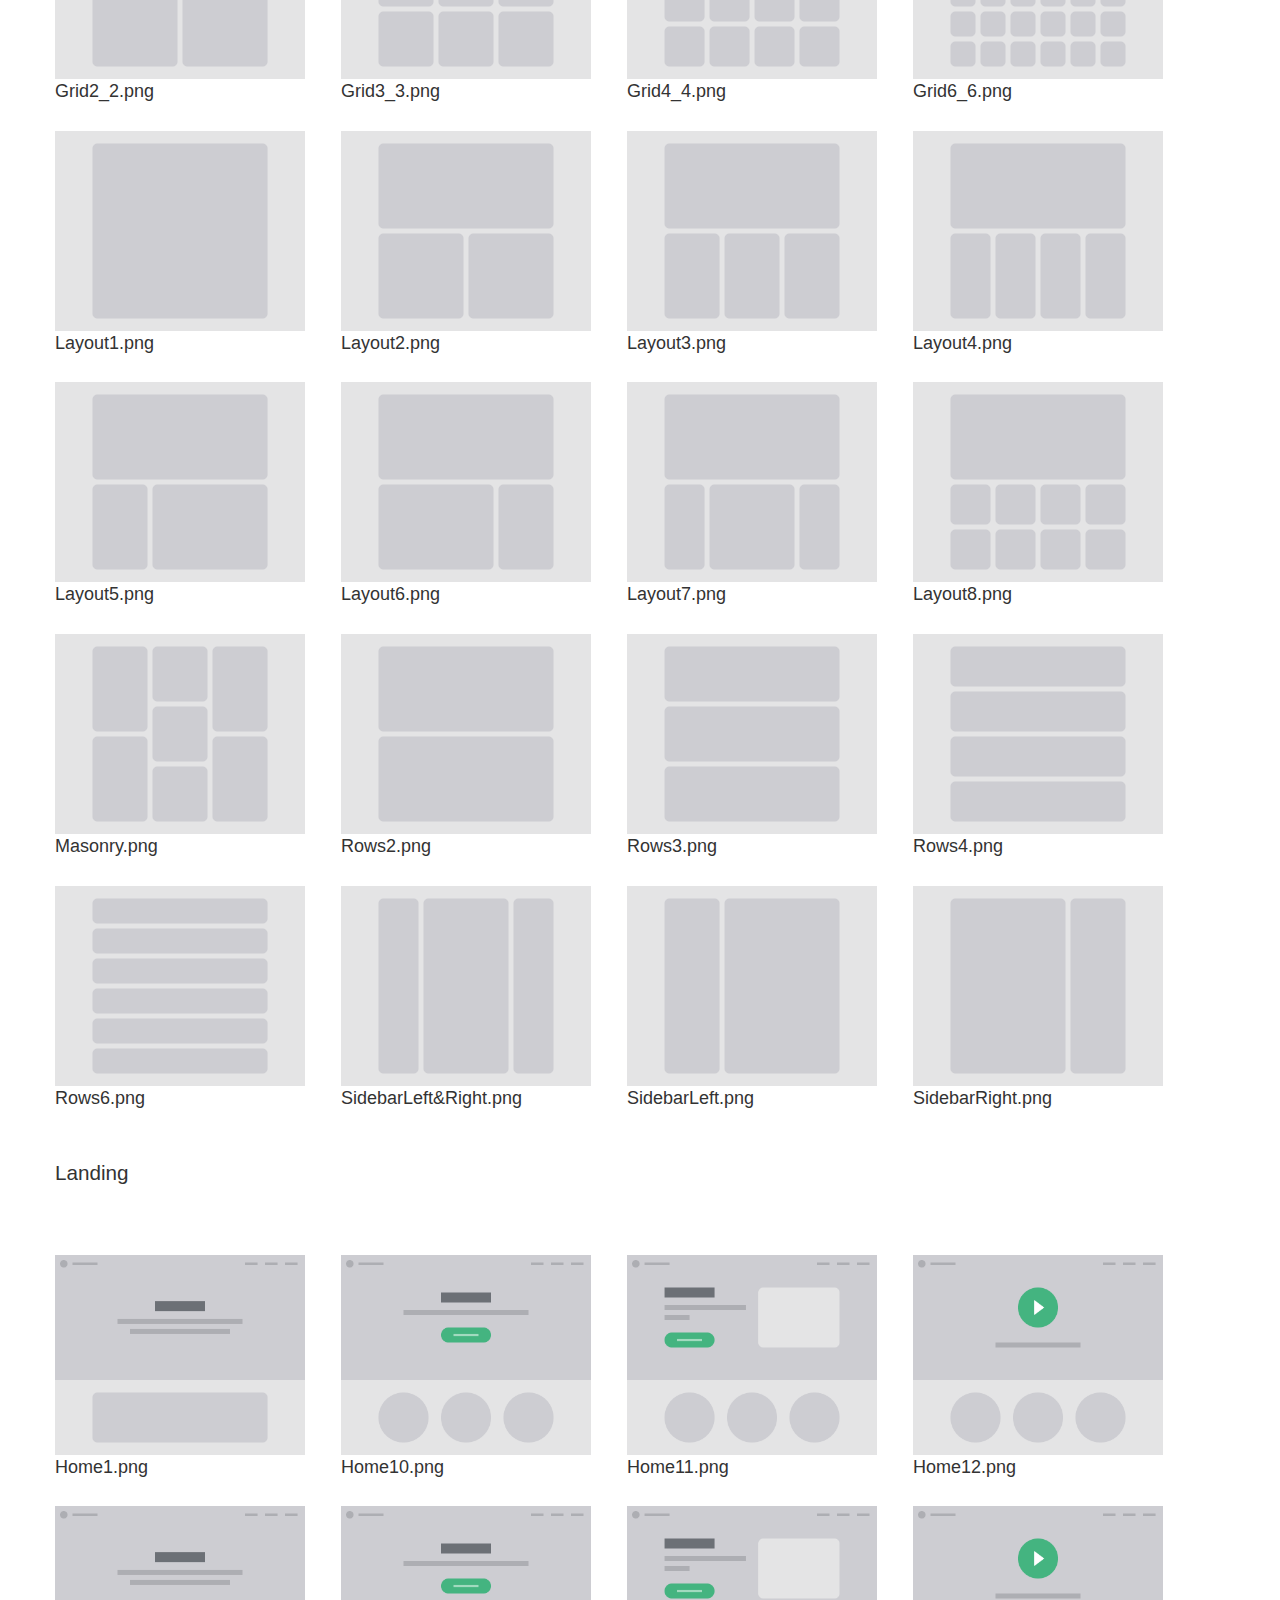
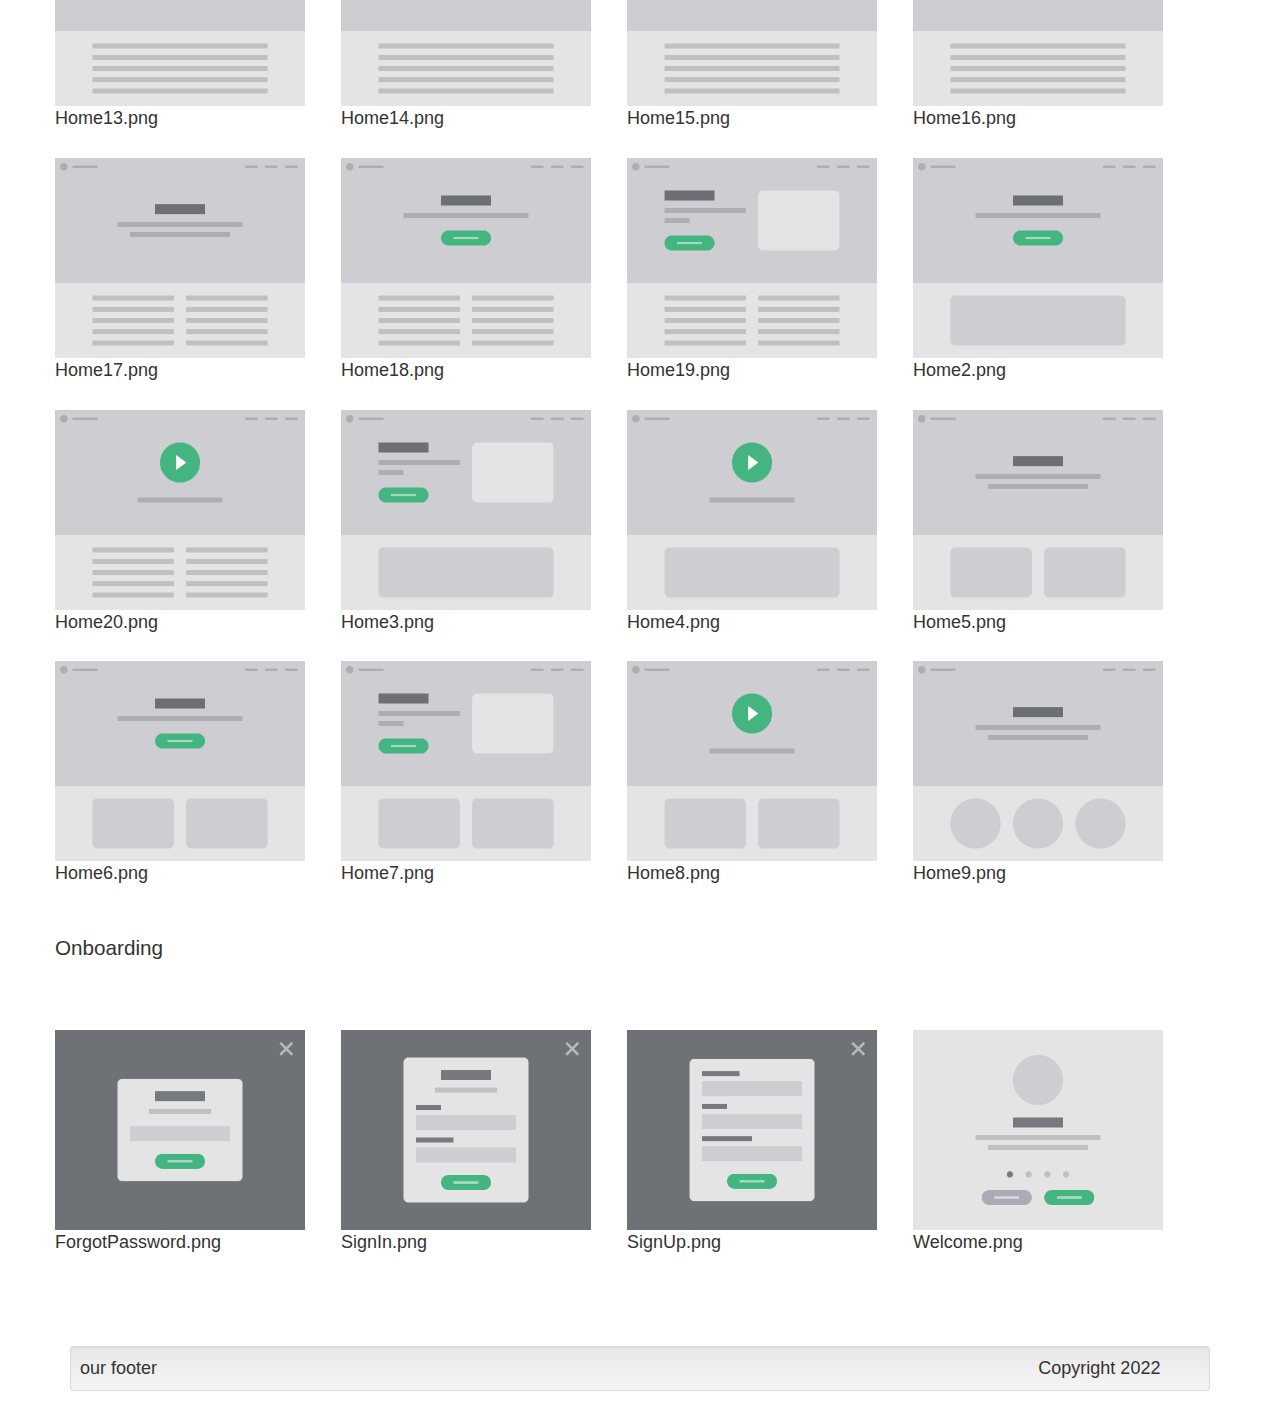
==== commit b1905a8f: "puts the items one in side to enother and add hover" ====
--- a/index.html
+++ b/index.html
@@ -39,8 +39,8 @@
           <!-- search here -->
 
           <!-- Grid here -->
-          <div class="products">
-            
+          <div class="products" id="products">
+
           </div>
         </main>
       </div>
--- a/css/visua11y.css
+++ b/css/visua11y.css
@@ -62,4 +62,4 @@
 
 div.oaa-message-dialog > div ul li {
   margin-top: 0;
-}+}
--- a/css/style.css
+++ b/css/style.css
@@ -1,9 +1,14 @@
 
 .img{
-    max-width: 300px;
+    max-width: 250px;
     height: 200px;
     background: lightgray;
 }
+.fig
+{
+    max-width: 300px;
+}
+
 .category{
     width: 100%;
 }
@@ -44,8 +49,10 @@
 .grid{
     display: grid;
     gap: 26px;
-    grid-template-columns: repeat(auto-fit,minmax(240px,1fr));
+    grid-template-columns: repeat(auto-fit,minmax(260px,260px));/*the max was 1fr*/
     margin-top: 6%;
     margin-bottom: 50px;
 }
-
+.item:hover{
+    opacity: .5;
+}
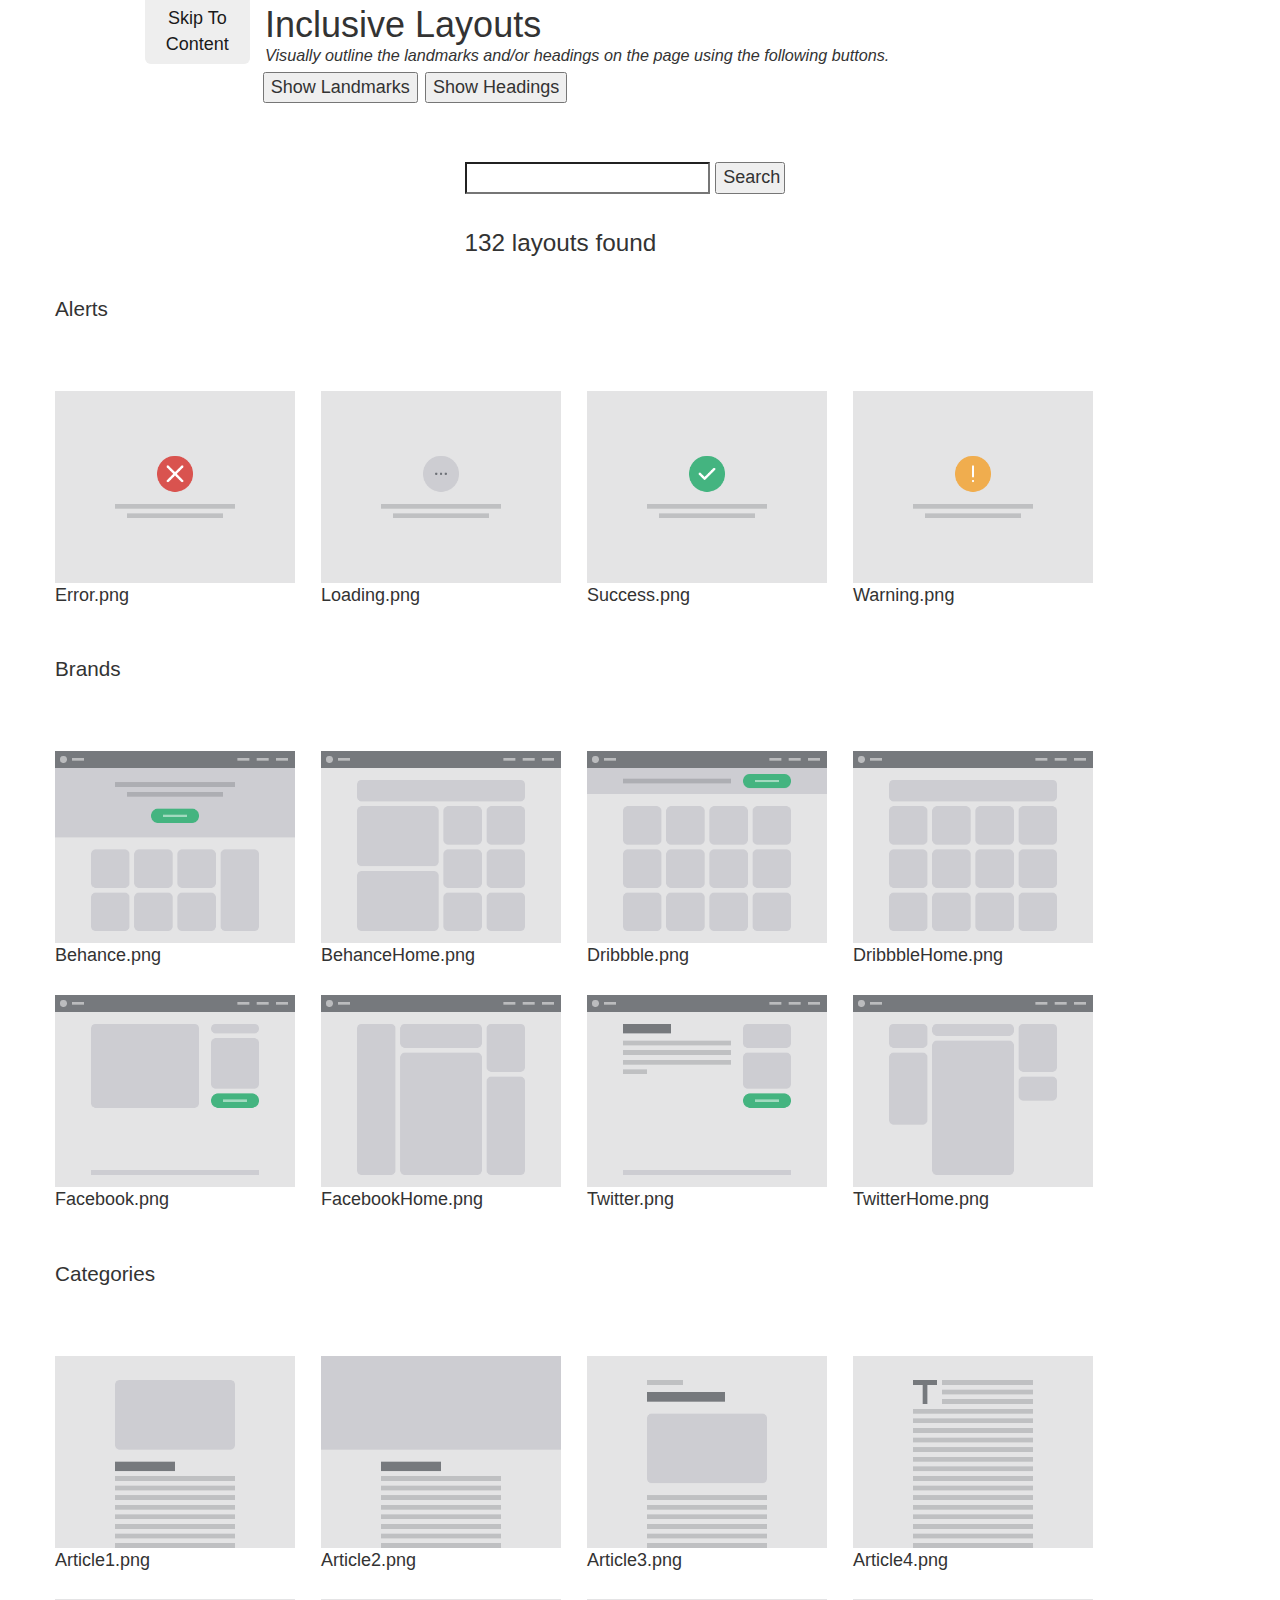
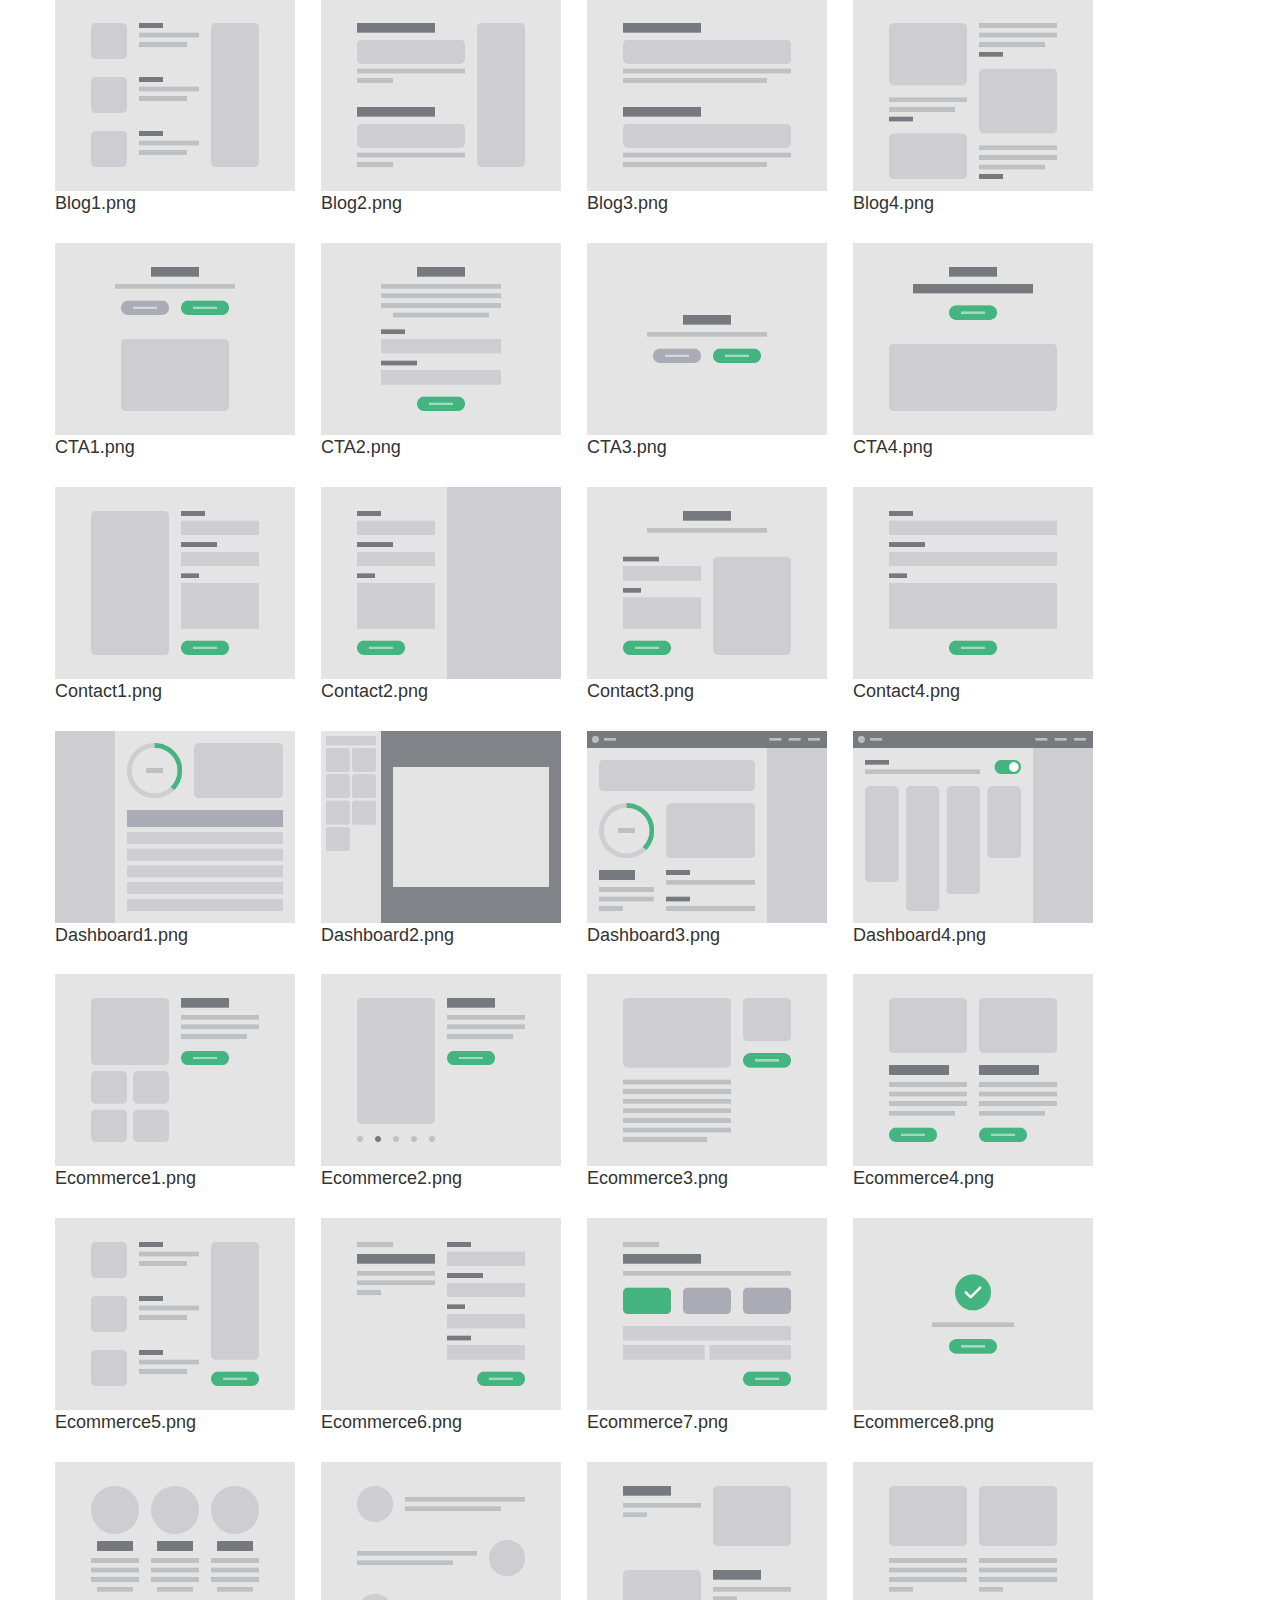
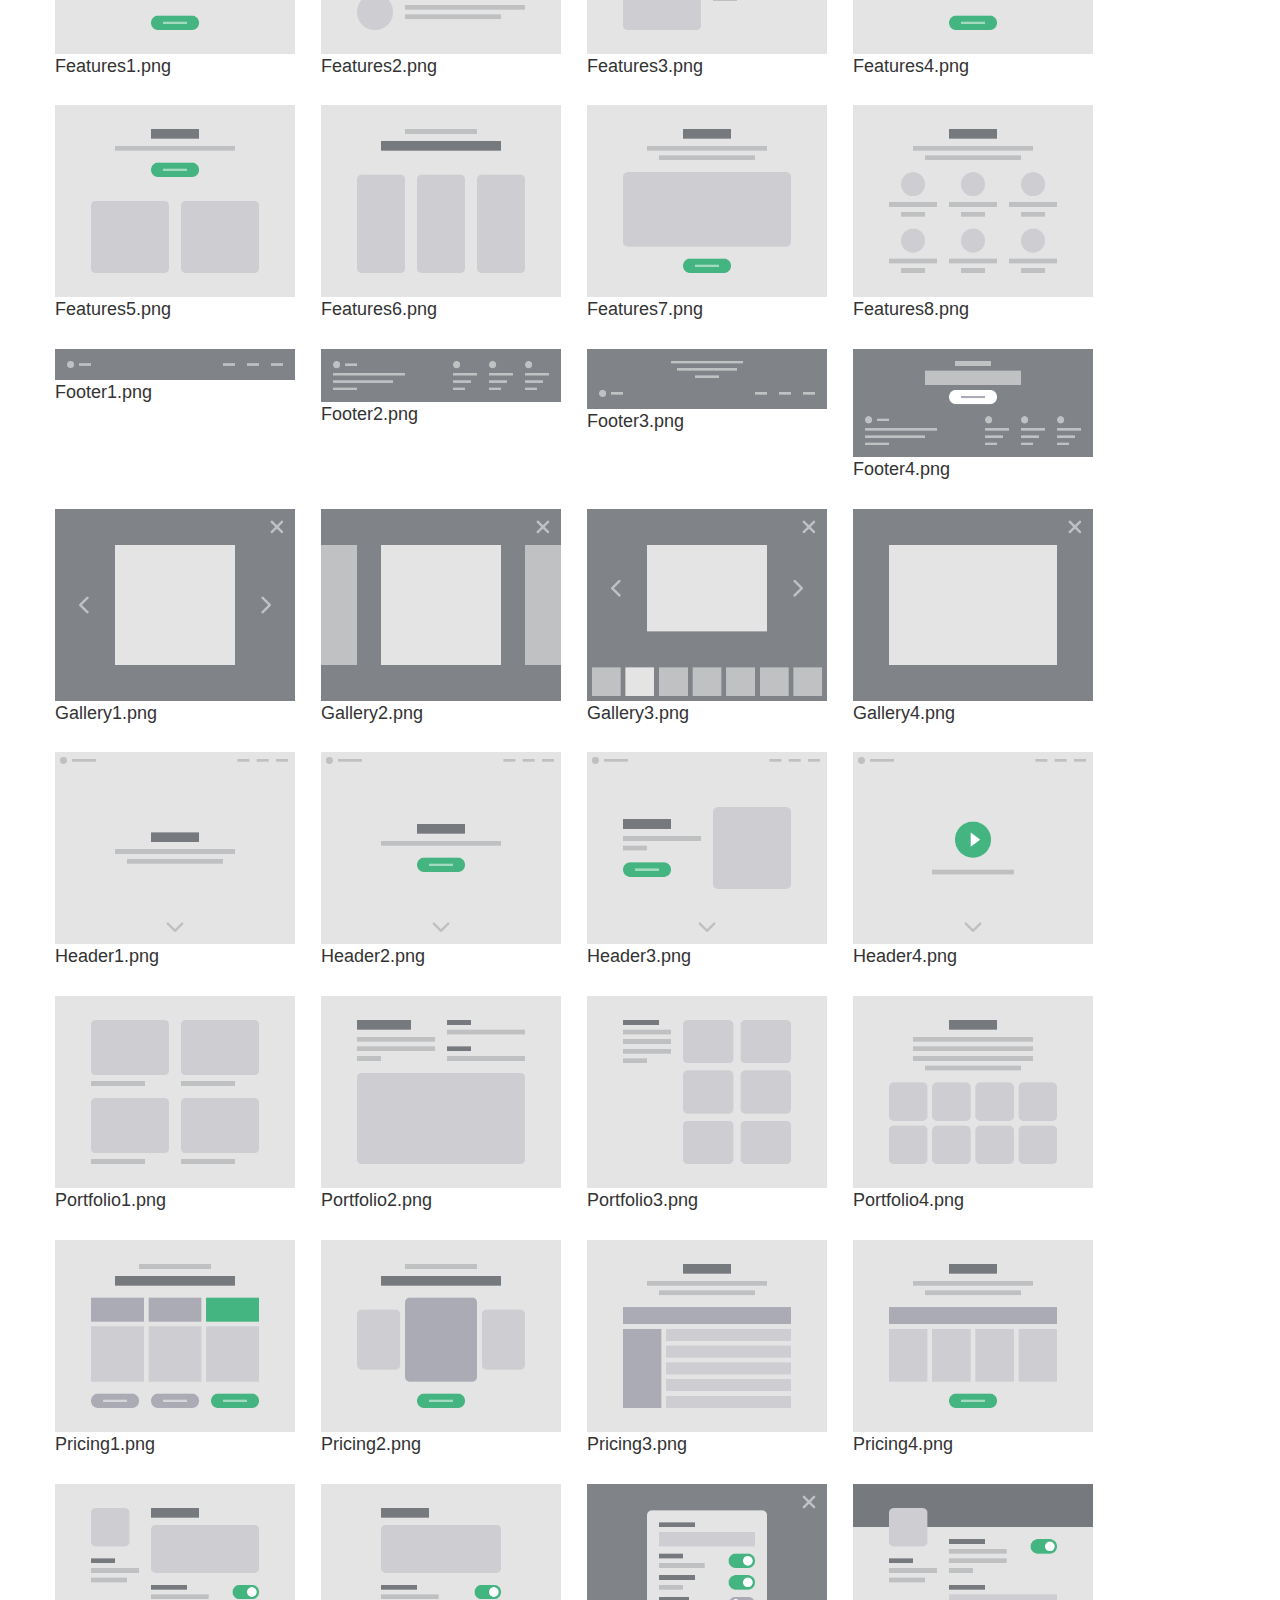
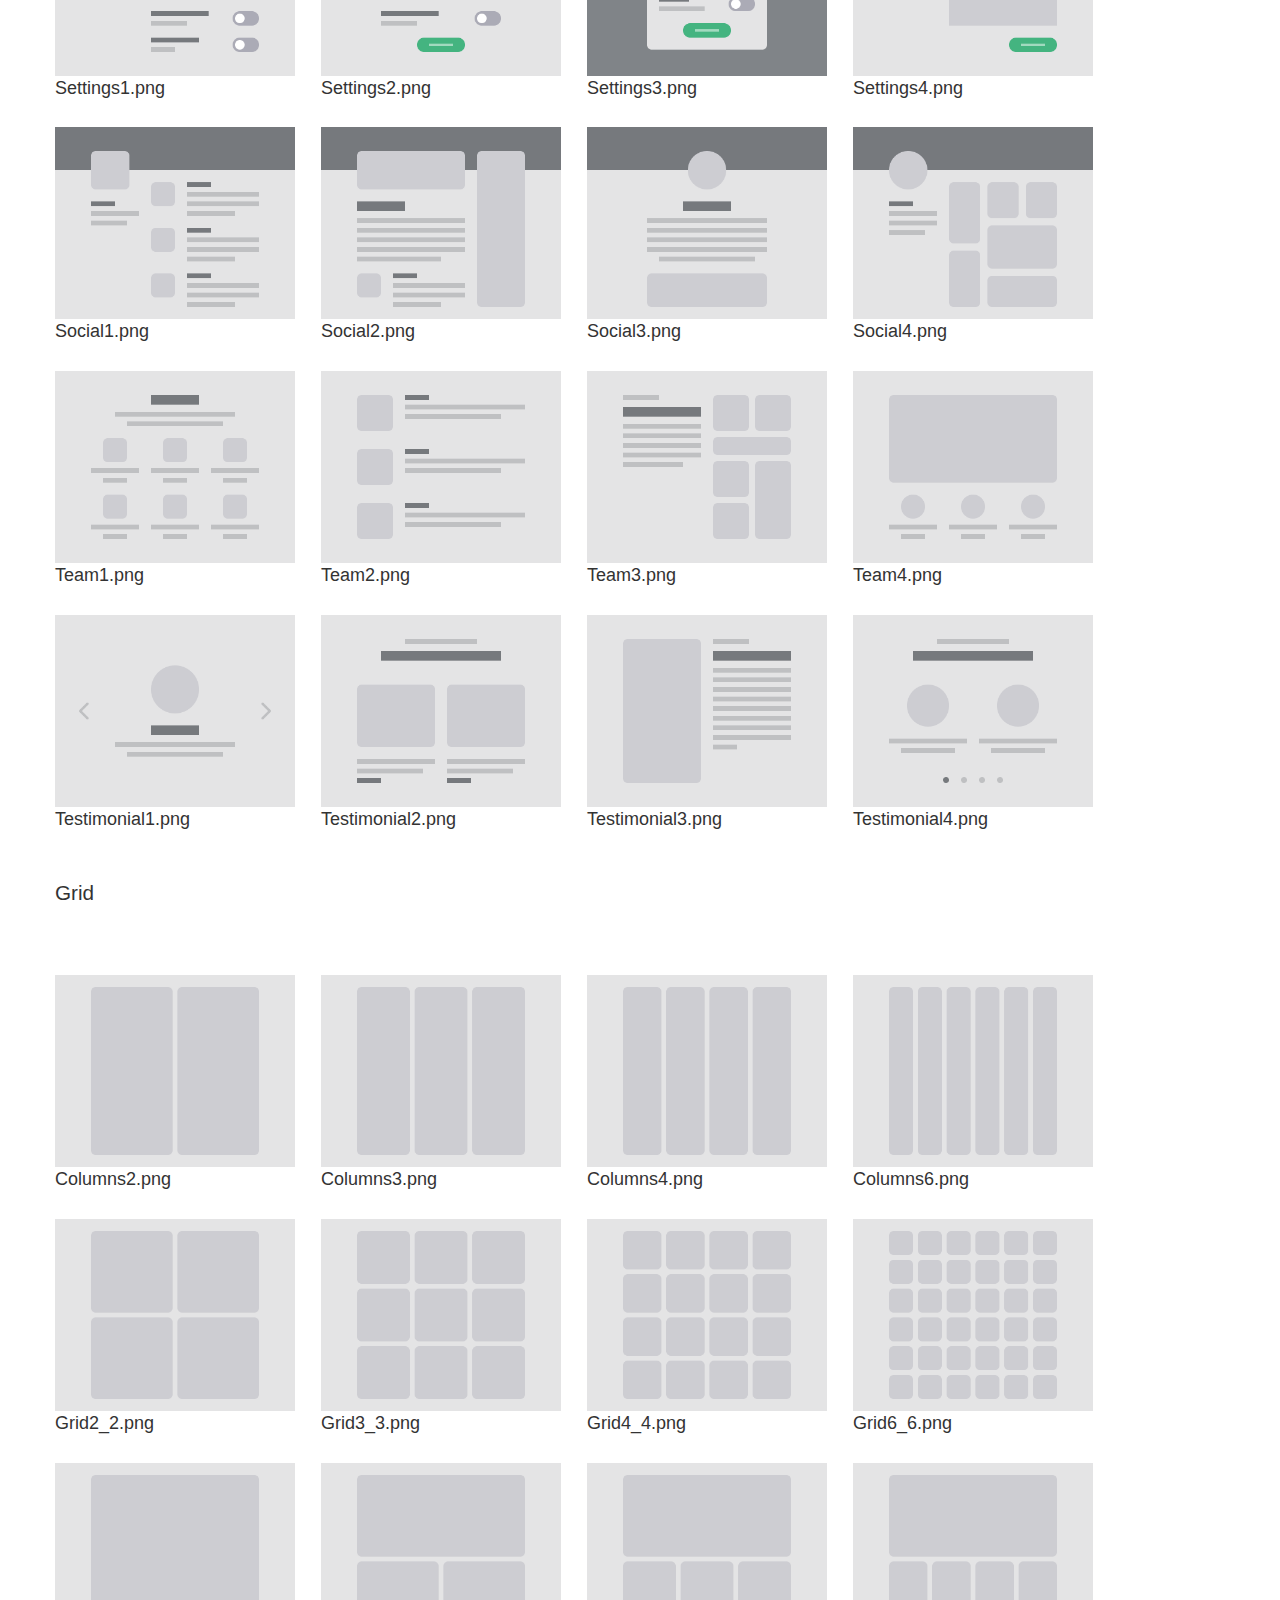
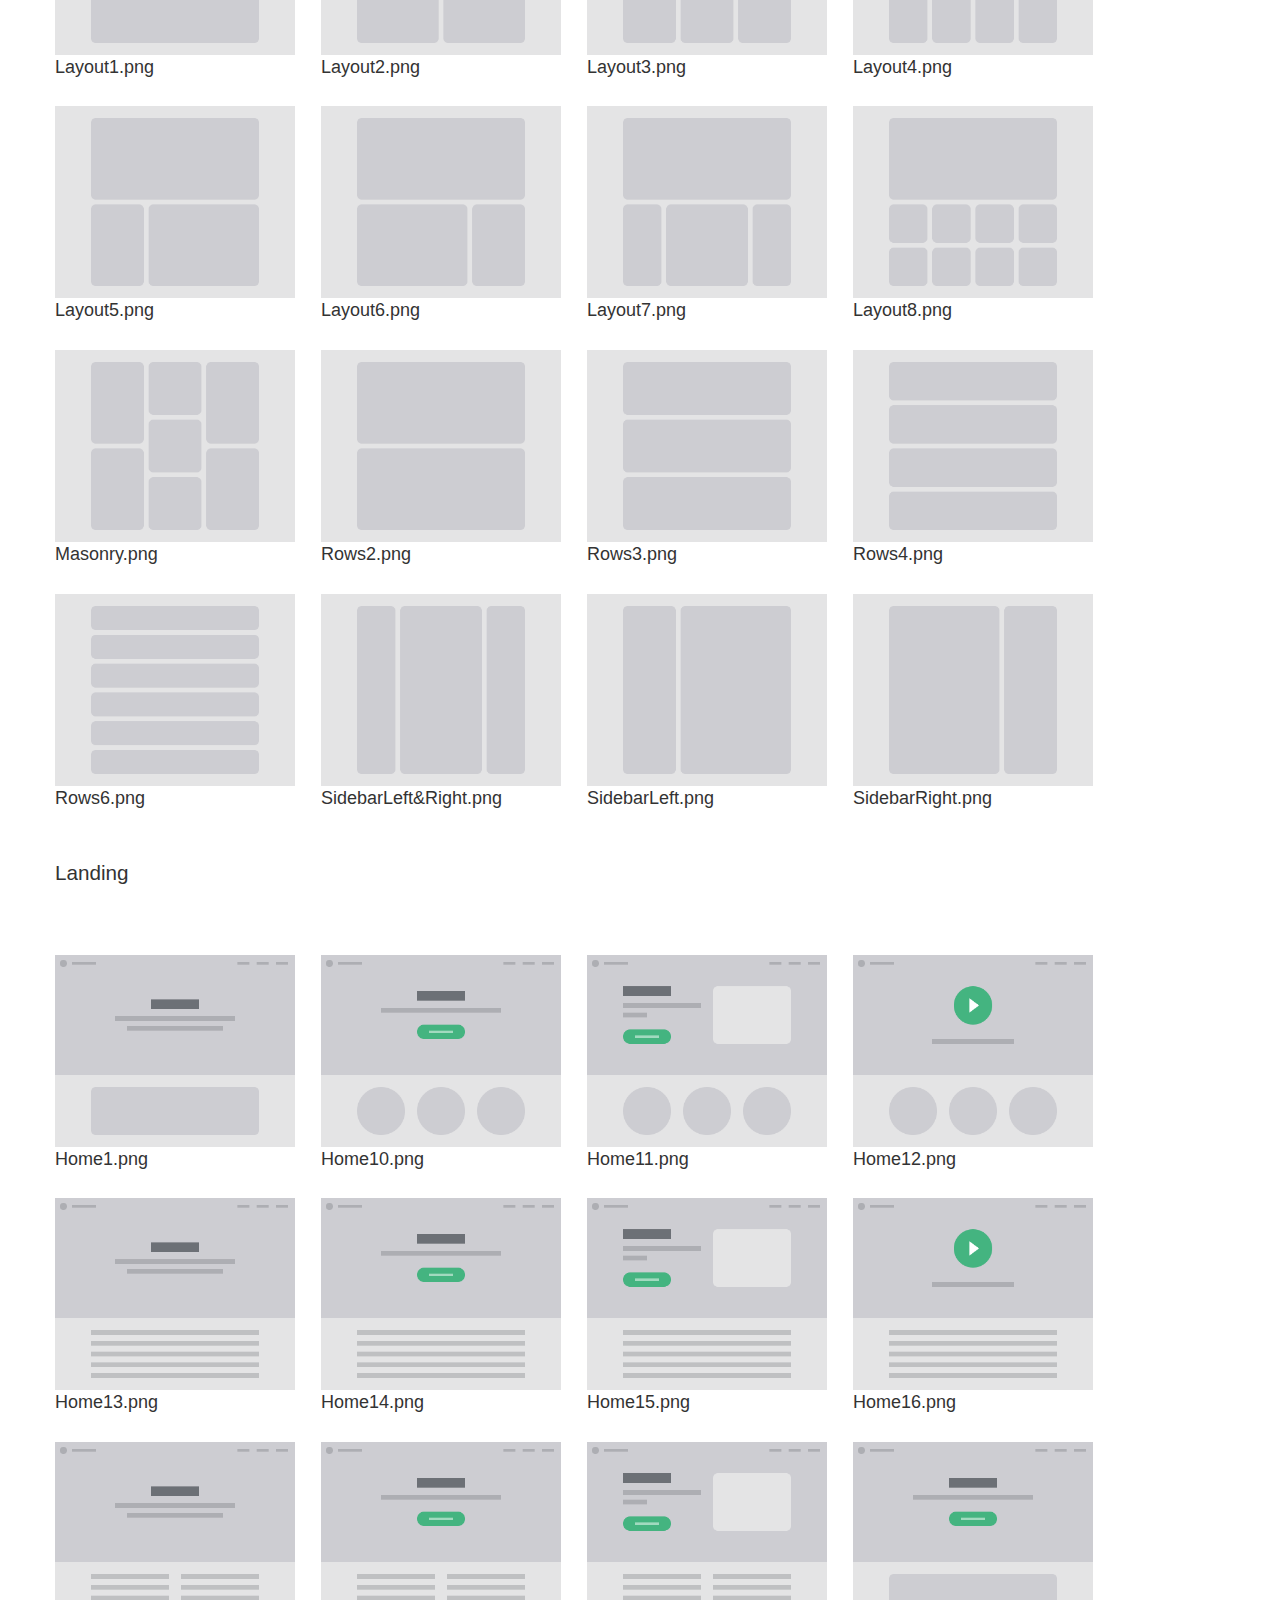
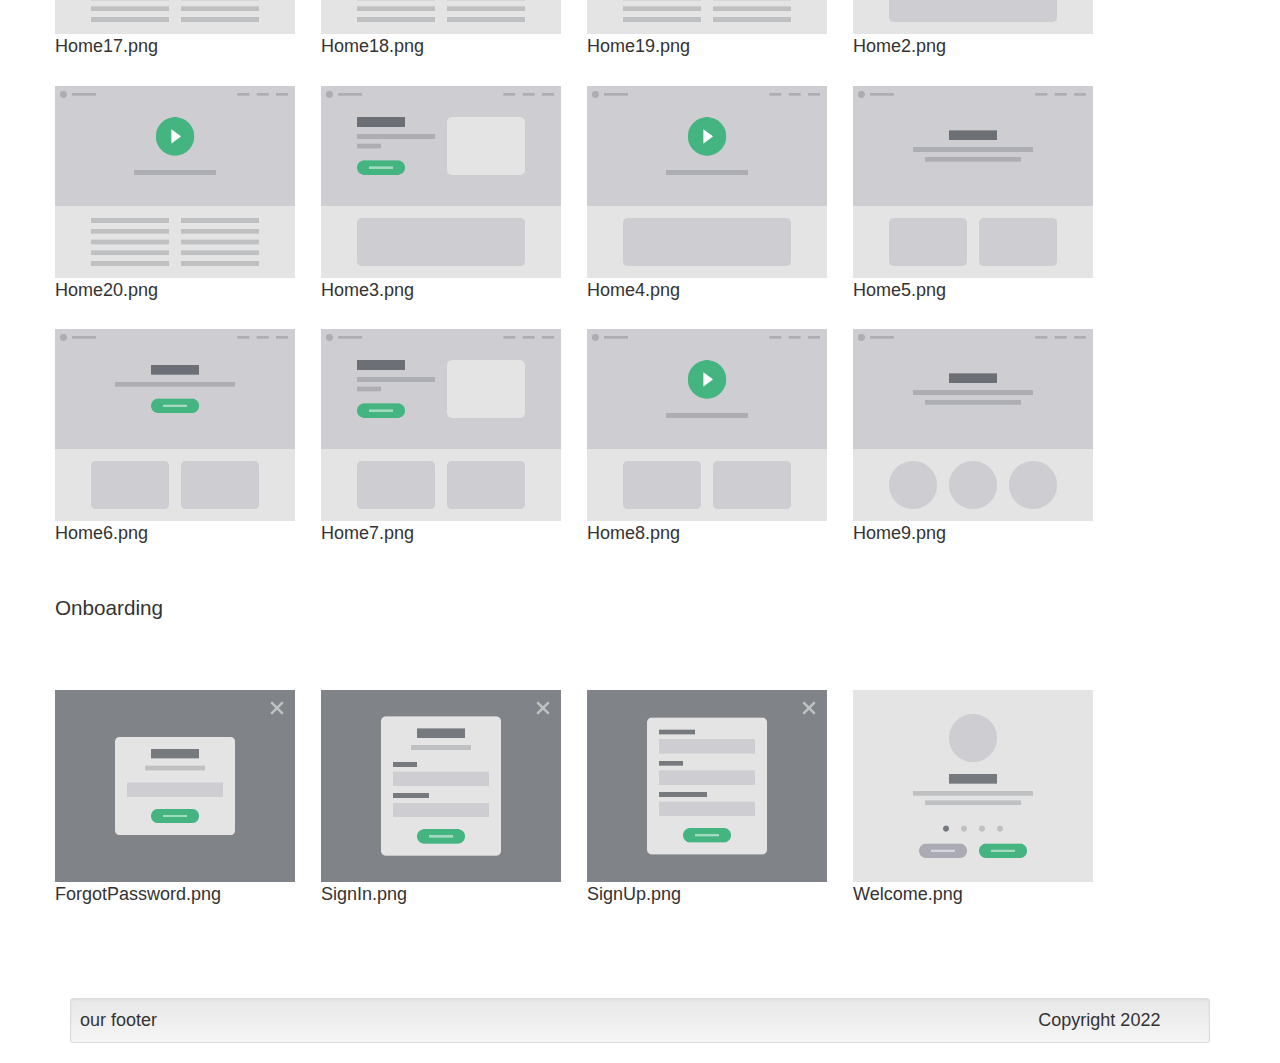
==== commit 9da930ff: "making the second page work properly" ====
--- a/index.html
+++ b/index.html
@@ -27,23 +27,16 @@
       </div>
     </header>
     <div class="row">
-      <div class="">
         <div class="center">
           <form role="search">
-            <input class="searchBar" type="search" aria-label="search text" size="20" placeholder="Search here" >
+            <input class="searchBar" type="search" aria-label="search text" size="20" >
             <input class="searchBarButton"type="submit" value="Search">
           </form>
-          <h2>0 layouts found.</h2>
+          <h2 class="counter"></h2>
         </div>
-        <main>
-          <!-- search here -->
+          <div class="mainContainer">
 
-          <!-- Grid here -->
-          <div class="products" id="products">
-
-          </div>
-        </main>
-      </div>
+        </div>
     </div>
     <div class="well well-sm">
       <footer class="row">
--- a/css/style.css
+++ b/css/style.css
@@ -1,12 +1,13 @@
 
+
+.fig{
+    width: 100%; 
+}
 .img{
-    max-width: 250px;
-    height: 200px;
+    /*max-width: 150px;*/
+    width: 100%;
+    height: auto;
     background: lightgray;
-}
-.fig
-{
-    max-width: 300px;
 }
 
 .category{
@@ -49,7 +50,7 @@
 .grid{
     display: grid;
     gap: 26px;
-    grid-template-columns: repeat(auto-fit,minmax(260px,260px));/*the max was 1fr*/
+    grid-template-columns: repeat(auto-fit,minmax(240px,240px));/*the max was 1fr*/
     margin-top: 6%;
     margin-bottom: 50px;
 }
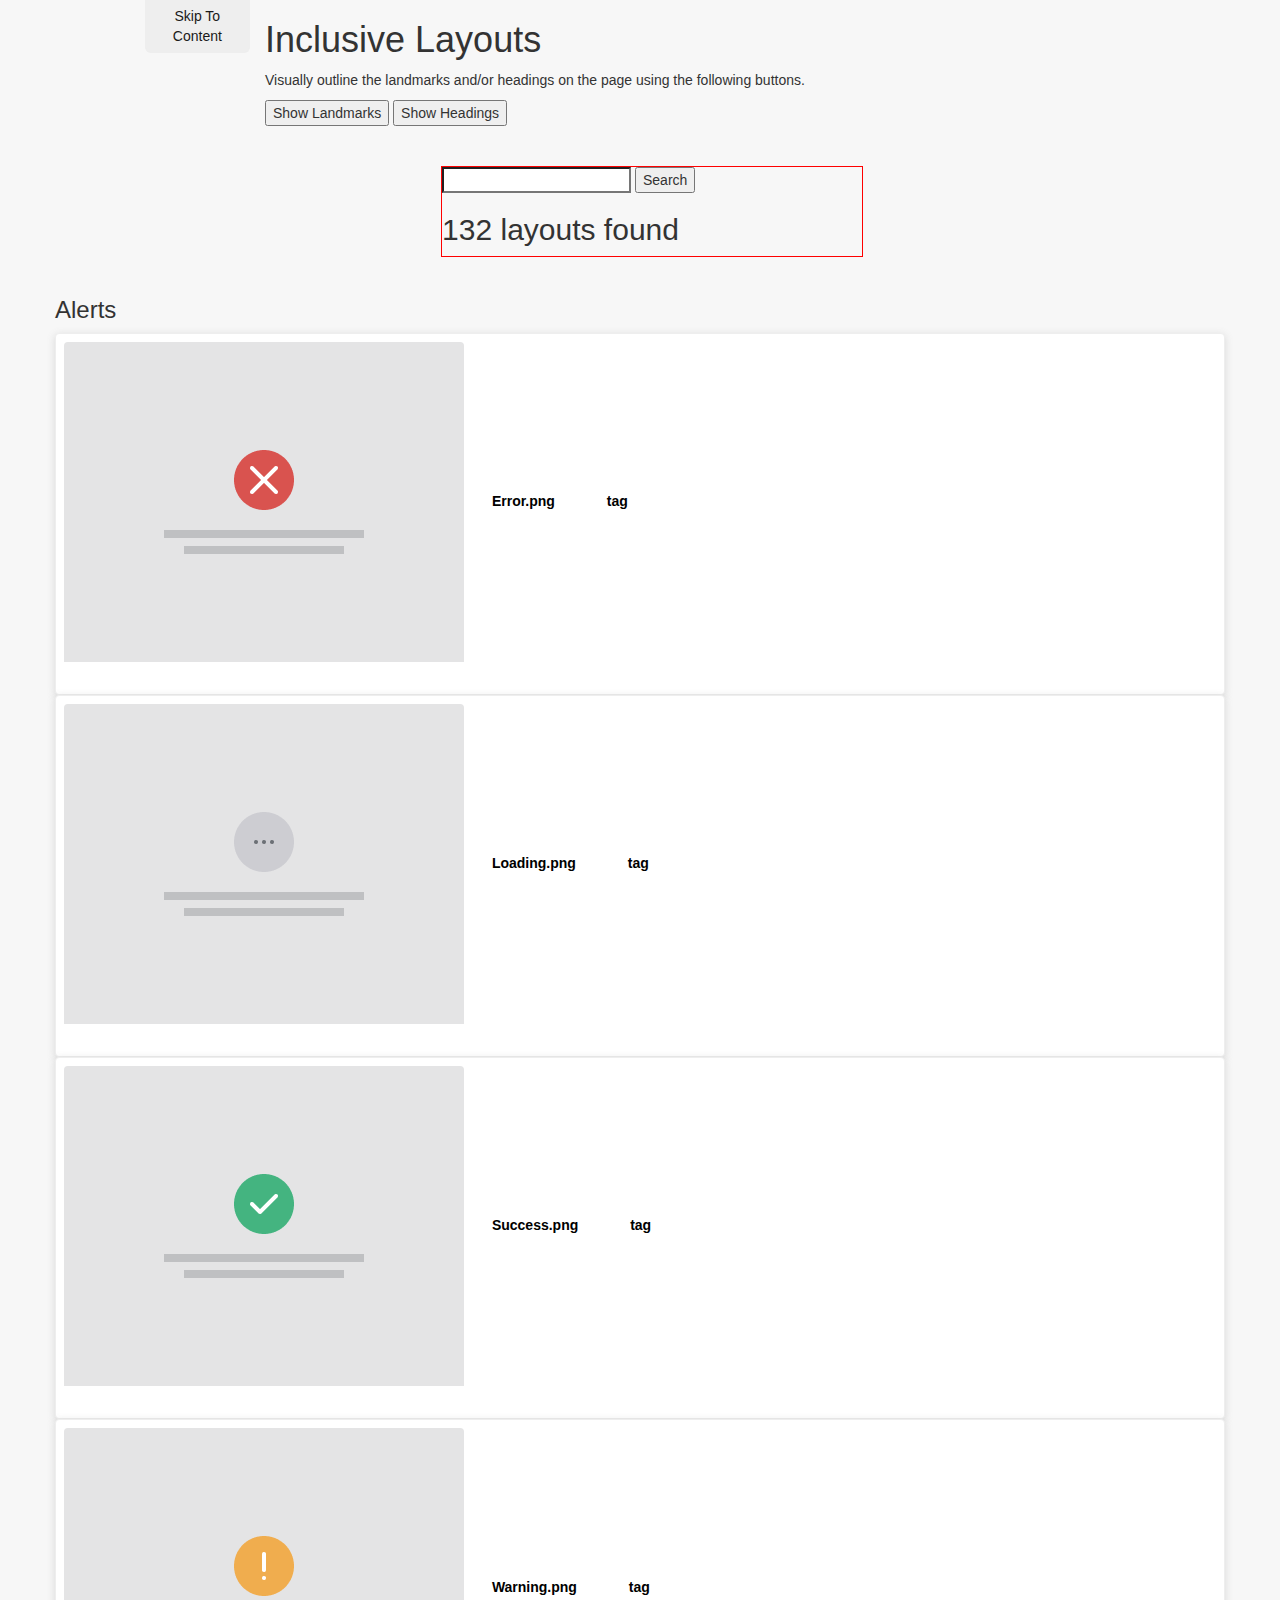
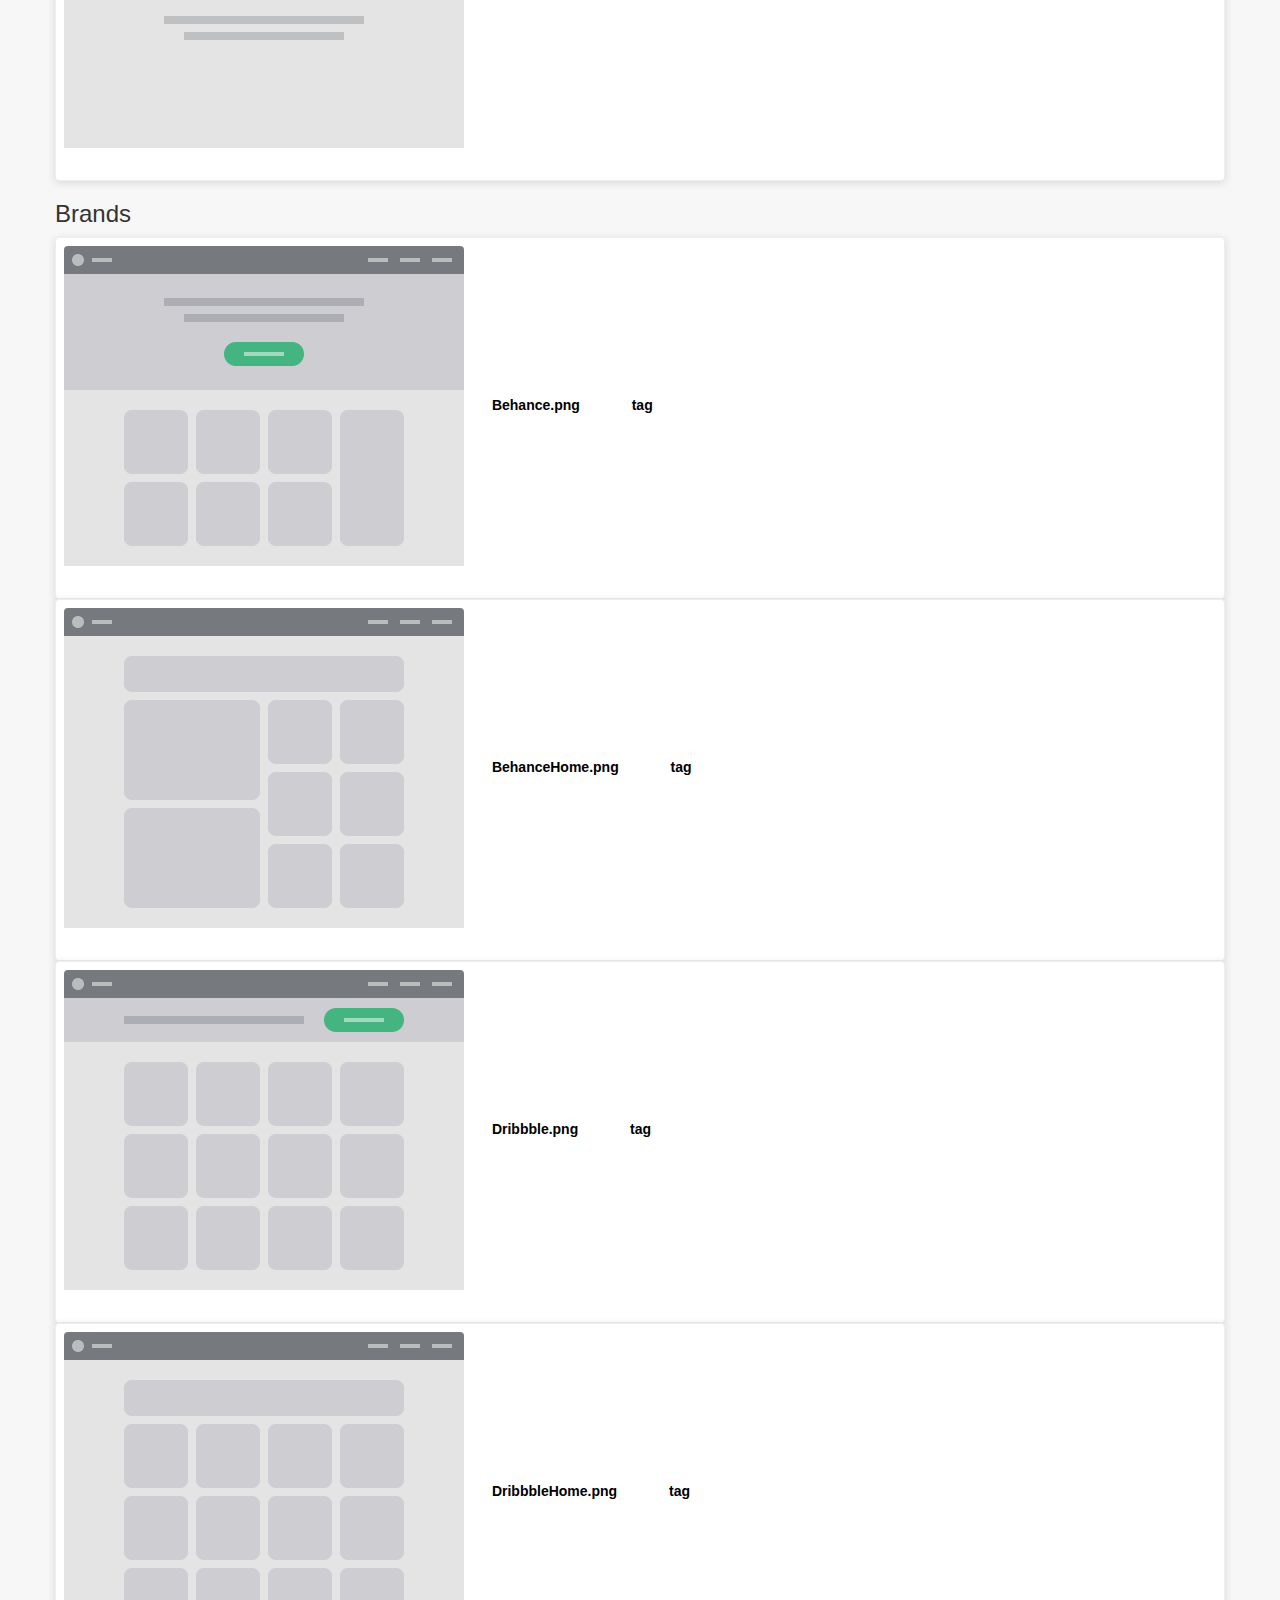
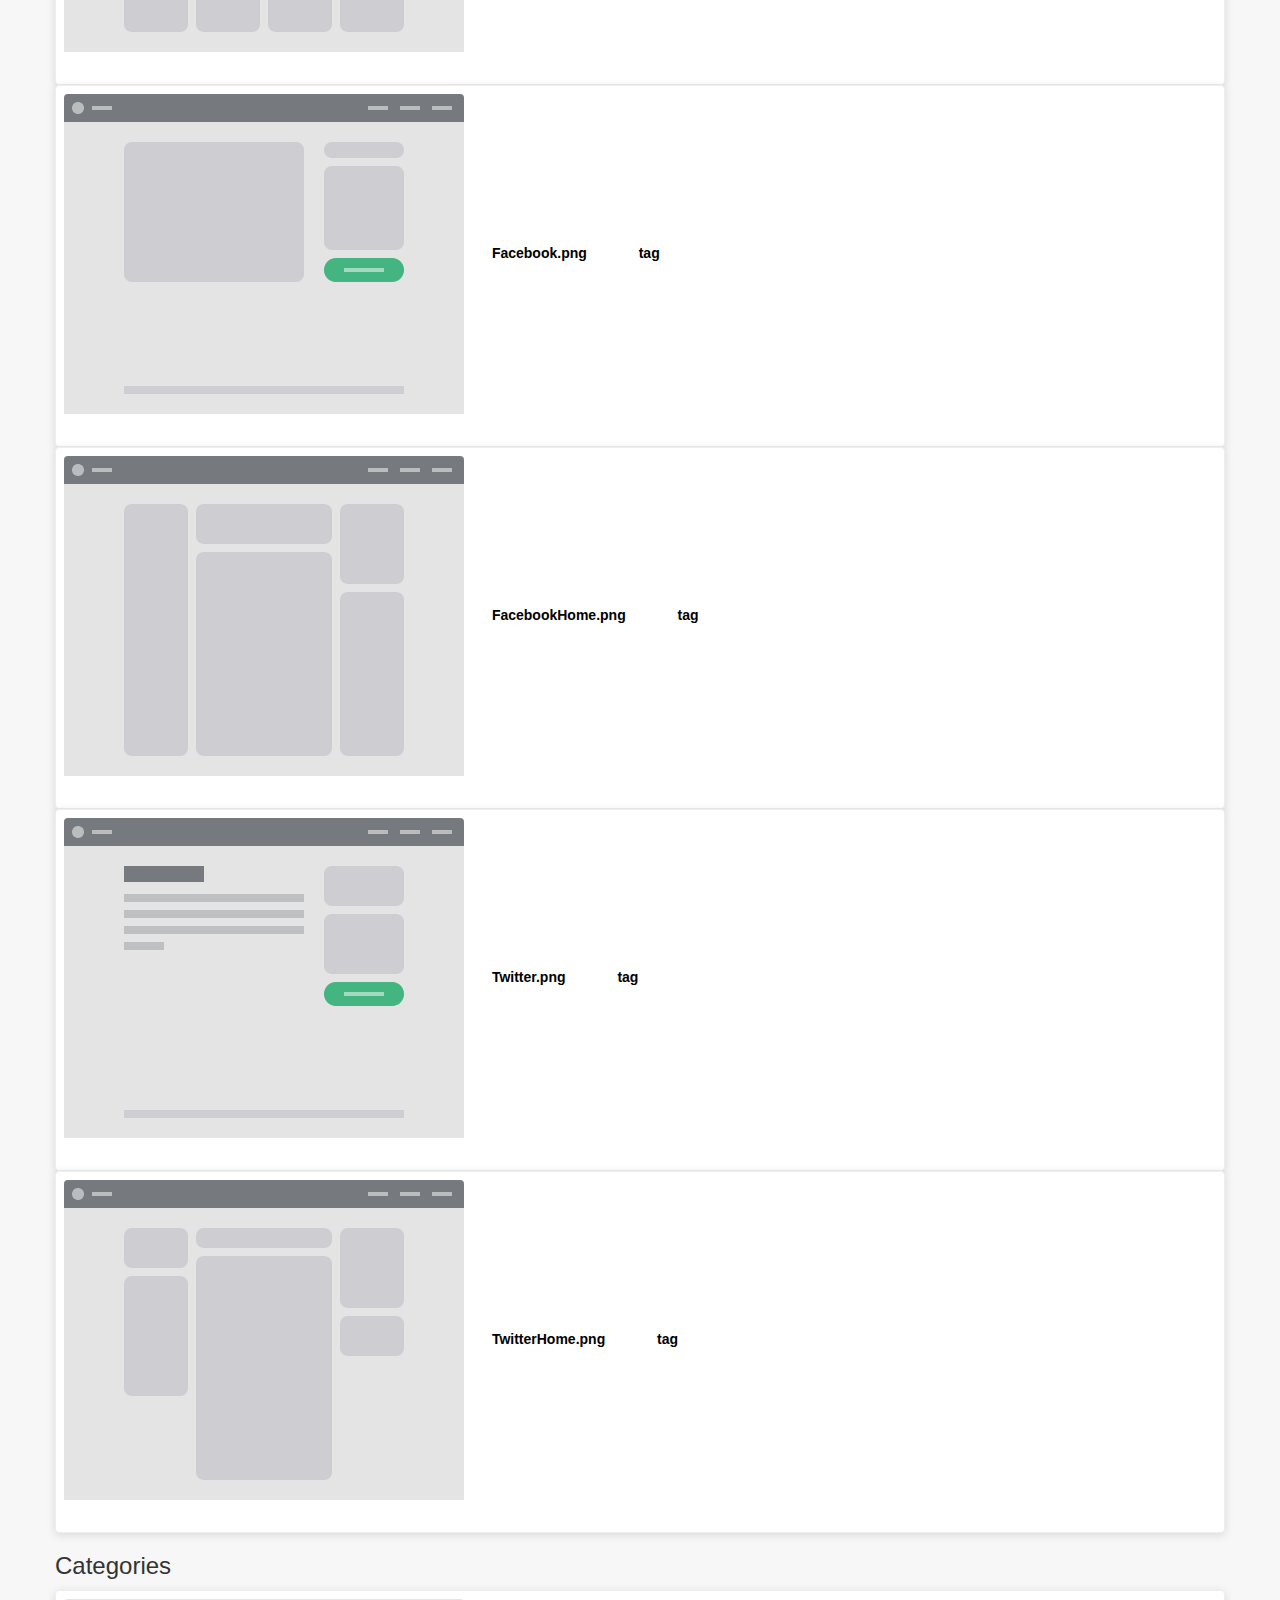
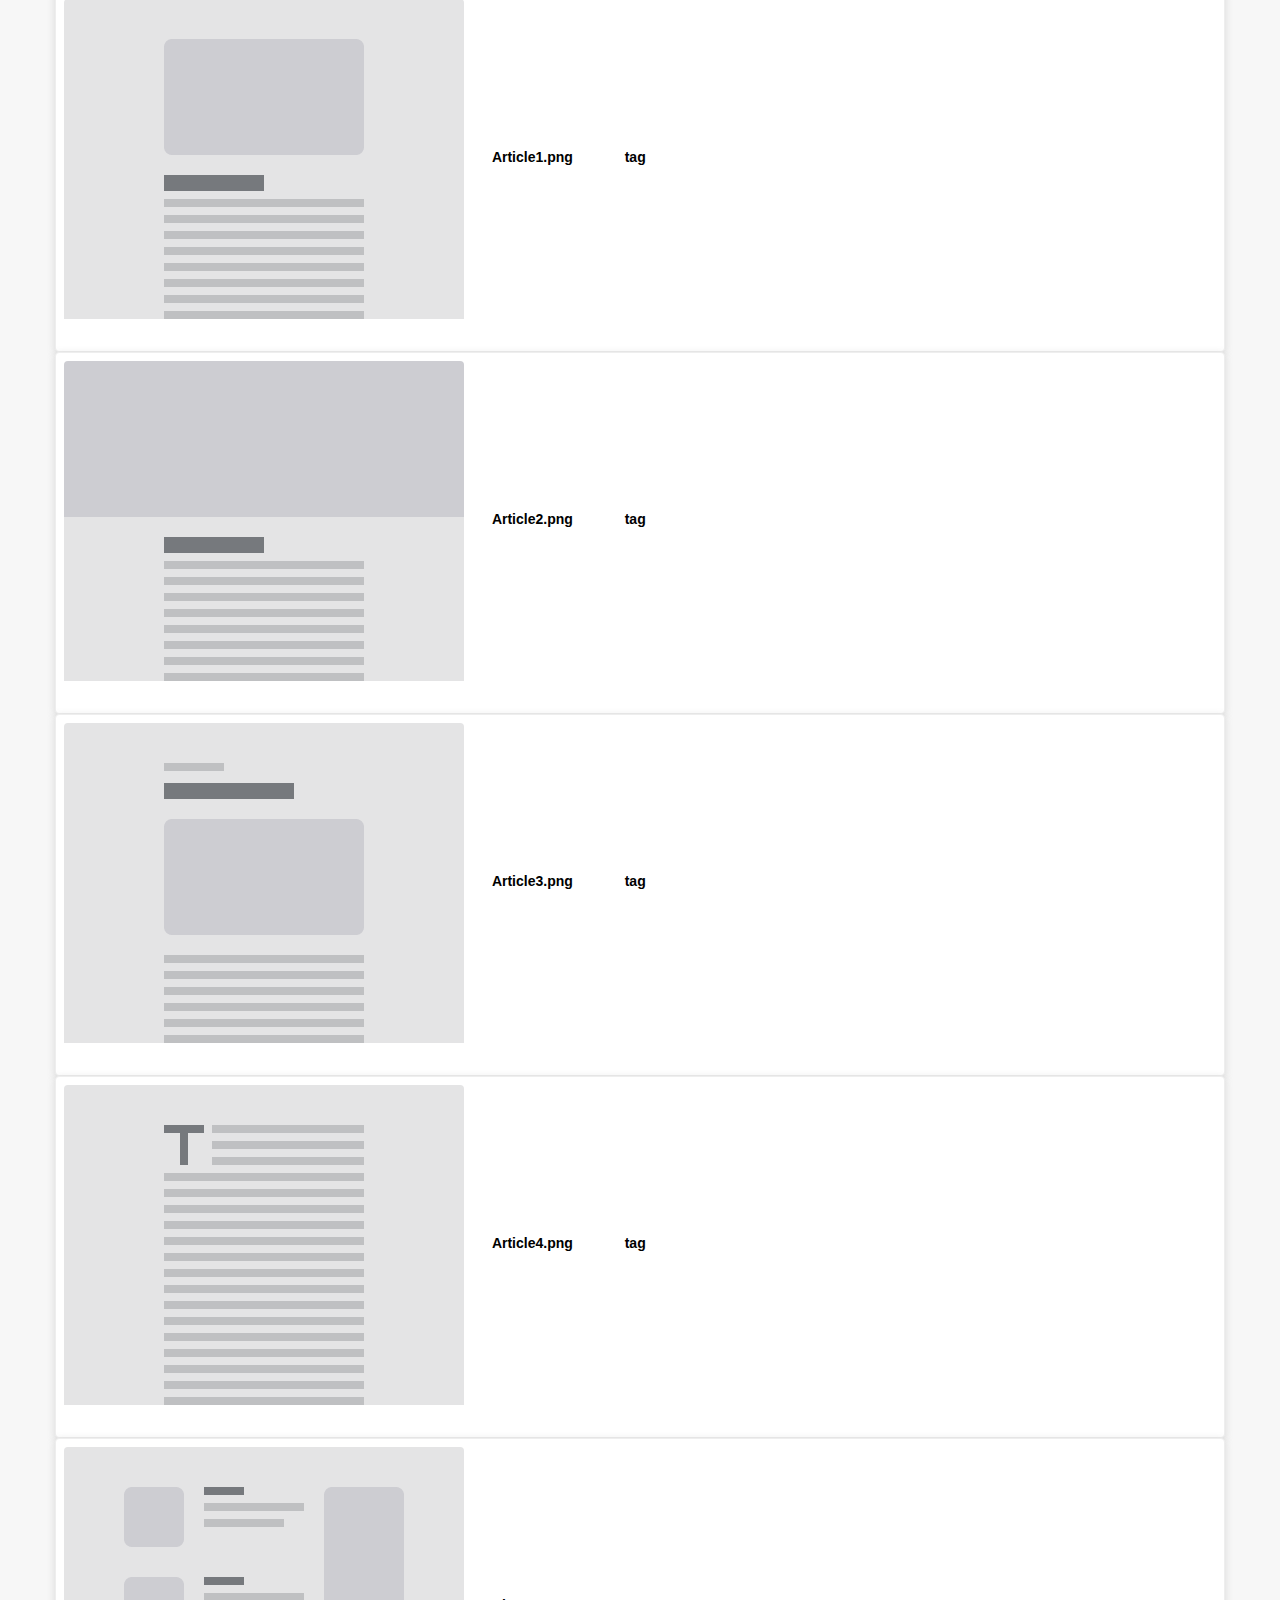
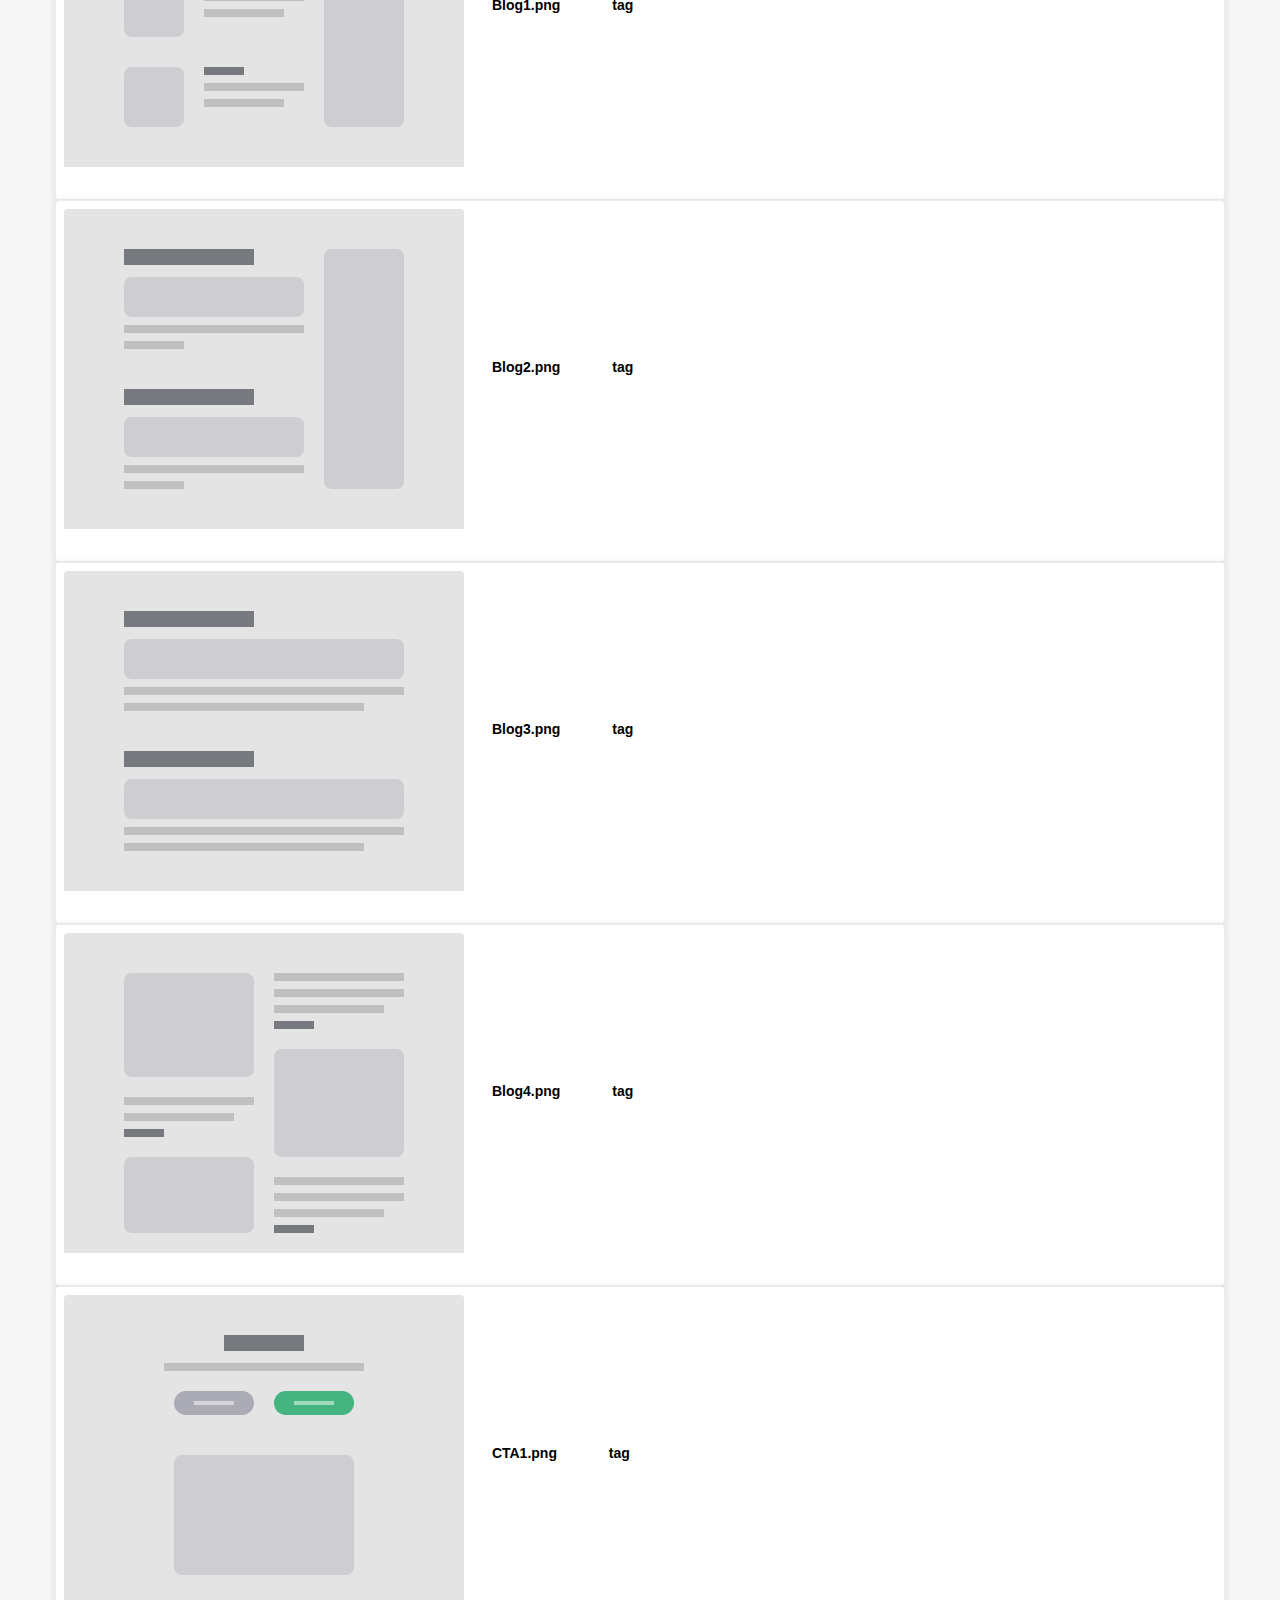
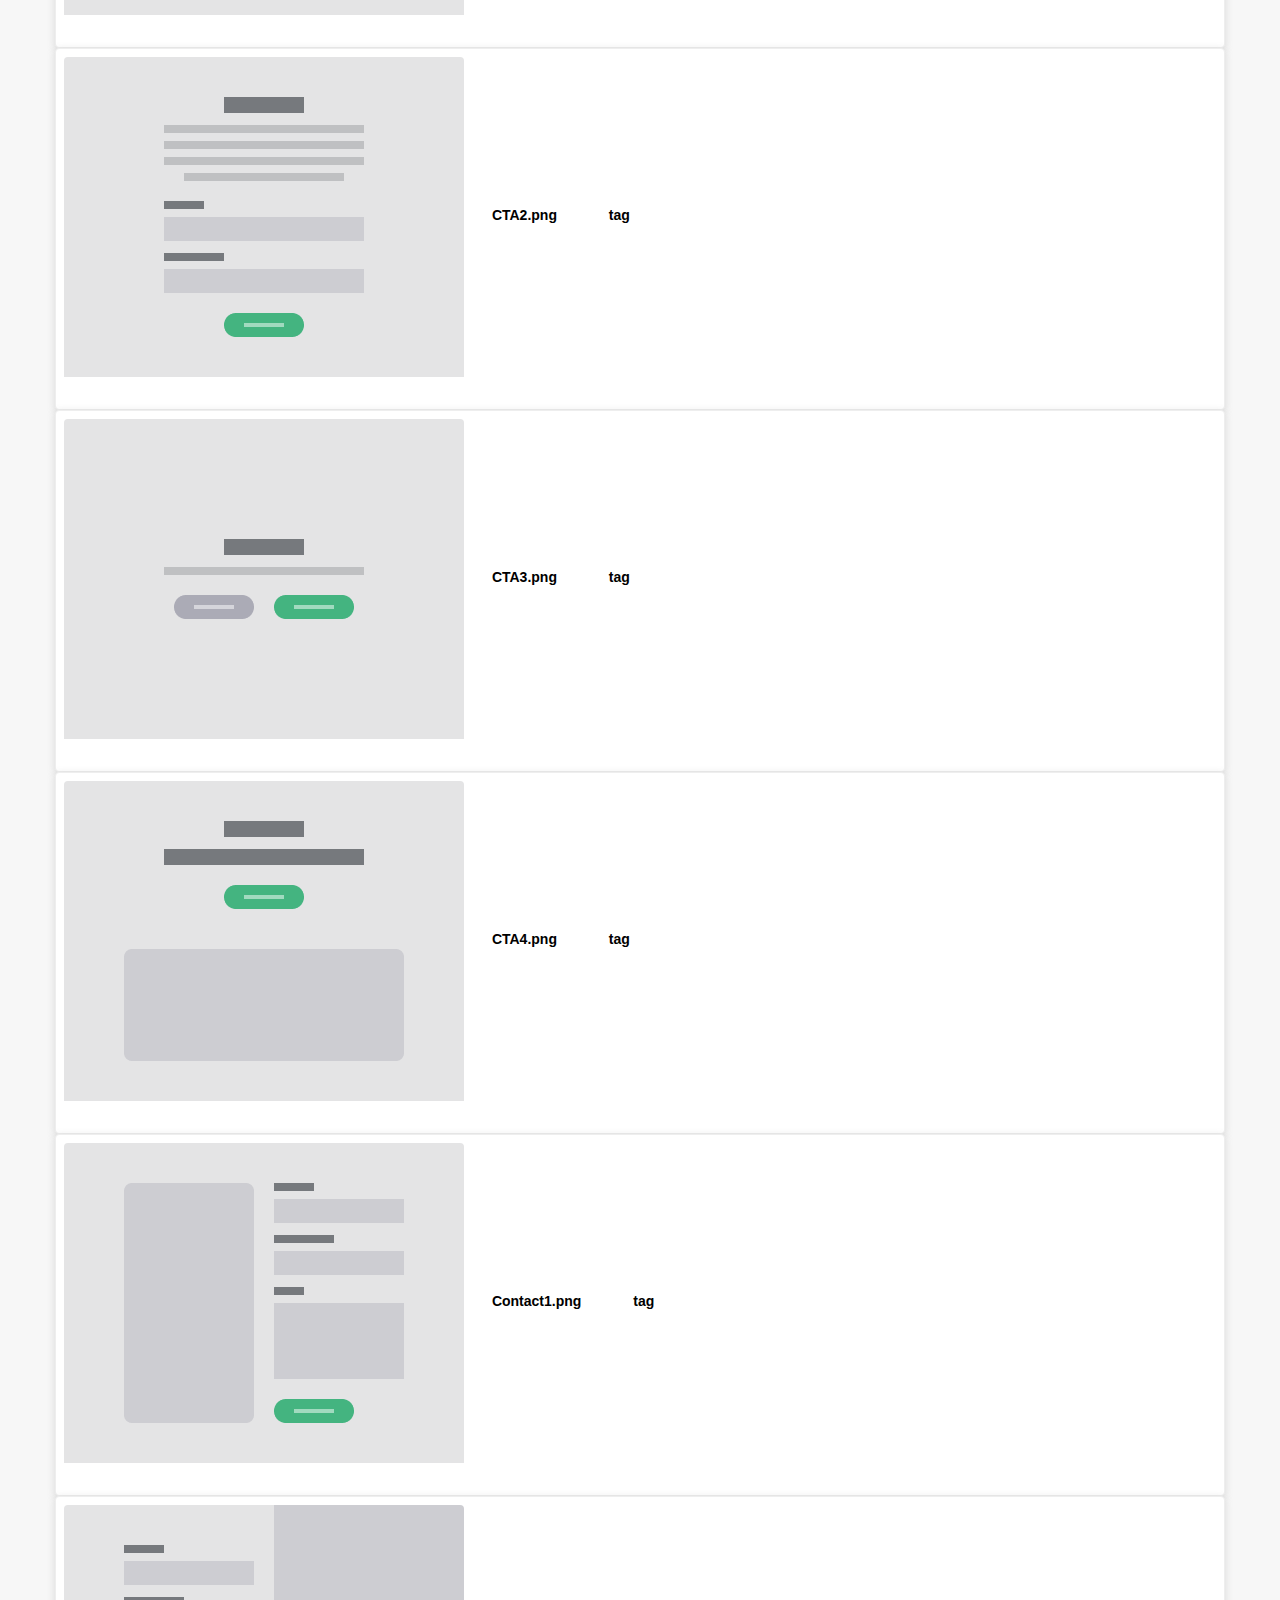
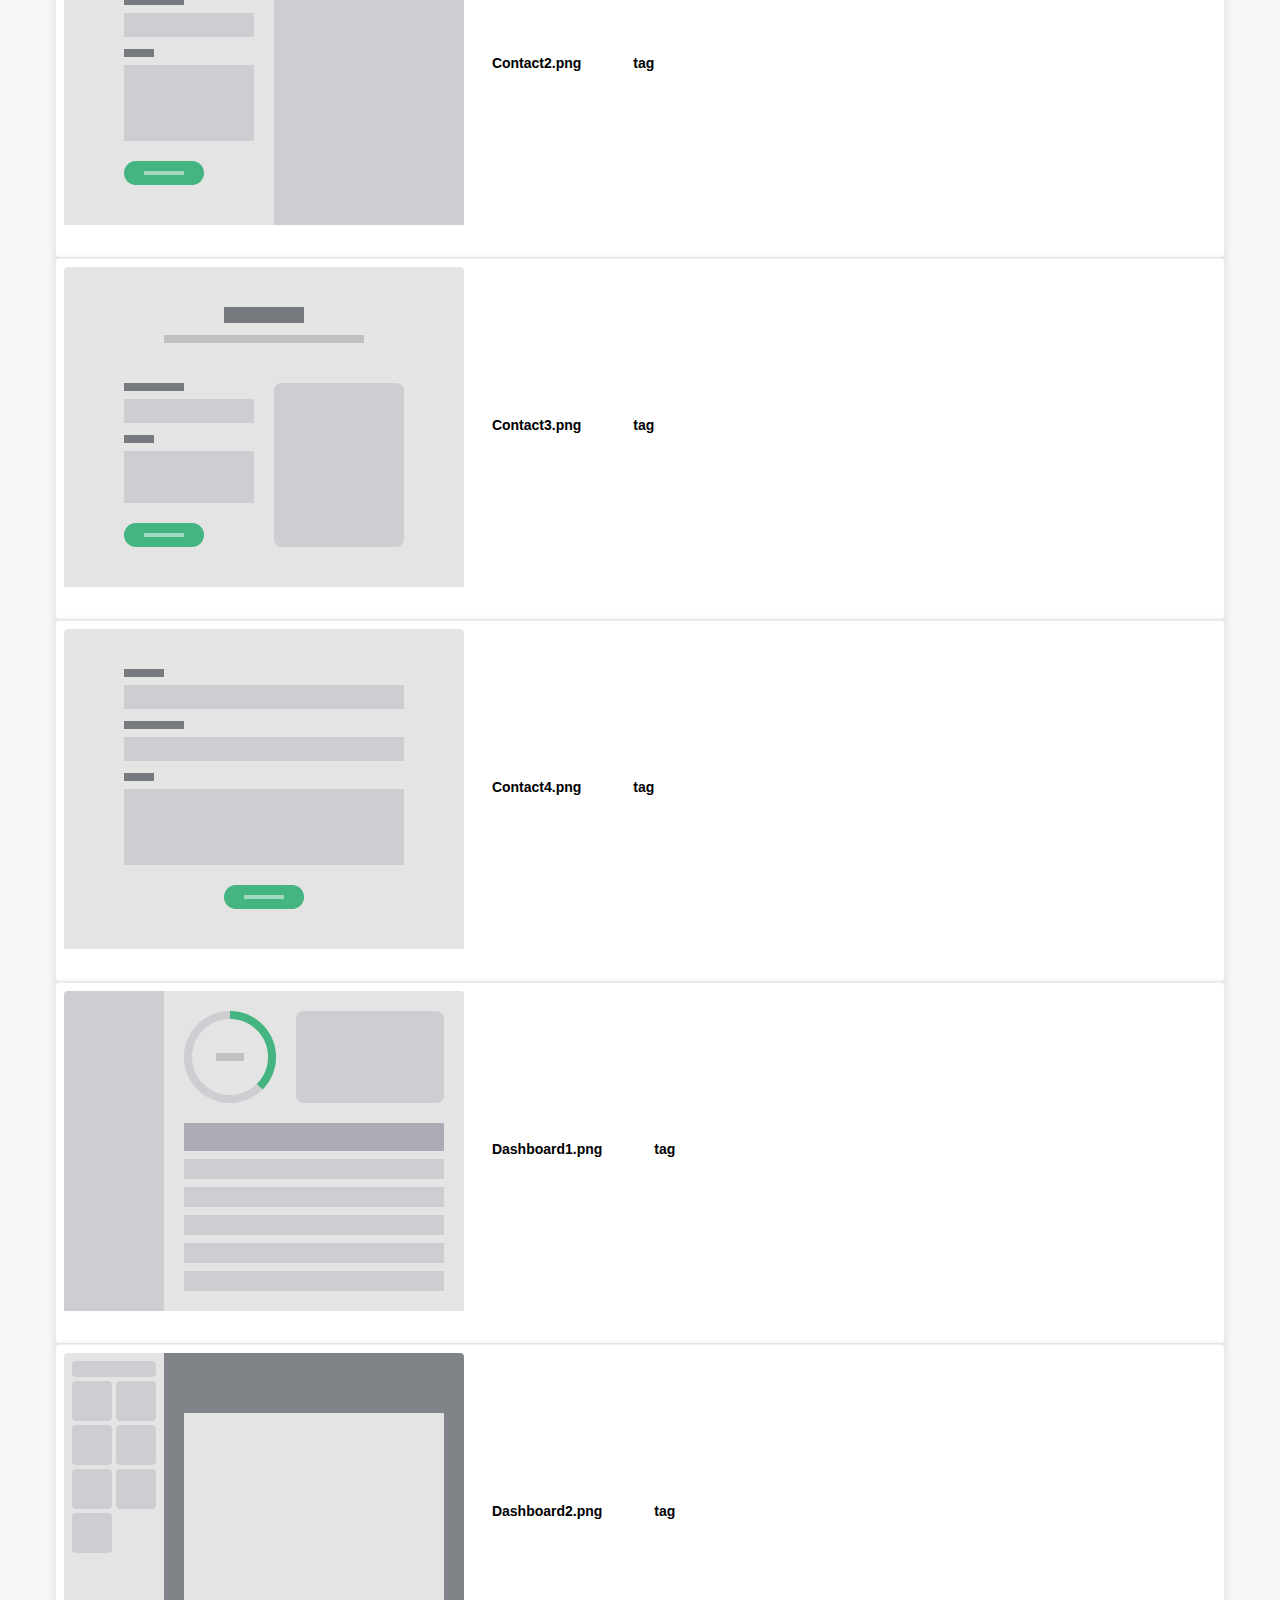
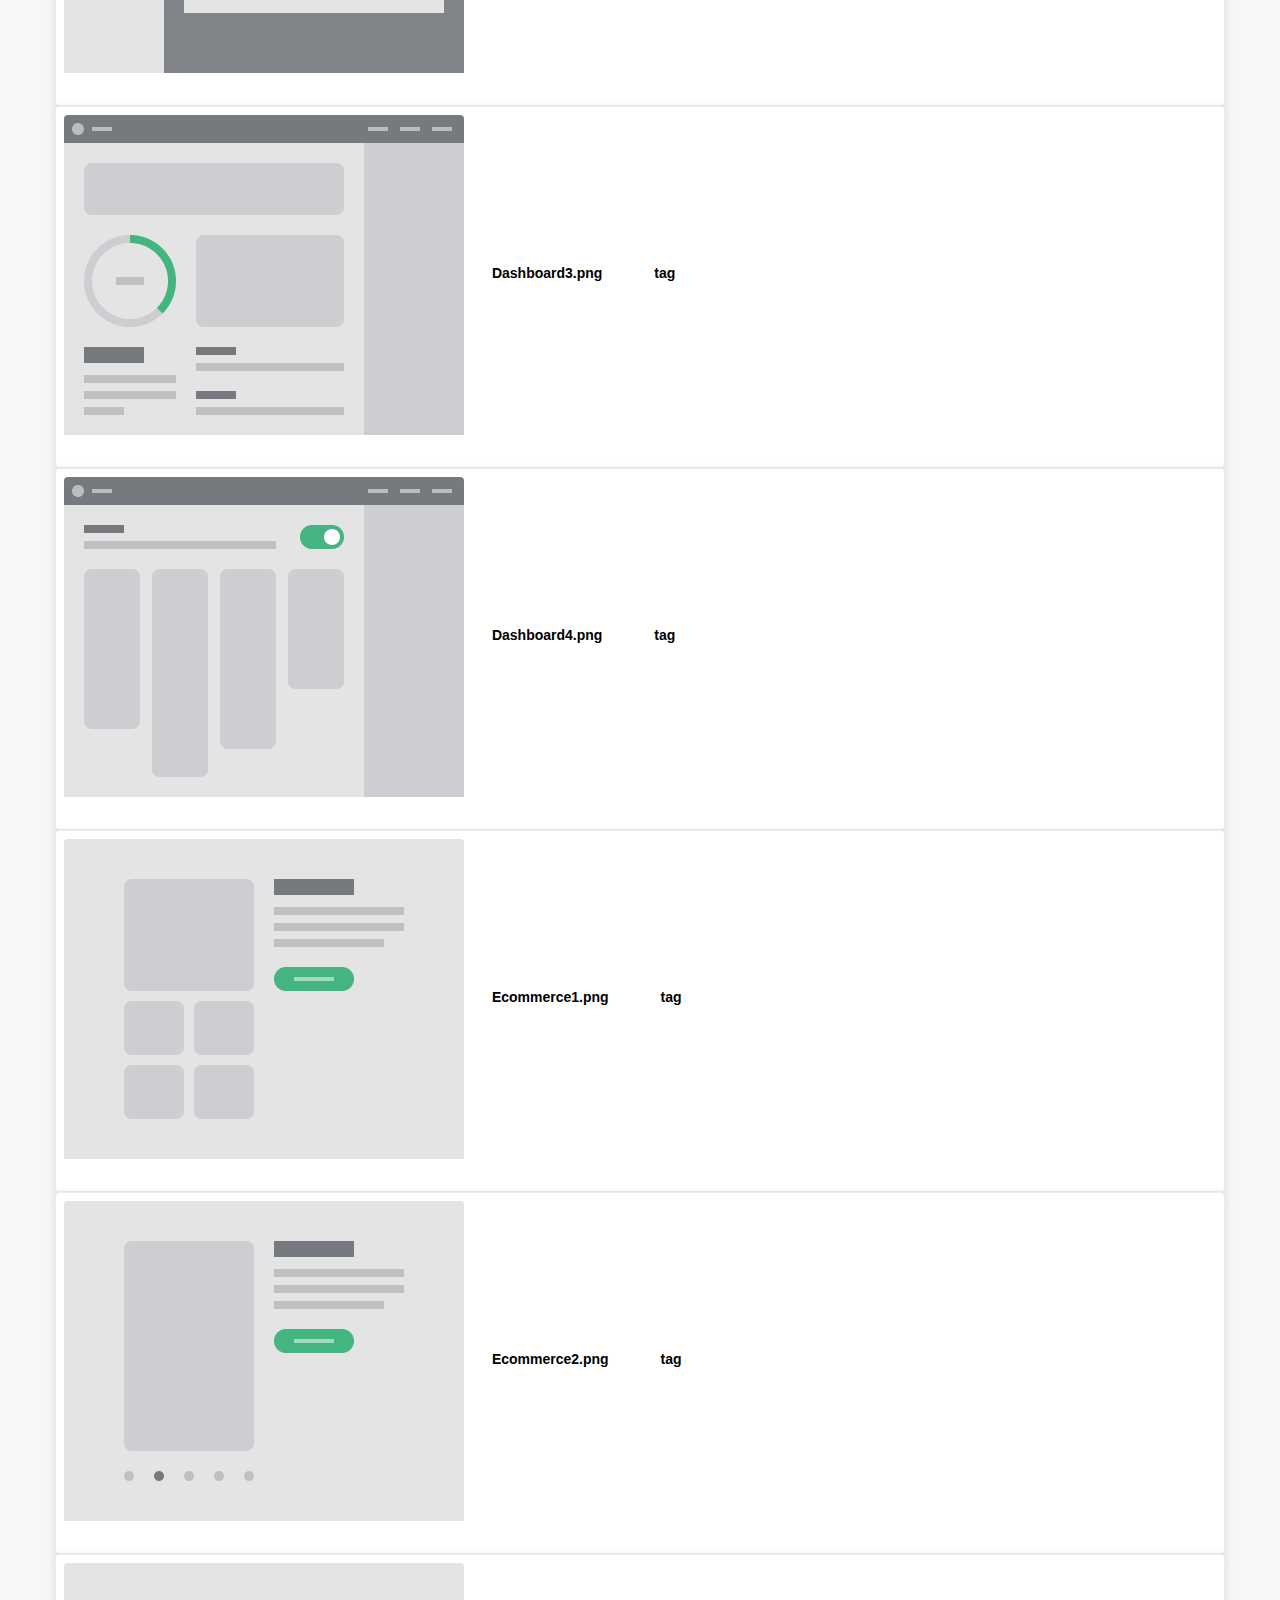
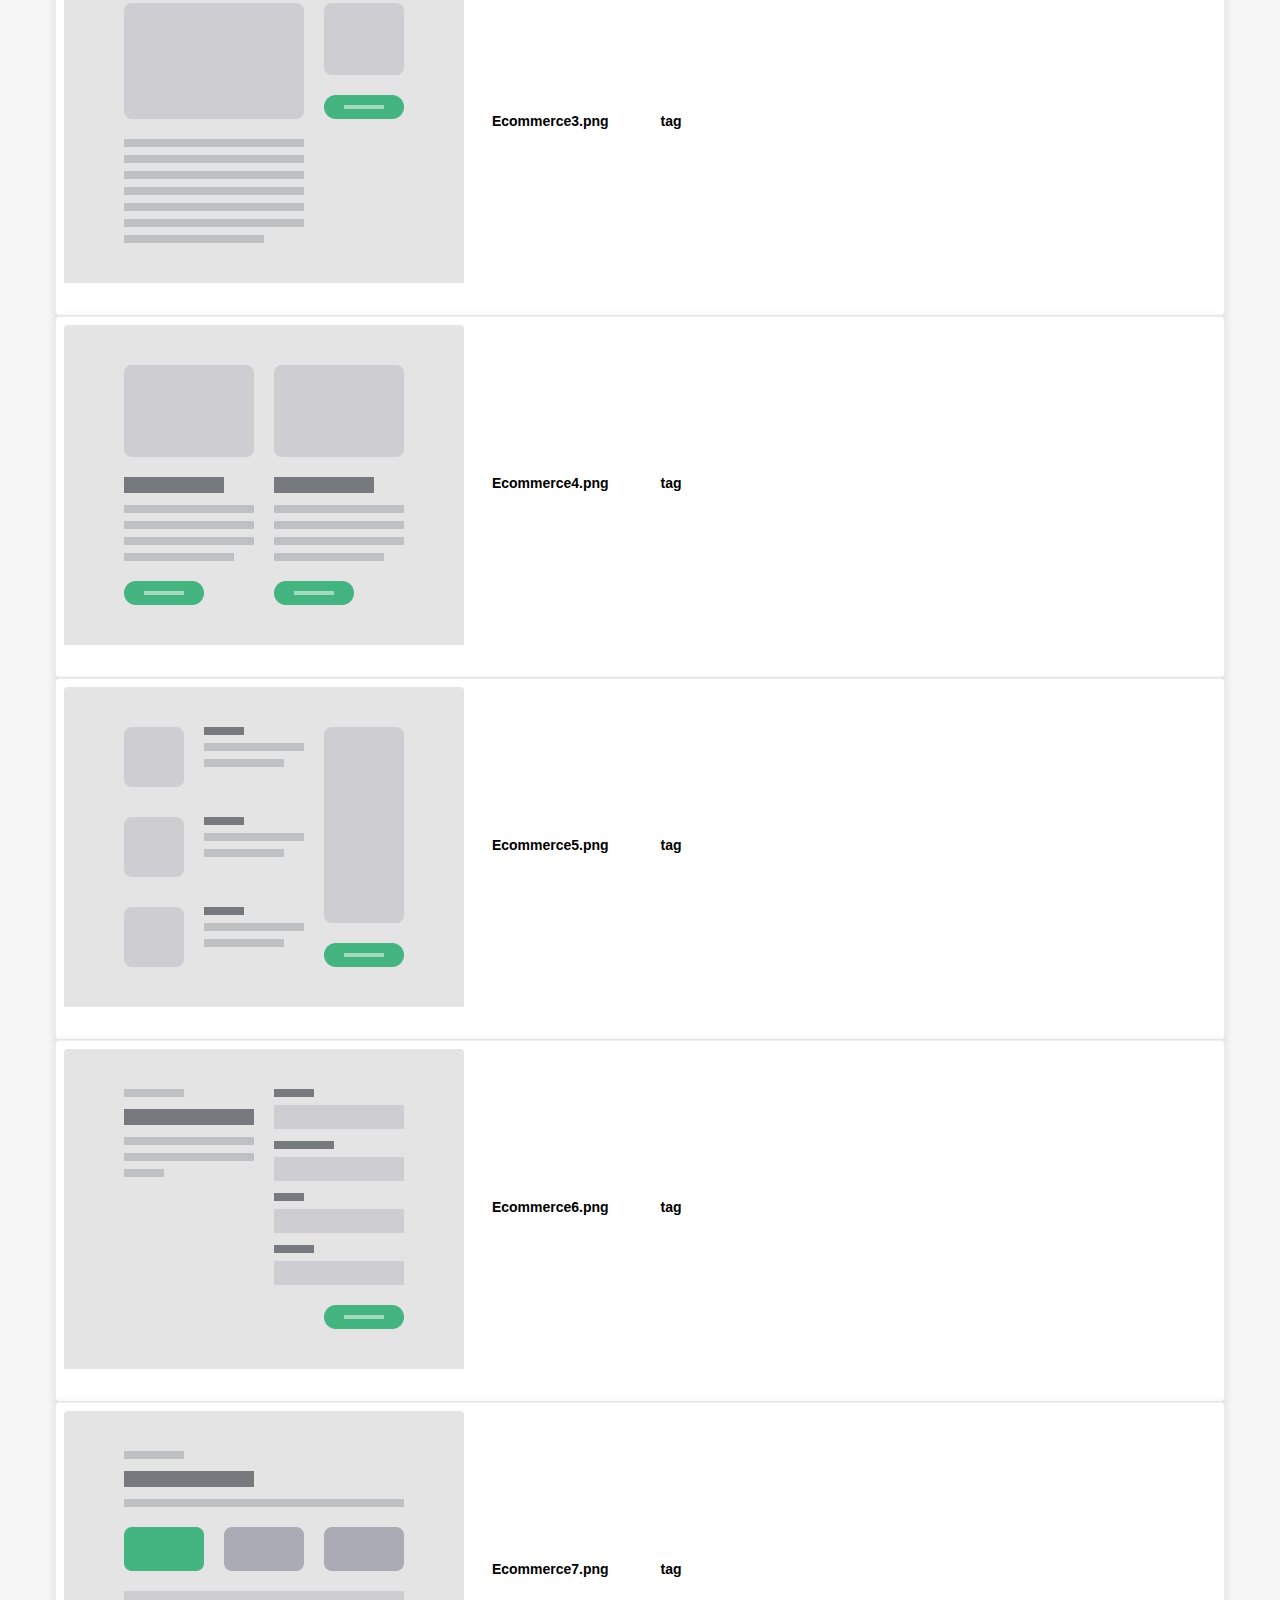
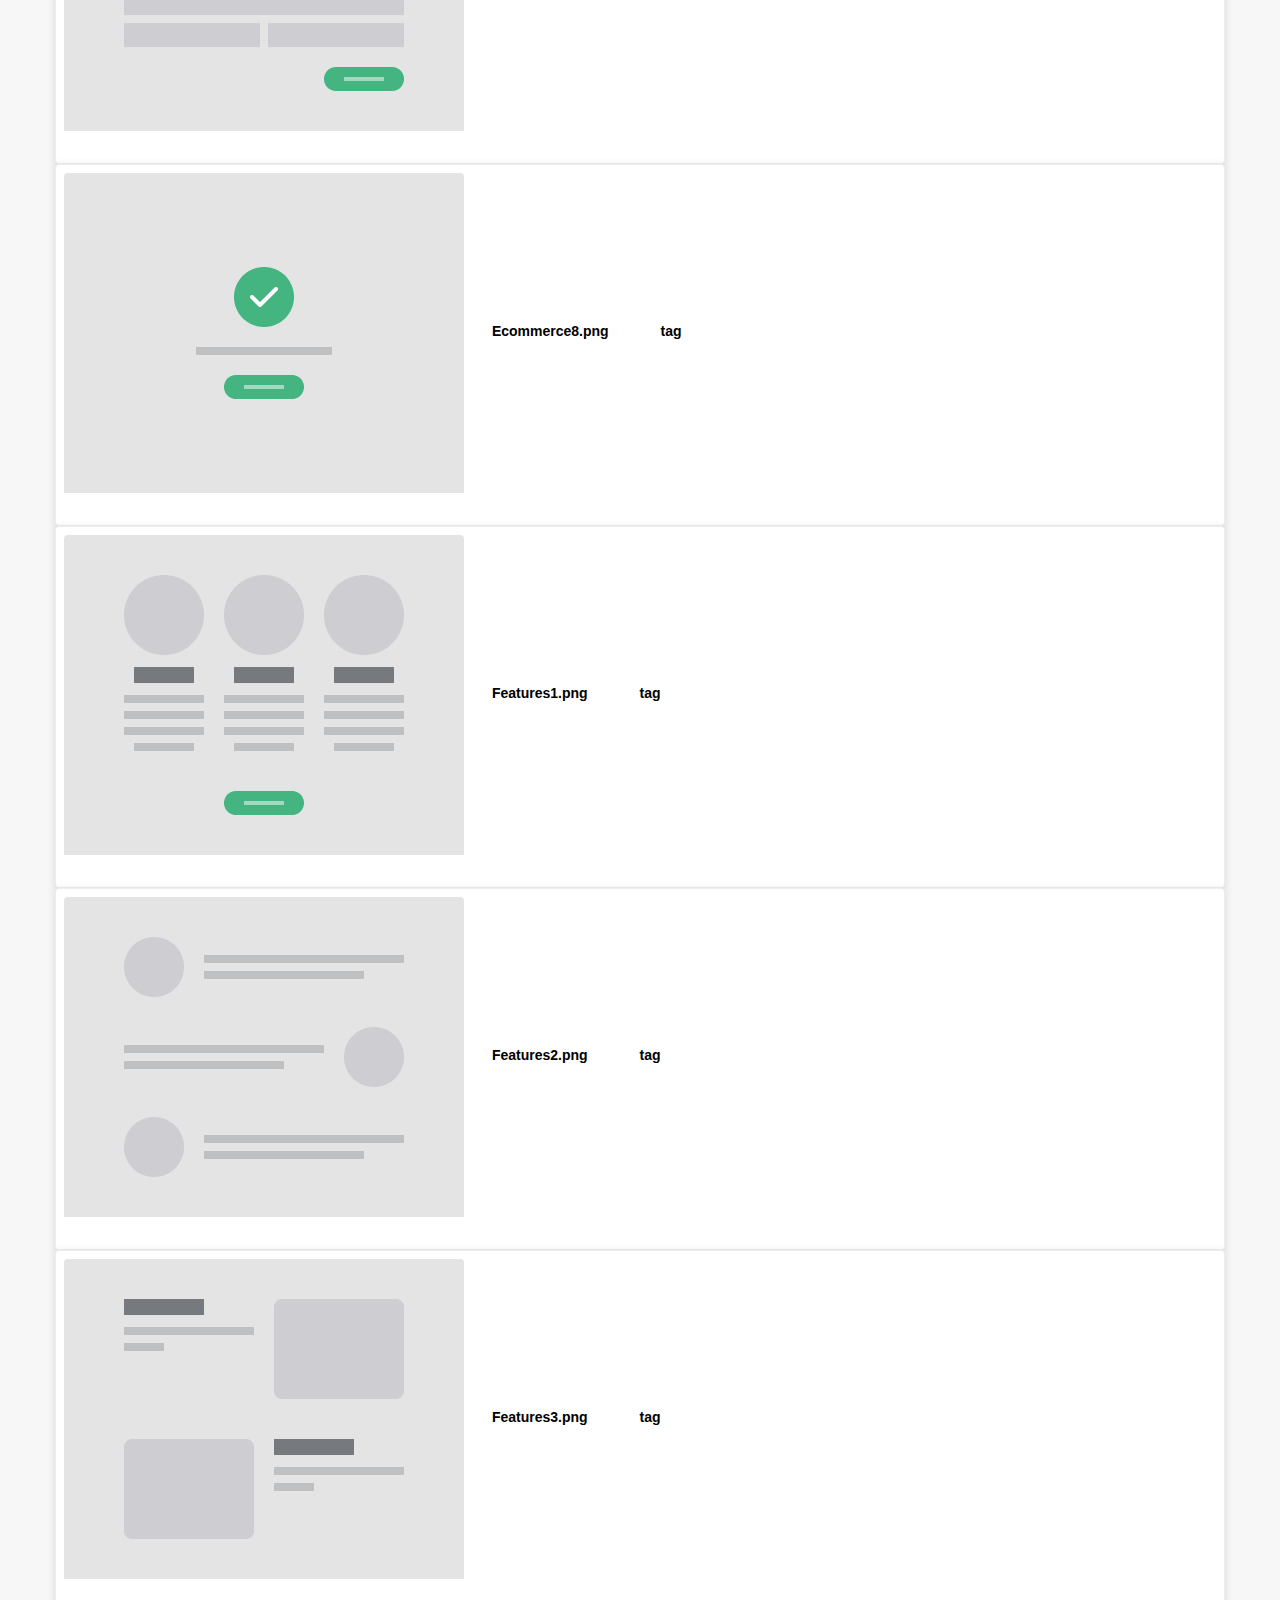
==== commit 10d4a205: "html for the new grid" ====
--- a/index.html
+++ b/index.html
@@ -35,7 +35,7 @@
           <h2 class="counter"></h2>
         </div>
           <div class="mainContainer">
-
+            <!--index.js-->
         </div>
     </div>
     <div class="well well-sm">
--- a/css/style.css
+++ b/css/style.css
@@ -1,5 +1,8 @@
 
-
+body{
+    background-color: #f7f7f7;
+    font-family: Roboto, Arial, Helvetica, sans-serif;
+}
 .fig{
     width: 100%; 
 }
@@ -19,18 +22,11 @@
 .hide{
 display: none;
 }
-
 .center {
-    margin: auto;
-    width: 30%;
-
-    }
-.searchBar{
-    width: 70%;
-}
-
-.searchBarButton{
-    width: 20%;
+    border: 1px solid red;
+    width: 33vw;
+    margin: 40px 33%;
+    white-space: nowrap;
 }
 
 .menu-content{
@@ -57,3 +53,42 @@
 .item:hover{
     opacity: .5;
 }
+
+.product-tile {
+    border: 1px solid #eee;
+    border-radius: 4px;
+    background-color: #fff;
+    padding: 8px;
+    box-shadow: rgba(99, 99, 99, 0.2) 0px 2px 8px 0px;
+}
+.product-tile__image {
+	max-width: 100%;
+	border-radius: 4px 4px 0 0;
+}
+
+
+.product-tile__link {
+	color: #000;
+	text-decoration: none;
+	font-weight: bold;
+	display: block;
+	padding-bottom: 24px;
+}
+
+.product-tile__link:focus {
+	border: 2px solid blue;
+	border-radius: 5px;
+	background-color: blue;
+	color: #fff;
+	outline: none;
+}
+
+.product-tile__name {
+	font-weight: bold;
+	padding: 0 24px;
+	min-height: 38px;
+}
+
+.product-tile__tag {
+	padding: 0 24px;
+}